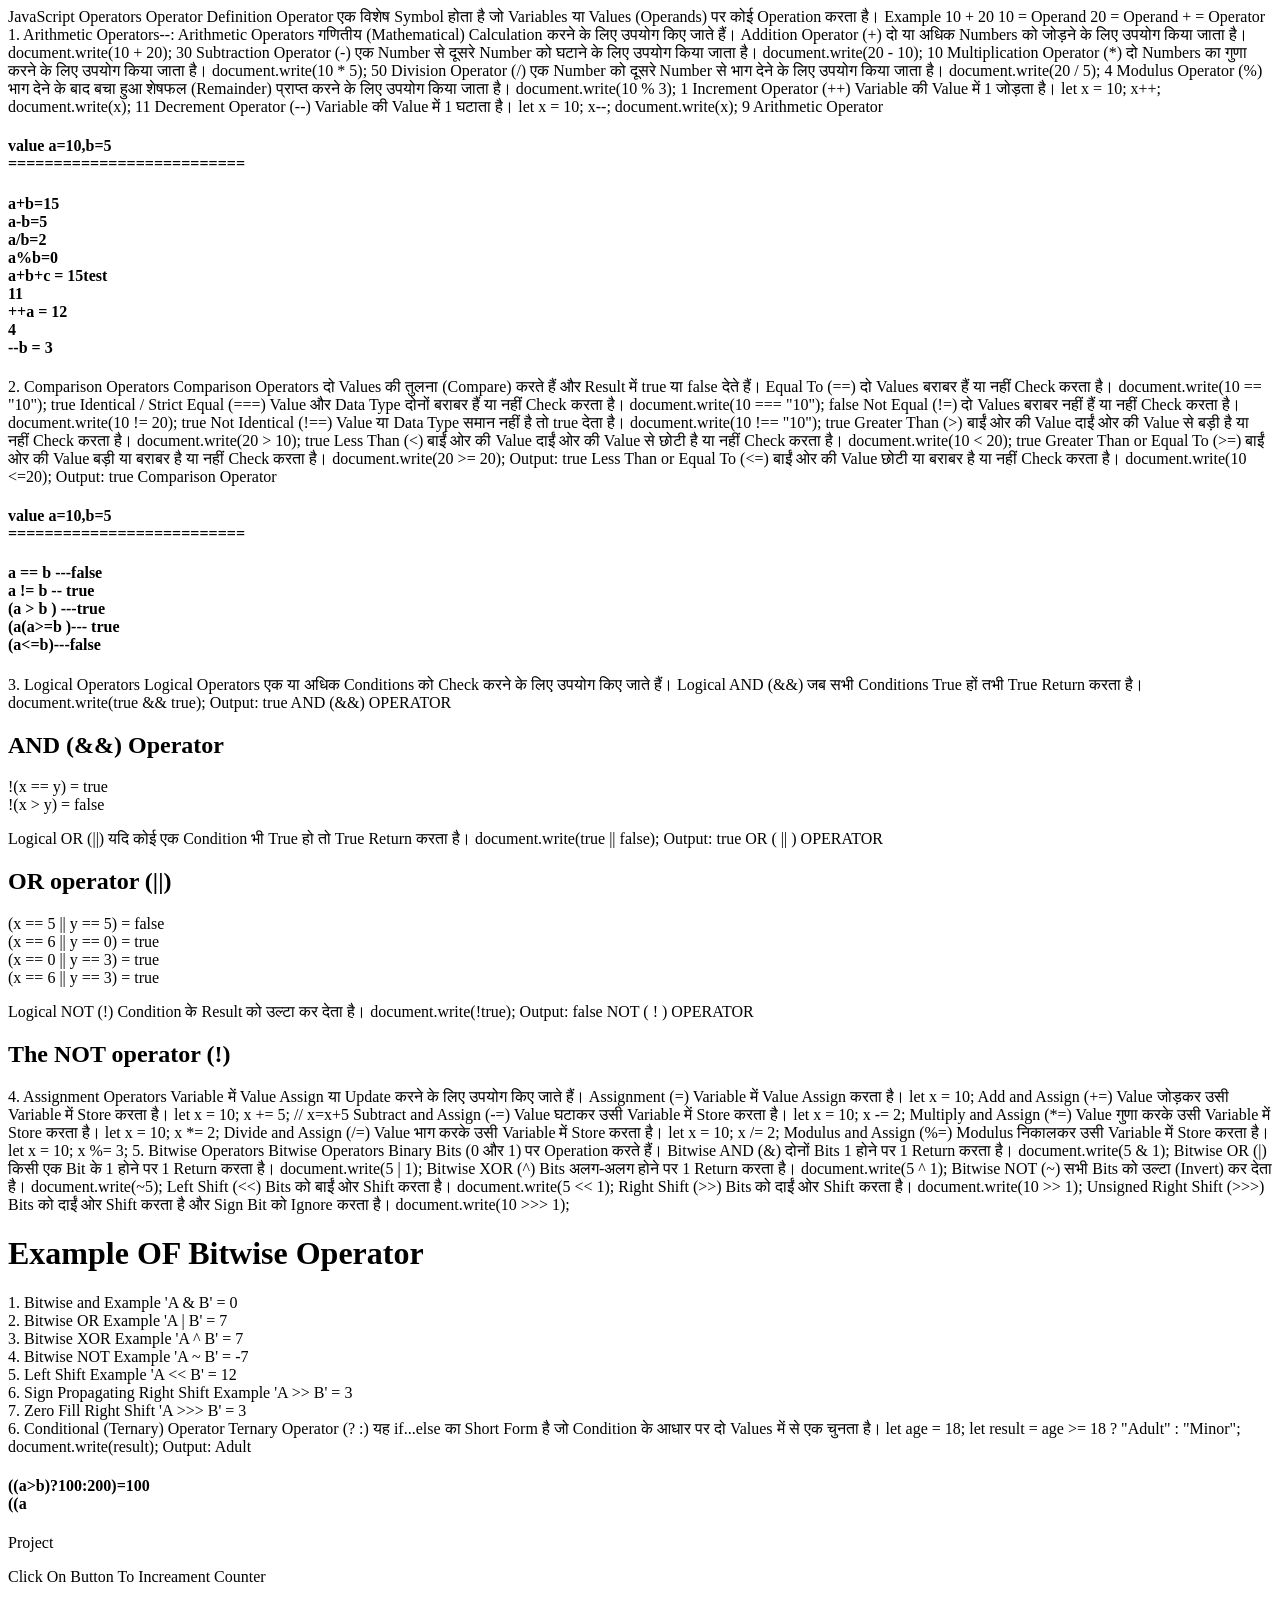
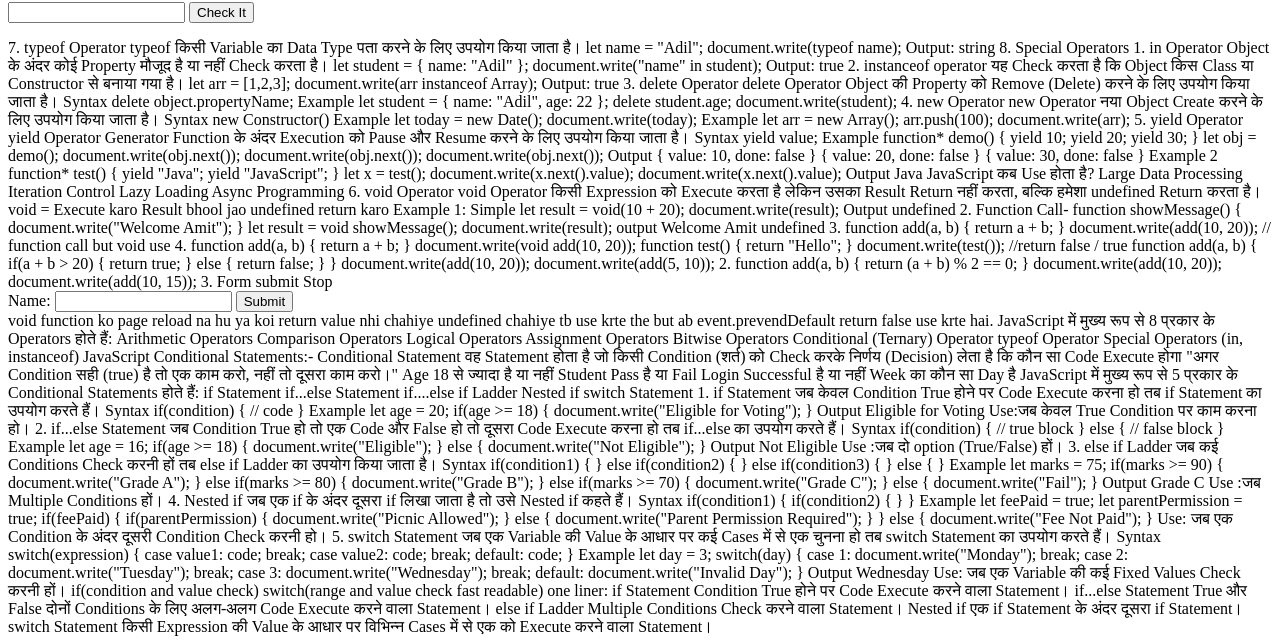
==== index.html @ 19a630c5 "index.html" ====
<!DOCTYPE html>
<html lang="en">

<head>
    <meta charset="UTF-8">
    <meta name="viewport" content="width=device-width, initial-scale=1.0">
    <title>Document</title>
</head>

<body>
    JavaScript Operators
    Operator Definition

    Operator एक विशेष Symbol होता है जो Variables या Values (Operands) पर कोई Operation करता है।

    Example
    10 + 20
    10 = Operand
    20 = Operand
    + = Operator


    
    1. Arithmetic Operators--:
    Arithmetic Operators गणितीय (Mathematical) Calculation करने के लिए उपयोग किए जाते हैं।

    Addition Operator (+)
    दो या अधिक Numbers को जोड़ने के लिए उपयोग किया जाता है।
    document.write(10 + 20);
    30

    Subtraction Operator (-)
    एक Number से दूसरे Number को घटाने के लिए उपयोग किया जाता है।
    document.write(20 - 10);
    10

    Multiplication Operator (*)
    दो Numbers का गुणा करने के लिए उपयोग किया जाता है।
    document.write(10 * 5);
    50

    Division Operator (/)
    एक Number को दूसरे Number से भाग देने के लिए उपयोग किया जाता है।
    document.write(20 / 5);
    4

    Modulus Operator (%)
    भाग देने के बाद बचा हुआ शेषफल (Remainder) प्राप्त करने के लिए उपयोग किया जाता है।
    document.write(10 % 3);
    1

    Increment Operator (++)
    Variable की Value में 1 जोड़ता है।
    let x = 10;
    x++;
    document.write(x);
    11

    Decrement Operator (--)
    Variable की Value में 1 घटाता है।
    let x = 10;
    x--;
    document.write(x);
    9

    Arithmetic Operator
    <!DOCTYPE html>
    <html>

    <head>
        <title>JS</title>
    </head>

    <body>
        <h4>value a=10,b=5 <br>
            ==========================</h4>
        <h4>
            <script>
                var a = 10;
                var b = 5;
                var c = "test";
                var l = "</br>";

                document.write("a+b=");
                result = a + b;
                document.write(result);

                document.write(l);

                document.write("a-b=");
                result = a - b;
                document.write(result);
                document.write(l);

                document.write("a/b=");
                result = a / b;
                document.write(result);
                document.write(l);

                document.write("a%b=");
                result = a % b;
                document.write(result);
                document.write(l);

                document.write("a+b+c = ");
                result = a + b + c;
                document.write(result);

                document.write(l);

                a = ++a;
                document.write(a);
                document.write(l);
                document.write("++a = ");
                result = ++a;
                document.write(result);
                document.write(l);

                b = --b;
                document.write(b);
                document.write(l);
                document.write("--b = ");
                result = --b;
                document.write(result);
                document.write(l)
            </script>
        </h4>
    </body>

    </html>

    2. Comparison Operators
    Comparison Operators दो Values की तुलना (Compare) करते हैं और Result में true या false देते हैं।

    Equal To (==)
    दो Values बराबर हैं या नहीं Check करता है।
    document.write(10 == "10");
    true

    Identical / Strict Equal (===)
    Value और Data Type दोनों बराबर हैं या नहीं Check करता है।
    document.write(10 === "10");
    false

    Not Equal (!=)
    दो Values बराबर नहीं हैं या नहीं Check करता है।
    document.write(10 != 20);
    true

    Not Identical (!==)
    Value या Data Type समान नहीं है तो true देता है।
    document.write(10 !== "10");
    true

    Greater Than (>)
    बाईं ओर की Value दाईं ओर की Value से बड़ी है या नहीं Check करता है।
    document.write(20 > 10);
    true

    Less Than (<) बाईं ओर की Value दाईं ओर की Value से छोटी है या नहीं Check करता है। document.write(10 < 20); true Greater
        Than or Equal To (>=)
        बाईं ओर की Value बड़ी या बराबर है या नहीं Check करता है।
        document.write(20 >= 20);
        Output:
        true

        Less Than or Equal To (<=) बाईं ओर की Value छोटी या बराबर है या नहीं Check करता है। document.write(10 <=20);
            Output: true Comparison Operator <!DOCTYPE html>
            <html>

            <head>
                <title>Hello, World!</title>
                <link rel="stylesheet" href="styles.css" />
            </head>

            <body>
                <h4>value a=10,b=5 <br>
                    ==========================</h4>
                <h4>
                    <script>
                        var a = 10;
                        var b = 5;
                        var c = "test";
                        var l = "</br>";


                        document.write("a == b ---");
                        result = (a == b);
                        document.write(result);
                        document.write(l);

                        document.write("a != b -- ");
                        result = (a != b);
                        document.write(result);
                        document.write(l);

                        document.write("(a > b ) ---");
                        result = (a > b);
                        document.write(result);
                        document.write(l);

                        document.write("(a<b)---");
                        result = (a < b);
                        document.write(result);
                        document.write(l);


                        document.write("(a>=b )--- ");
                        result = (a >= b)
                        document.write(result);
                        document.write(l);
                        document.write("(a<=b)---");
                        result = (a <= b);
                        document.write(result);
                        document.write(l);

                    </script>
                </h4>
            </body>

            </html>

            3. Logical Operators
            Logical Operators एक या अधिक Conditions को Check करने के लिए उपयोग किए जाते हैं।

            Logical AND (&&)
            जब सभी Conditions True हों तभी True Return करता है।
            document.write(true && true);
            Output:
            true
            AND (&&) OPERATOR
            <!DOCTYPE html>
            <html>

            <body>

                <h2>AND (&&) Operator</h2>
                <p id="id1"></p>

                <script>
                    var x = 6;
                    var y = 3;

                    document.getElementById("id1").innerHTML =
                        "x < 10 && y > 1 = " + (x < 10 && y > 1) + "<br>" +
                        "x < 10 && y < 1 = " + (x < 10 && y < 1);
                </script>
            </body>

            </html>

            Logical OR (||)
            यदि कोई एक Condition भी True हो तो True Return करता है।
            document.write(true || false);
            Output:
            true


            OR ( || ) OPERATOR
            <!DOCTYPE html>
            <html>

            <body>
                <h2>OR operator (||)</h2>

                <p id="ID2"></p>

                <script>
                    var x = 6;
                    var y = 3;

                    document.getElementById("ID2").innerHTML =
                        "(x == 5 || y == 5) = " + (x == 5 || y == 5) + "<br>" +
                        "(x == 6 || y == 0) = " + (x == 6 || y == 0) + "<br>" +
                        "(x == 0 || y == 3) = " + (x == 0 || y == 3) + "<br>" +
                        "(x == 6 || y == 3) = " + (x == 6 || y == 3);
                </script>
            </body>

            </html>


            Logical NOT (!)
            Condition के Result को उल्टा कर देता है।
            document.write(!true);
            Output:
            false


            NOT ( ! ) OPERATOR
            <!DOCTYPE html>
            <html>

            <body>

                <h2>The NOT operator (!)</h2>
                <p id="id1"></p>

                <script>
                    var x = 6;
                    var y = 3;

                    document.getElementById("id1").innerHTML =
                        "!(x == y) = " + !(6 == 3) + "<br>" +
                        "!(x > y) = " + !(6 > 3);
                </script>
            </body>

            </html>


            4. Assignment Operators
            Variable में Value Assign या Update करने के लिए उपयोग किए जाते हैं।

            Assignment (=)
            Variable में Value Assign करता है।
            let x = 10;

            Add and Assign (+=)
            Value जोड़कर उसी Variable में Store करता है।
            let x = 10;
            x += 5;     // x=x+5

            Subtract and Assign (-=)
            Value घटाकर उसी Variable में Store करता है।
            let x = 10;
            x -= 2;

            Multiply and Assign (*=)
            Value गुणा करके उसी Variable में Store करता है।
            let x = 10;
            x *= 2;

            Divide and Assign (/=)
            Value भाग करके उसी Variable में Store करता है।
            let x = 10;
            x /= 2;

            Modulus and Assign (%=)
            Modulus निकालकर उसी Variable में Store करता है।
            let x = 10;
            x %= 3;

            5. Bitwise Operators
            Bitwise Operators Binary Bits (0 और 1) पर Operation करते हैं।

            Bitwise AND (&)
            दोनों Bits 1 होने पर 1 Return करता है।
            document.write(5 & 1);

            Bitwise OR (|)
            किसी एक Bit के 1 होने पर 1 Return करता है।
            document.write(5 | 1);

            Bitwise XOR (^)
            Bits अलग-अलग होने पर 1 Return करता है।
            document.write(5 ^ 1);

            Bitwise NOT (~)
            सभी Bits को उल्टा (Invert) कर देता है।
            document.write(~5);

            Left Shift (<<) Bits को बाईं ओर Shift करता है। document.write(5 << 1); Right Shift (>>)
                Bits को दाईं ओर Shift करता है।
                document.write(10 >> 1);

                Unsigned Right Shift (>>>)
                Bits को दाईं ओर Shift करता है और Sign Bit को Ignore करता है।
                document.write(10 >>> 1);

                <!DOCTYPE html>
                <html lang="en">

                <head>
                    <meta charset="UTF-8">
                    <meta name="viewport" content="width=device-width, initial-scale=1.0">
                    <title>Document</title>
                </head>

                <body>
                    <h1>Example OF Bitwise Operator</h1>
                    <script>
                        var a = 6;
                        var b = 1;
                        document.write("1. Bitwise and Example 'A & B' = " + (a & b) + '<br>');
                        document.write("2. Bitwise OR Example 'A | B' = " + (a | b) + '<br>');
                        document.write("3. Bitwise XOR Example 'A ^ B' = " + (a ^ b) + '<br>');
                        document.write("4. Bitwise NOT Example 'A ~ B' = " + (~a) + '<br>');
                        document.write("5. Left Shift Example 'A << B' = " + (a << b) + '<br>');
                        document.write("6. Sign Propagating Right Shift Example 'A >> B' = " + (a >> b) + '<br>');
                        document.write("7.  Zero Fill Right Shift 'A >>> B' = " + (a >>> b) + '<br>');

                    </script>
                </body>

                </html>

                6. Conditional (Ternary) Operator

                Ternary Operator (? :)
                यह if...else का Short Form है जो Condition के आधार पर दो Values में से एक चुनता है।
                let age = 18;
                let result = age >= 18 ? "Adult" : "Minor";
                document.write(result);
                Output:
                Adult


                <!DOCTYPE html>
                <html>

                <head>
                    <title>Hello, World!</title>
                    <link rel="stylesheet" href="styles.css" />
                </head>

                <body>

                    <h4>
                        <script>

                            var a = 10;
                            var b = 5;
                            var l = "<br>";


                            document.write("((a>b)?100:200)=");
                            var result = (a > b) ? 100 : 200;
                            document.write(result);
                            document.write(l);

                            // document.write("((a&lt;b)?100:200)=");
                            document.write("((a<b)?100:200)=");
                            var result1 = (a < b) ? 100 : 200;
                            document.write(result1);
                            document.write(l);
                        </script>

                    </h4>
                </body>

                </html>


                Project

                <!DOCTYPE html>
                <html lang="en">

                <head>
                    <meta charset="UTF-8">
                    <meta name="viewport" content="width=device-width, initial-scale=1.0">
                    <title>Document</title>
                </head>

                <body>
                    <p>
                        Click On Button To Increament Counter
                    </p>
                    <input id="c" value="" />
                    <button onclick="myfun()">Check It</button>
                    <p id="demo"></p>
                    <script>
                        function myfun() {
                            var count = document.getElementById("c").value
                            count = count > 1 ? ++count : 0;
                            document.getElementById("c").value = count
                        }
                    </script>
                </body>

                </html>


                7. typeof Operator
                typeof
                किसी Variable का Data Type पता करने के लिए उपयोग किया जाता है।
                let name = "Adil";
                document.write(typeof name);
                Output:
                string

                8. Special Operators

                1. in Operator
                Object के अंदर कोई Property मौजूद है या नहीं Check करता है।
                let student = {
                name: "Adil"
                };
                document.write("name" in student);
                Output:
                true

                2. instanceof operator
                यह Check करता है कि Object किस Class या Constructor से बनाया गया है।
                let arr = [1,2,3];
                document.write(arr instanceof Array);
                Output:
                true

                3. delete Operator
                delete Operator Object की Property को Remove (Delete) करने के लिए उपयोग किया जाता है।

                Syntax
                delete object.propertyName;

                Example
                let student = {
                name: "Adil",
                age: 22
                };

                delete student.age;

                document.write(student);

                4. new Operator
                new Operator नया Object Create करने के लिए उपयोग किया जाता है।

                Syntax
                new Constructor()

                Example
                let today = new Date();
                document.write(today);

                Example
                let arr = new Array();
                arr.push(100);
                document.write(arr);

                5. yield Operator
                yield Operator Generator Function के अंदर Execution को Pause और Resume करने के लिए उपयोग किया जाता है।

                Syntax
                yield value;

                Example
                function* demo() {
                yield 10;
                yield 20;
                yield 30;
                }

                let obj = demo();

                document.write(obj.next());
                document.write(obj.next());
                document.write(obj.next());
                Output
                { value: 10, done: false }

                { value: 20, done: false }

                { value: 30, done: false }

                Example 2
                function* test() {
                yield "Java";
                yield "JavaScript";
                }

                let x = test();
                document.write(x.next().value);
                document.write(x.next().value);
                Output
                Java
                JavaScript

                कब Use होता है?
                Large Data Processing
                Iteration Control
                Lazy Loading
                Async Programming

                6. void Operator
                void Operator किसी Expression को Execute करता है लेकिन उसका Result Return नहीं करता, बल्कि हमेशा
                undefined Return करता है।
                void = Execute karo
                Result bhool jao
                undefined return karo

                Example 1: Simple
                let result = void(10 + 20);
                document.write(result);

                Output
                undefined

                2. Function Call-

                function showMessage() {
                document.write("Welcome Amit");
                }

                let result = void showMessage();

                document.write(result);

                output
                Welcome Amit
                undefined

                3. function add(a, b) {
                return a + b;
                }

                document.write(add(10, 20));

                // function call but void use

                4. function add(a, b) {
                return a + b;
                }

                document.write(void add(10, 20));

                function test() {
                return "Hello";
                }

                document.write(test());

                //return false / true
                function add(a, b)
                {
                if(a + b > 20)
                {
                return true;
                }
                else
                {
                return false;
                }
                }

                document.write(add(10, 20));
                document.write(add(5, 10));

                2.
                function add(a, b)
                {
                return (a + b) % 2 == 0;
                }

                document.write(add(10, 20));
                document.write(add(10, 15));

                3. Form submit Stop
                <!DOCTYPE html>
                <html>

                <body>
                    <form onsubmit="return validate()">
                        Name:
                        <input type="text" id="name">
                        <input type="submit" value="Submit">
                    </form>
                    <script>
                        function validate() {
                            let name = document.getElementById("name").value;
                            if (name == "") {
                                alert("Name Required");
                                return false;
                            }
                            return true;
                        }
                    </script>
                </body>

                </html>

                void function ko page reload na hu ya koi return value nhi chahiye undefined chahiye tb use krte the but
                ab event.prevendDefault return false use krte hai.

                JavaScript में मुख्य रूप से 8 प्रकार के Operators होते हैं:
                Arithmetic Operators
                Comparison Operators
                Logical Operators
                Assignment Operators
                Bitwise Operators
                Conditional (Ternary) Operator
                typeof Operator
                Special Operators (in, instanceof)

                JavaScript Conditional Statements:-
                Conditional Statement वह Statement होता है जो किसी Condition (शर्त) को Check करके निर्णय (Decision) लेता
                है कि कौन सा Code Execute होगा
                "अगर Condition सही (true) है तो एक काम करो, नहीं तो दूसरा काम करो।"

                Age 18 से ज्यादा है या नहीं
                Student Pass है या Fail
                Login Successful है या नहीं
                Week का कौन सा Day है

                JavaScript में मुख्य रूप से 5 प्रकार के Conditional Statements होते हैं:

                if Statement
                if...else Statement
                if....else if Ladder
                Nested if
                switch Statement

                1. if Statement
                जब केवल Condition True होने पर Code Execute करना हो तब if Statement का उपयोग करते हैं।

                Syntax
                if(condition)
                {
                // code
                }
                Example
                let age = 20;
                if(age >= 18)
                {
                document.write("Eligible for Voting");
                }
                Output
                Eligible for Voting

                Use:जब केवल True Condition पर काम करना हो।

                2. if...else Statement

                जब Condition True हो तो एक Code और False हो तो दूसरा Code Execute करना हो तब if...else का उपयोग करते
                हैं।

                Syntax
                if(condition)
                {
                // true block
                }
                else
                {
                // false block
                }
                Example
                let age = 16;
                if(age >= 18)
                {
                document.write("Eligible");
                }
                else
                {
                document.write("Not Eligible");
                }
                Output
                Not Eligible

                Use :जब दो option (True/False) हों।

                3. else if Ladder
                जब कई Conditions Check करनी हों तब else if Ladder का उपयोग किया जाता है।

                Syntax
                if(condition1)
                {
                }
                else if(condition2)
                {
                }
                else if(condition3)
                {
                }
                else
                {
                }
                Example
                let marks = 75;

                if(marks >= 90)
                {
                document.write("Grade A");
                }
                else if(marks >= 80)
                {
                document.write("Grade B");
                }
                else if(marks >= 70)
                {
                document.write("Grade C");
                }
                else
                {
                document.write("Fail");
                }
                Output
                Grade C

                Use :जब Multiple Conditions हों।

                4. Nested if
                      जब एक if के अंदर दूसरा if लिखा जाता है तो उसे Nested if कहते हैं।

                Syntax
                if(condition1)
                {

                if(condition2)
                {

                }
                }
                Example
                let feePaid = true;
                let parentPermission = true;

                if(feePaid)
                {
                if(parentPermission)
                {
                document.write("Picnic Allowed");
                }
                else
                {
                document.write("Parent Permission Required");
                }
                }
                else
                {
                document.write("Fee Not Paid");
                }

                Use: जब एक Condition के अंदर दूसरी Condition Check करनी हो।

                5. switch Statement
                जब एक Variable की Value के आधार पर कई Cases में से एक चुनना हो तब switch Statement का उपयोग करते हैं।

                Syntax
                switch(expression)
                {
                case value1:
                code;
                break;

                case value2:
                code;
                break;

                default:
                code;
                }
                Example
                let day = 3;

                switch(day)
                {
                case 1:
                document.write("Monday");
                break;

                case 2:
                document.write("Tuesday");
                break;

                case 3:
                document.write("Wednesday");
                break;

                default:
                document.write("Invalid Day");
                }
                Output
                Wednesday

                Use: जब एक Variable की कई Fixed Values Check करनी हों।

                if(condition and value check)
                switch(range and value check fast readable)

                one liner:

                if Statement
                Condition True होने पर Code Execute करने वाला Statement।

                if...else Statement

                True और False दोनों Conditions के लिए अलग-अलग Code Execute करने वाला Statement।

                else if Ladder

                Multiple Conditions Check करने वाला Statement।

                Nested if

                एक if Statement के अंदर दूसरा if Statement।

                switch Statement

                किसी Expression की Value के आधार पर विभिन्न Cases में से एक को Execute करने वाला Statement।
</body>

</html>
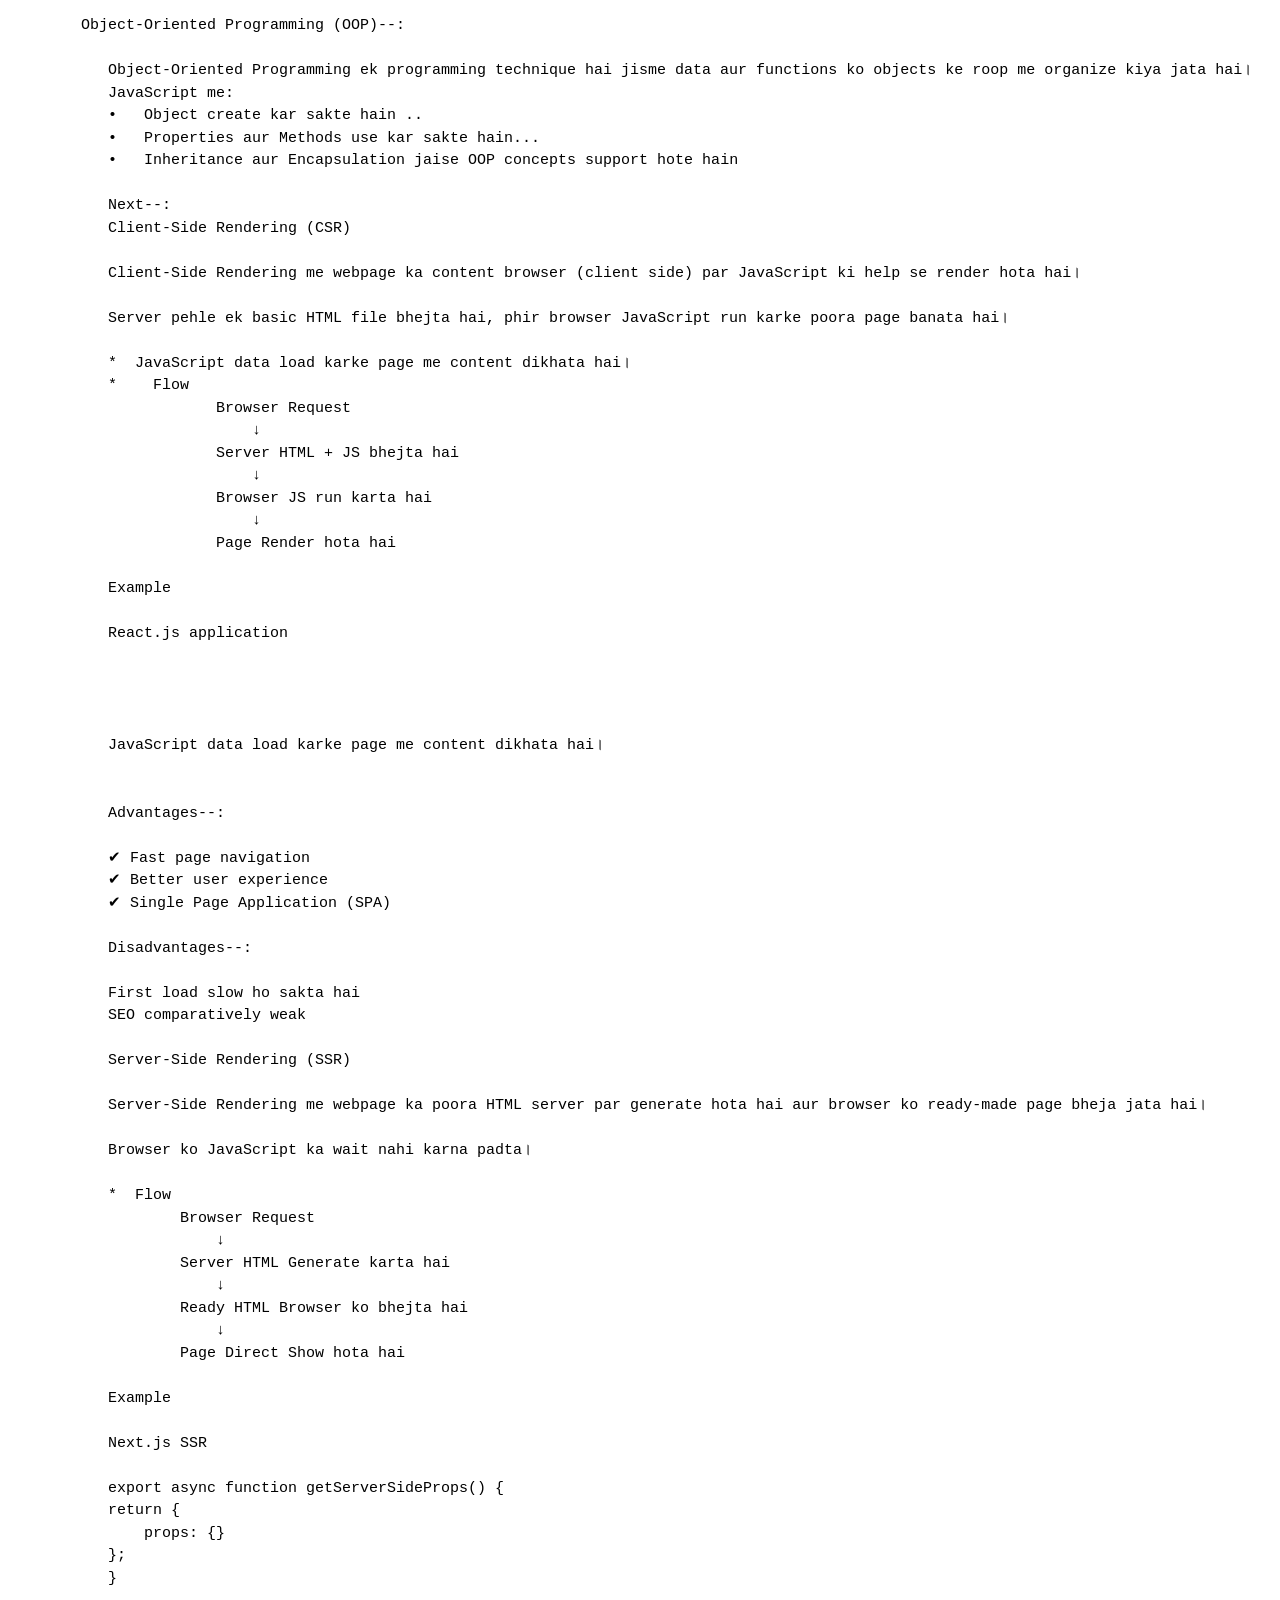
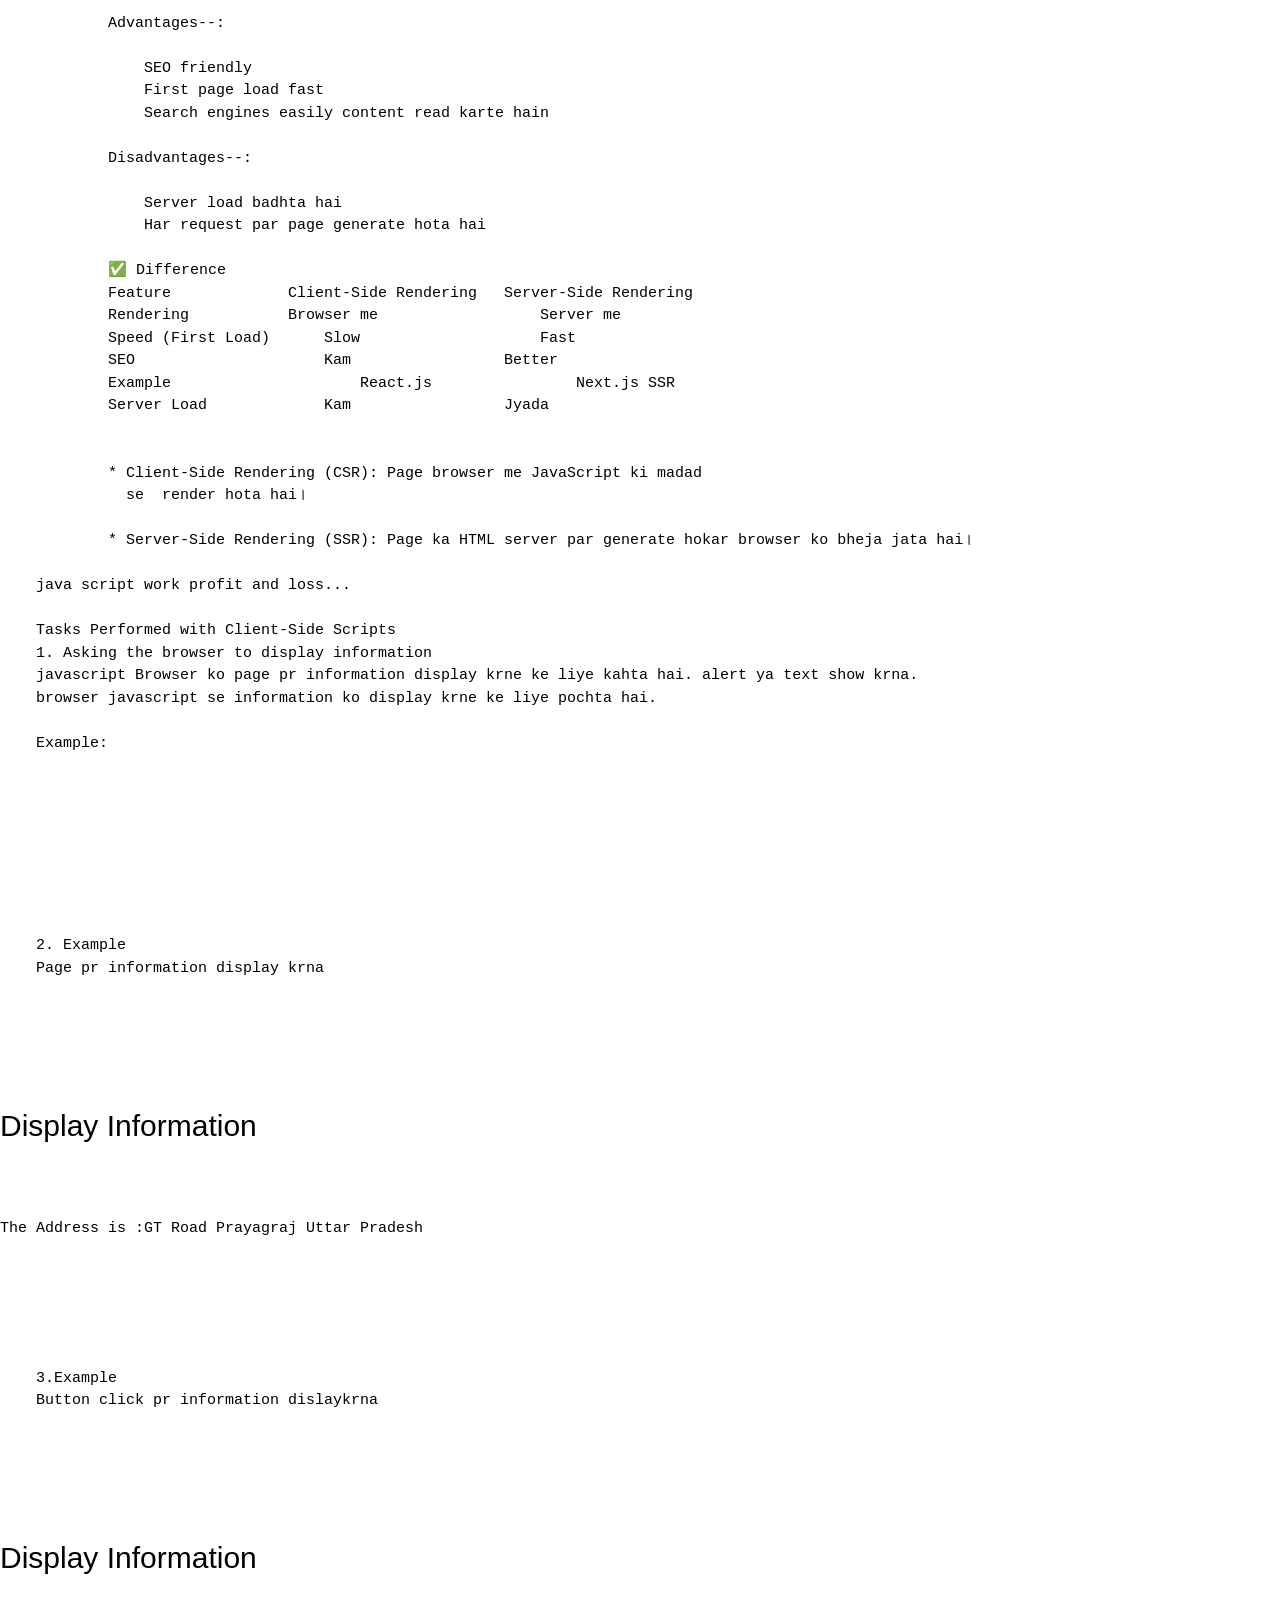
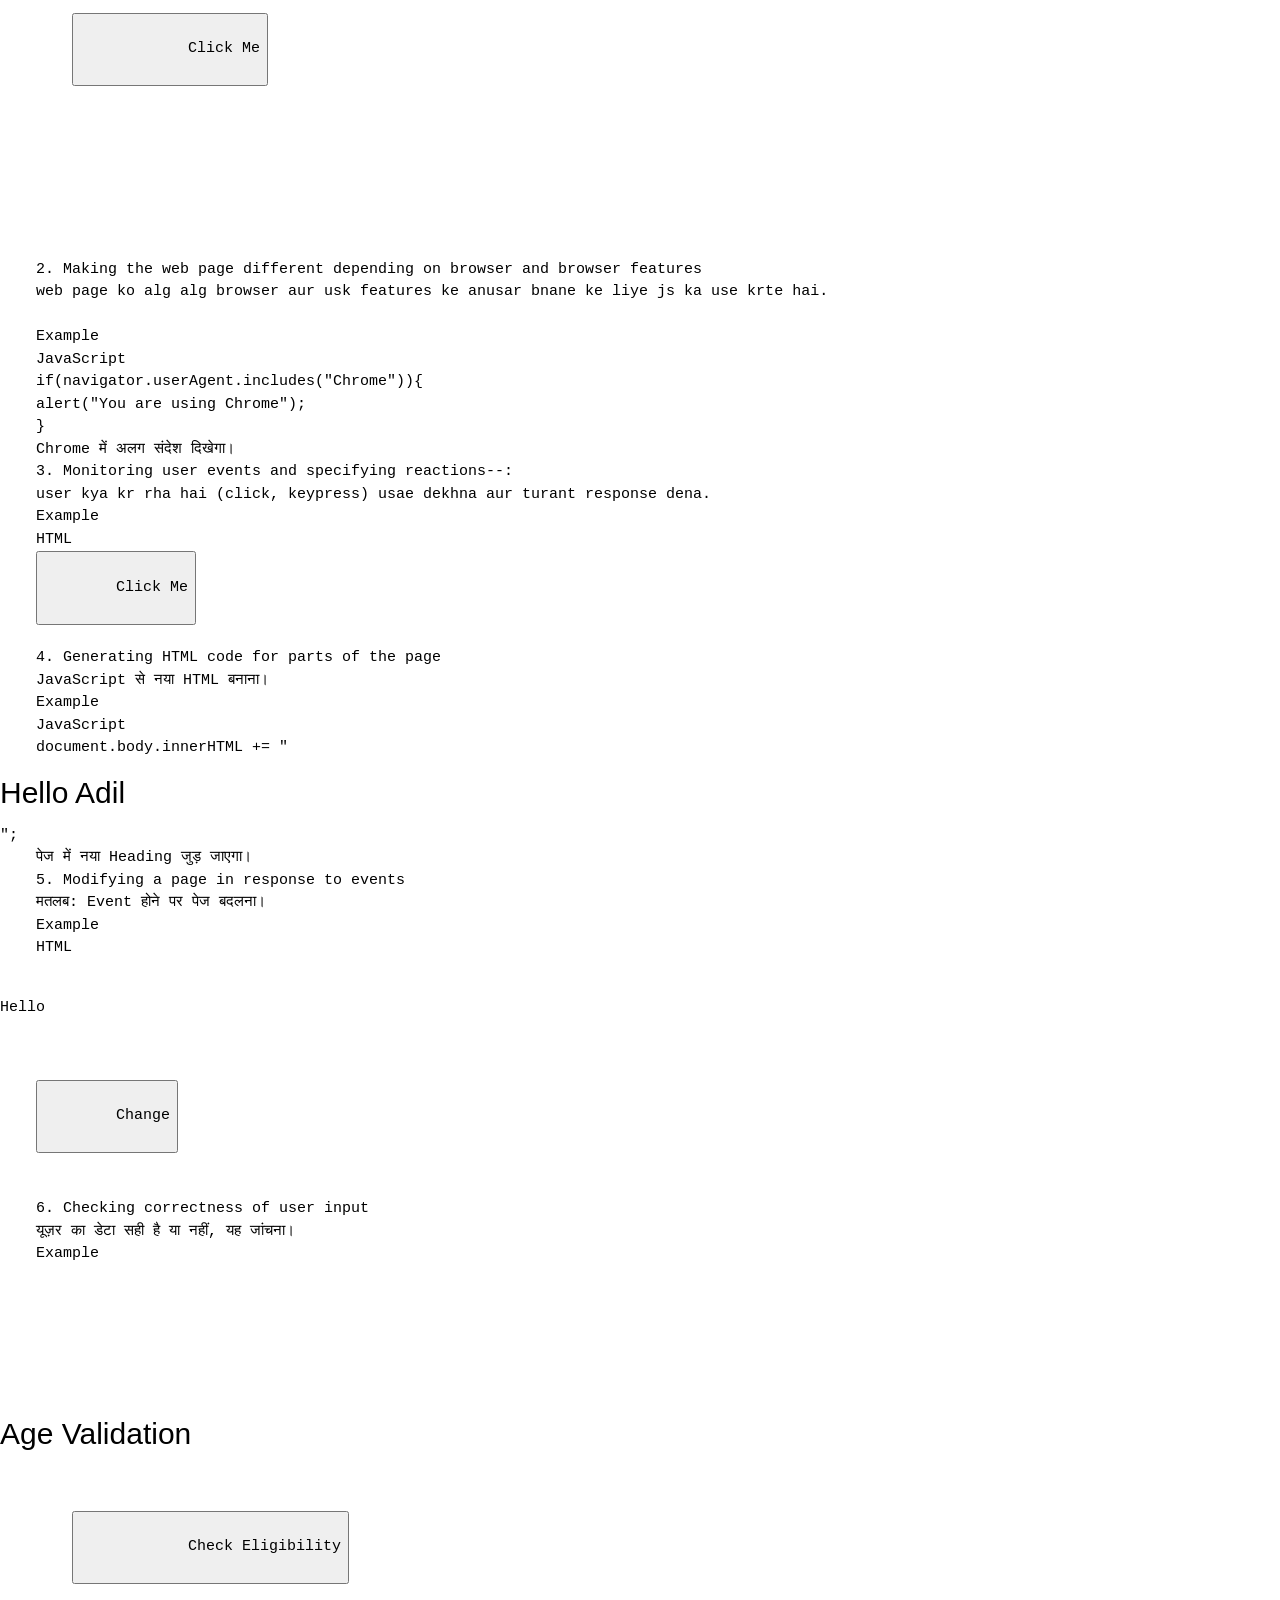
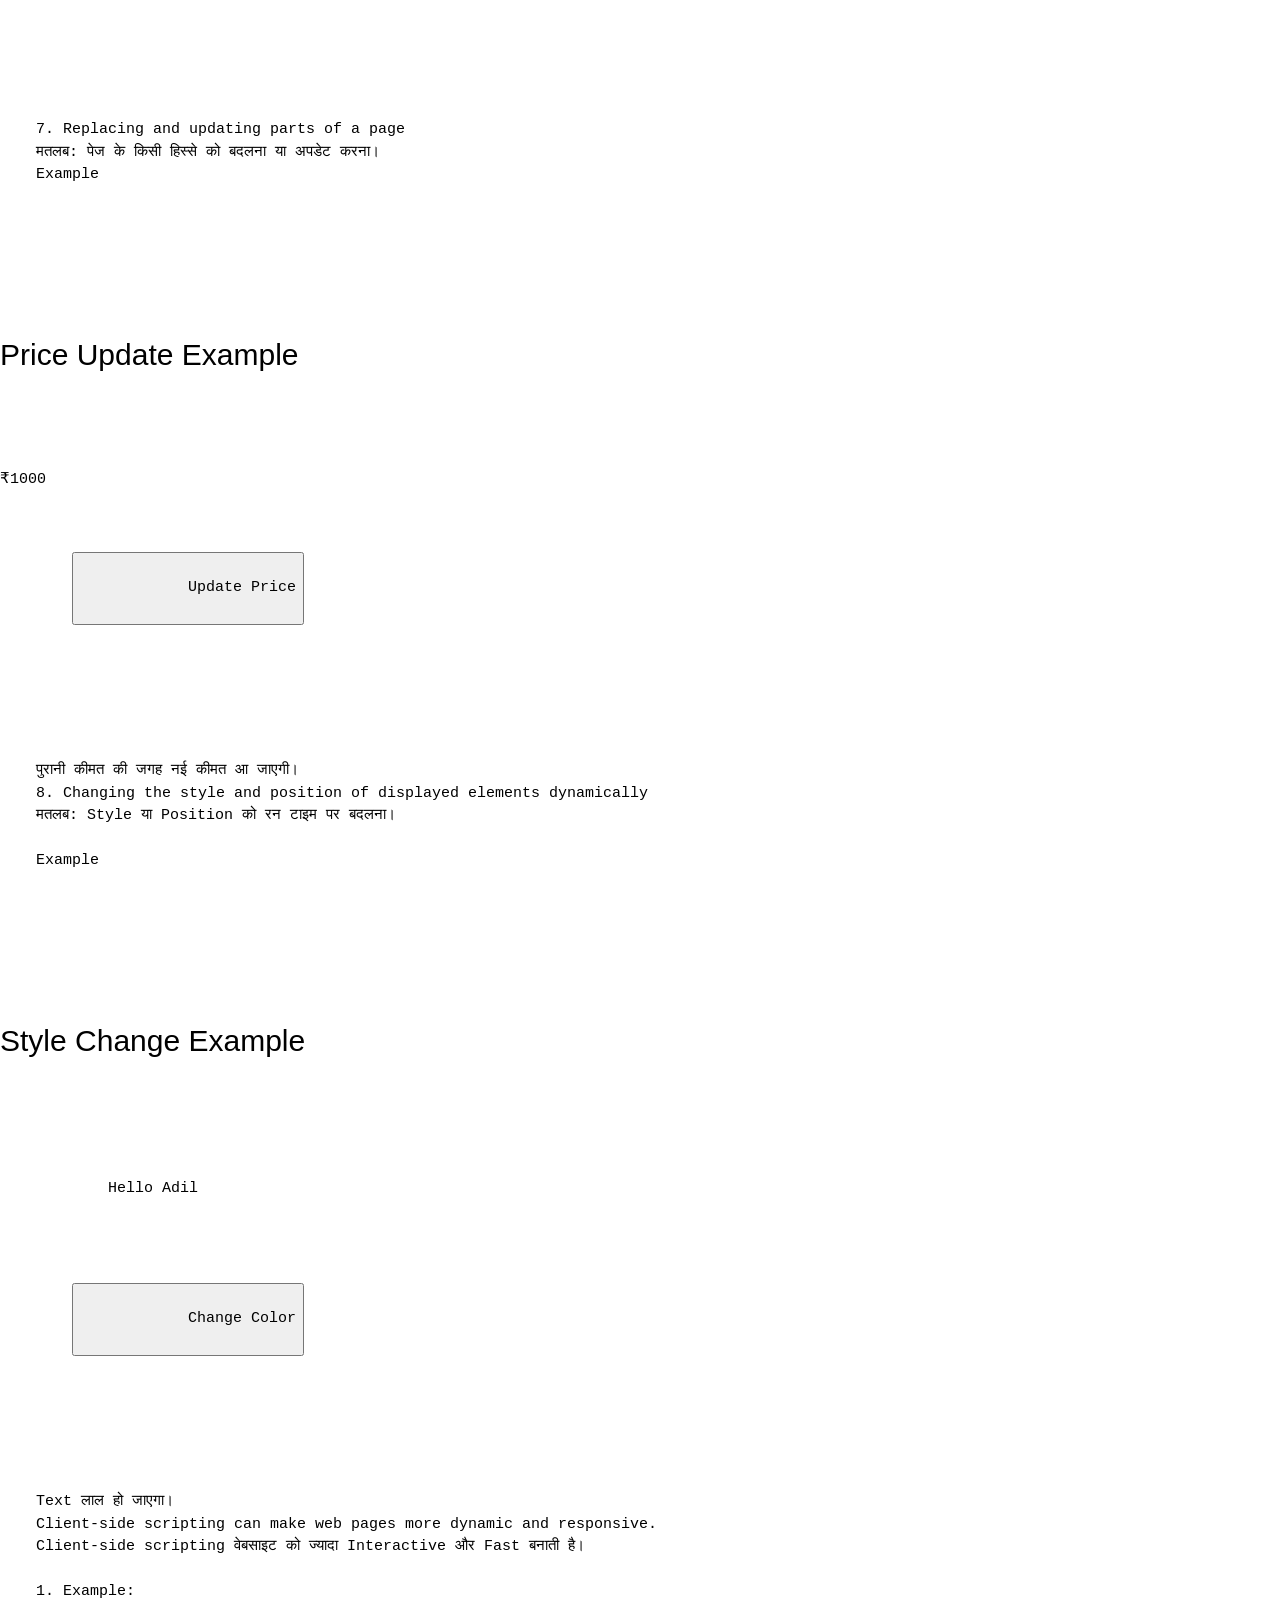
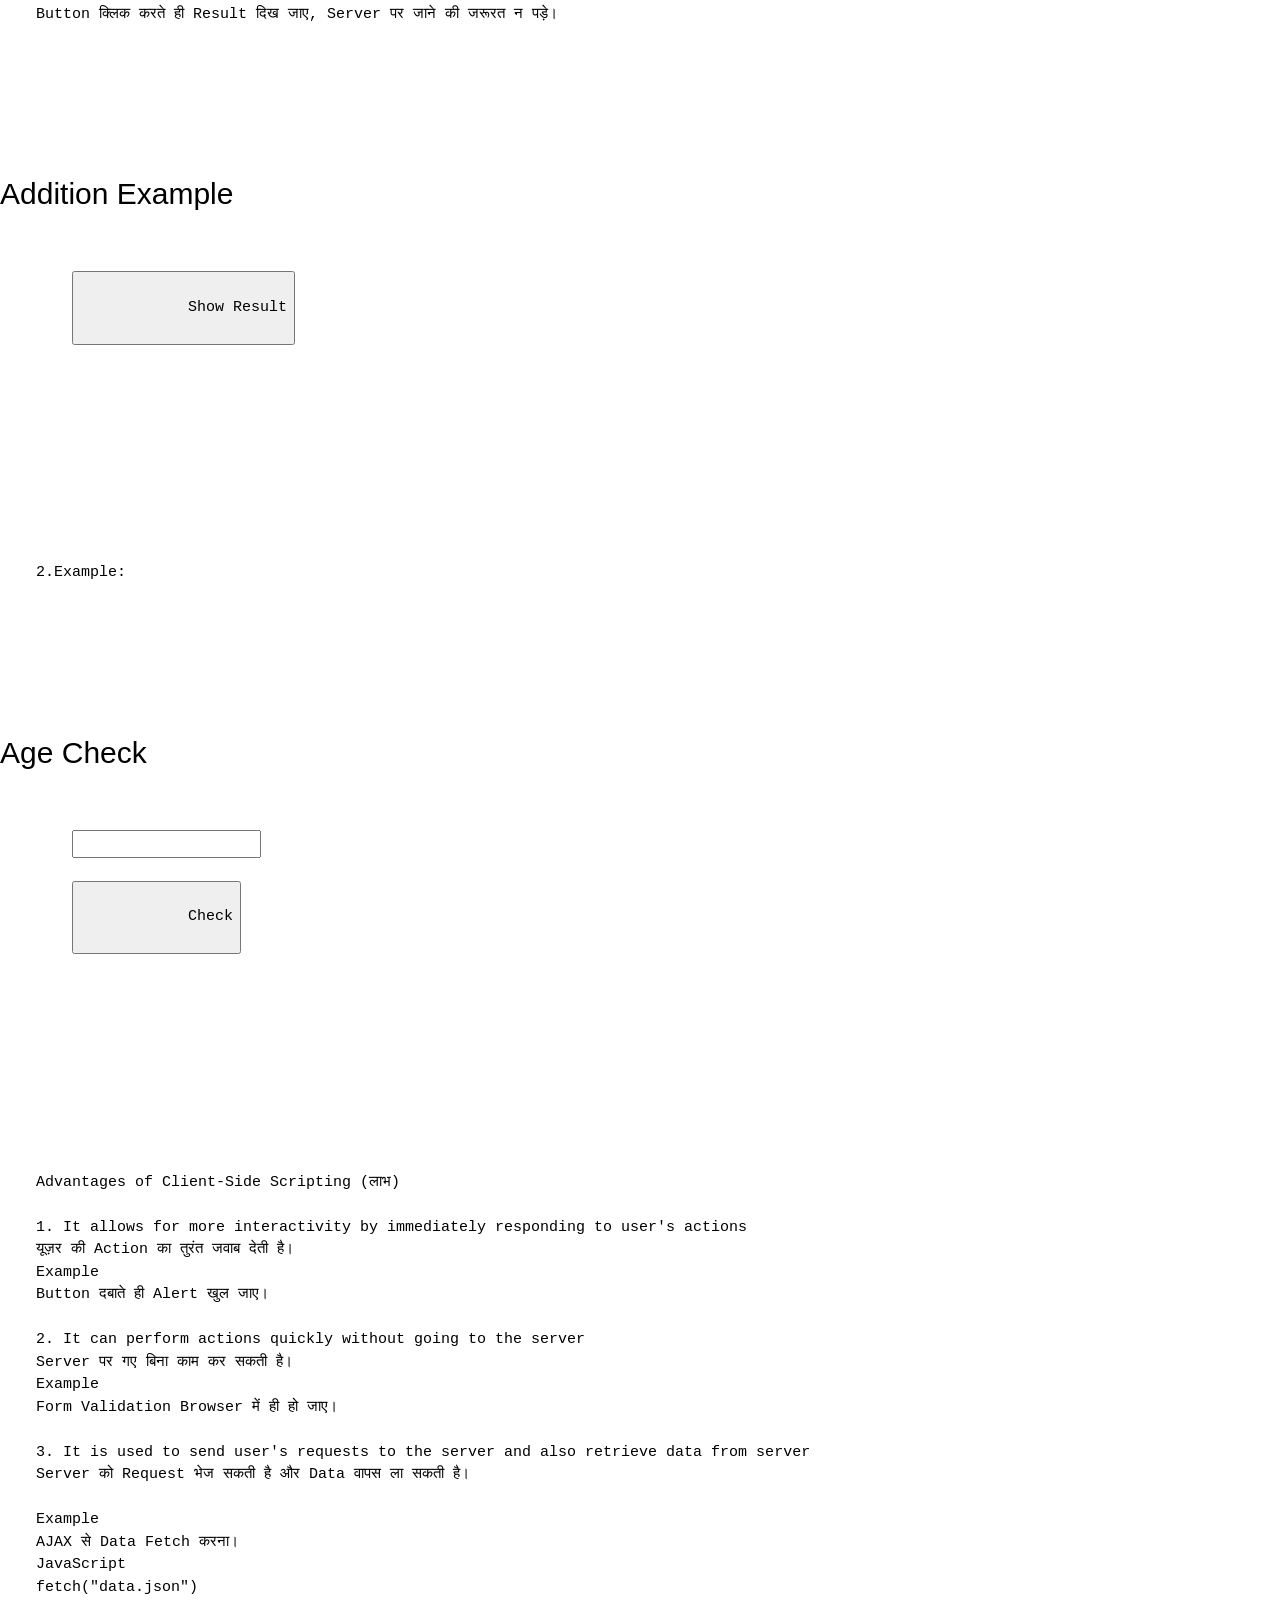
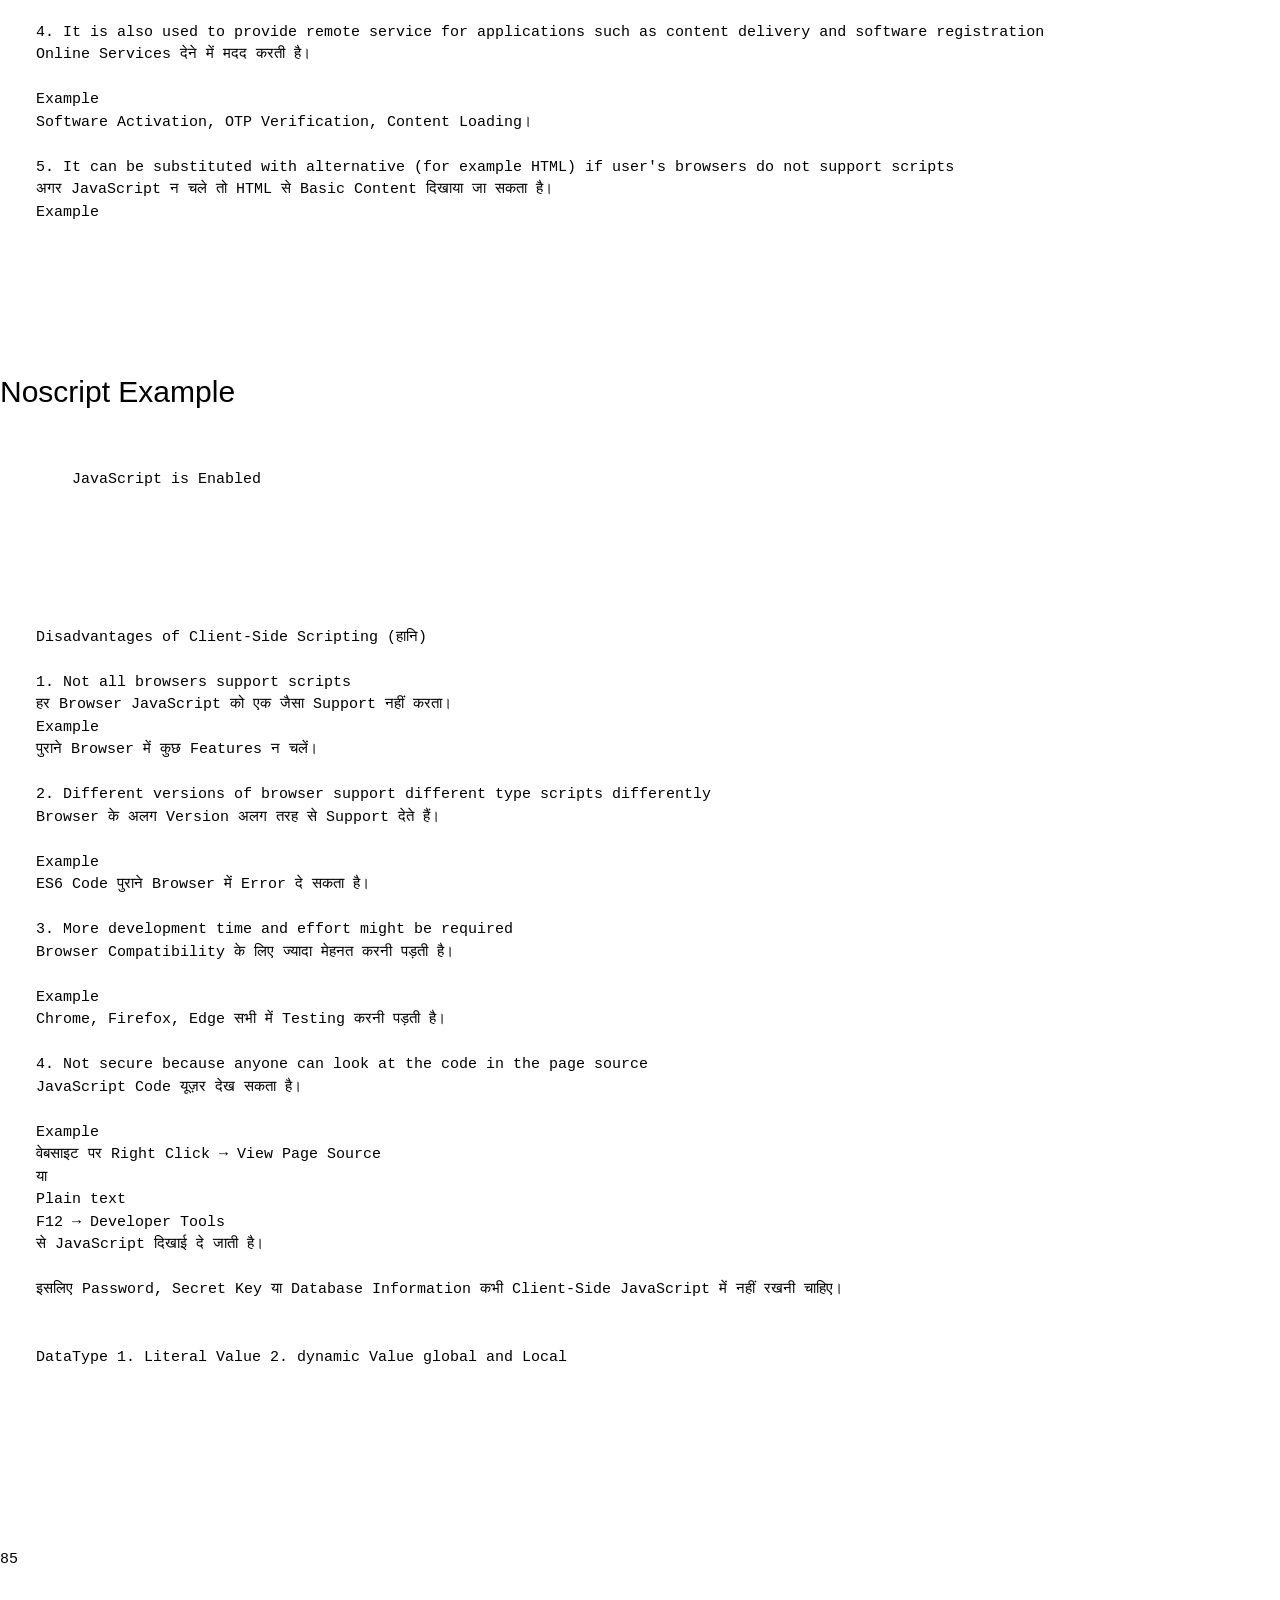
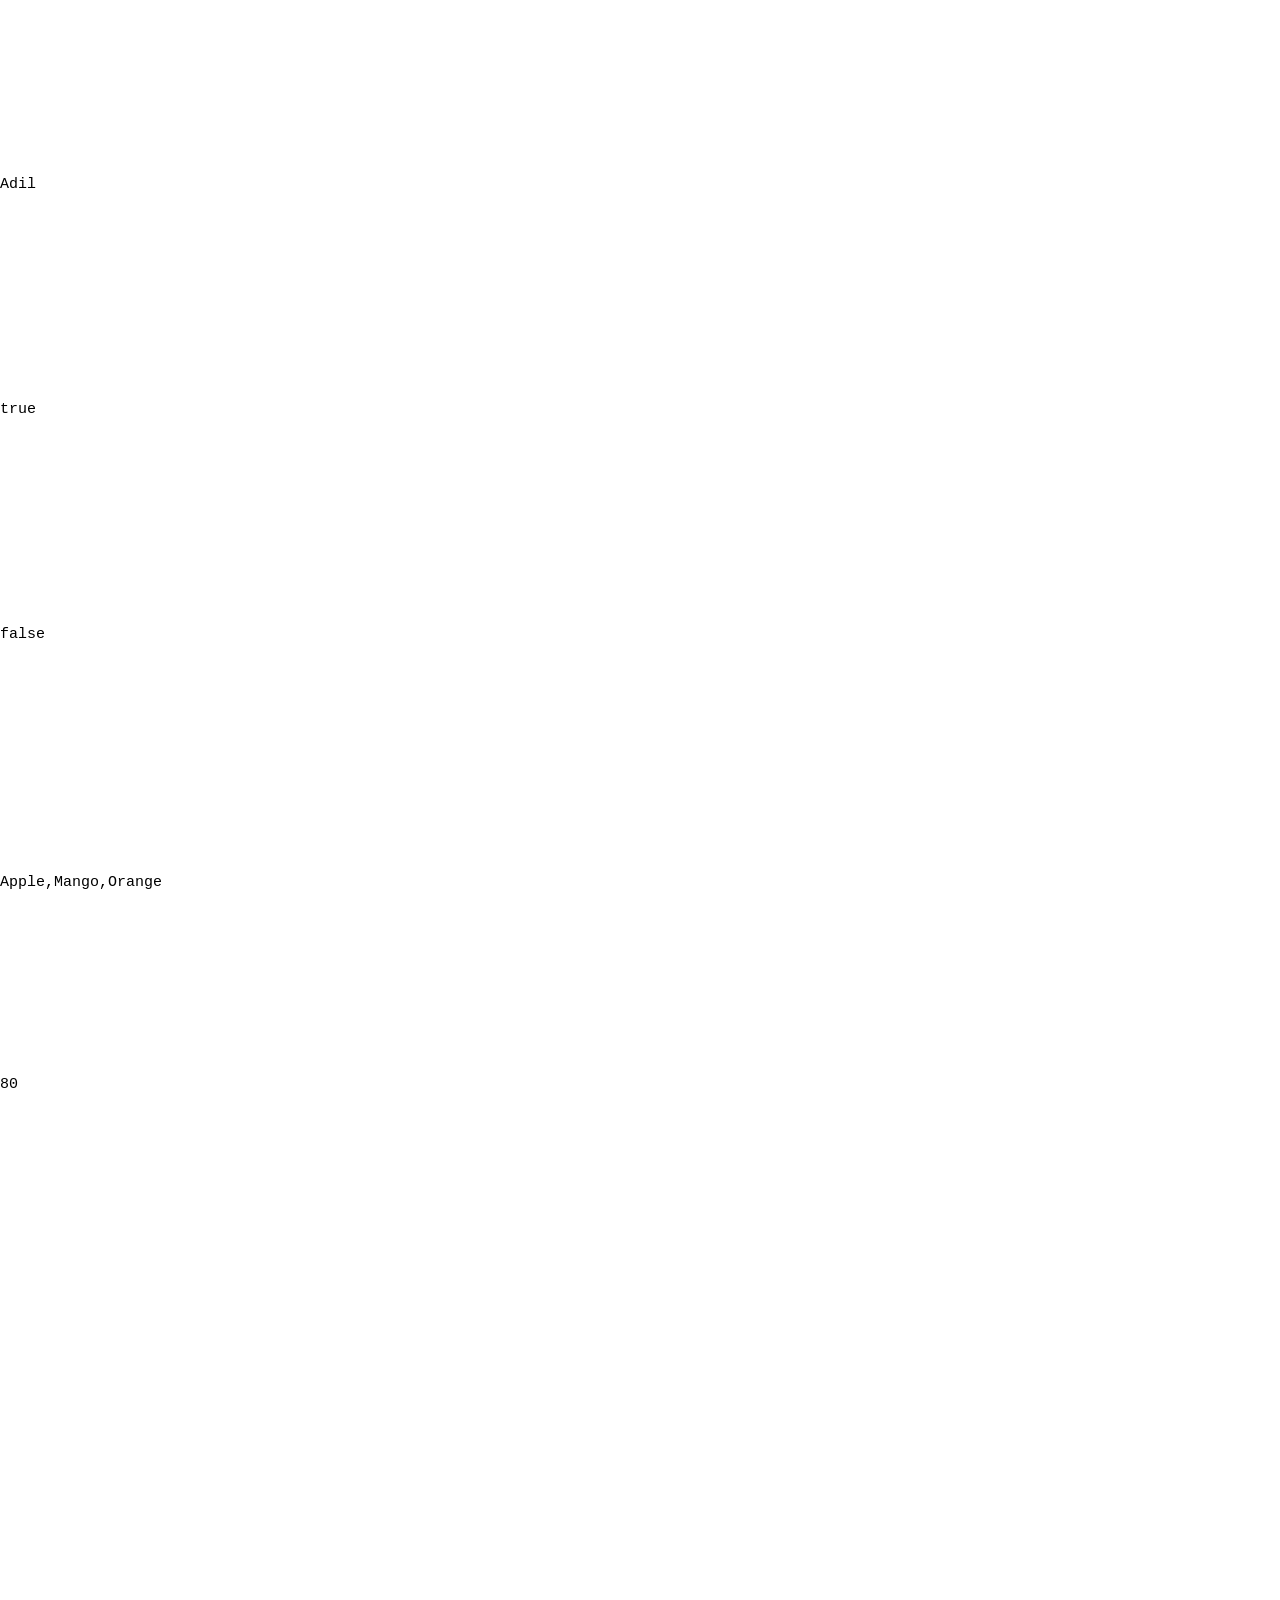
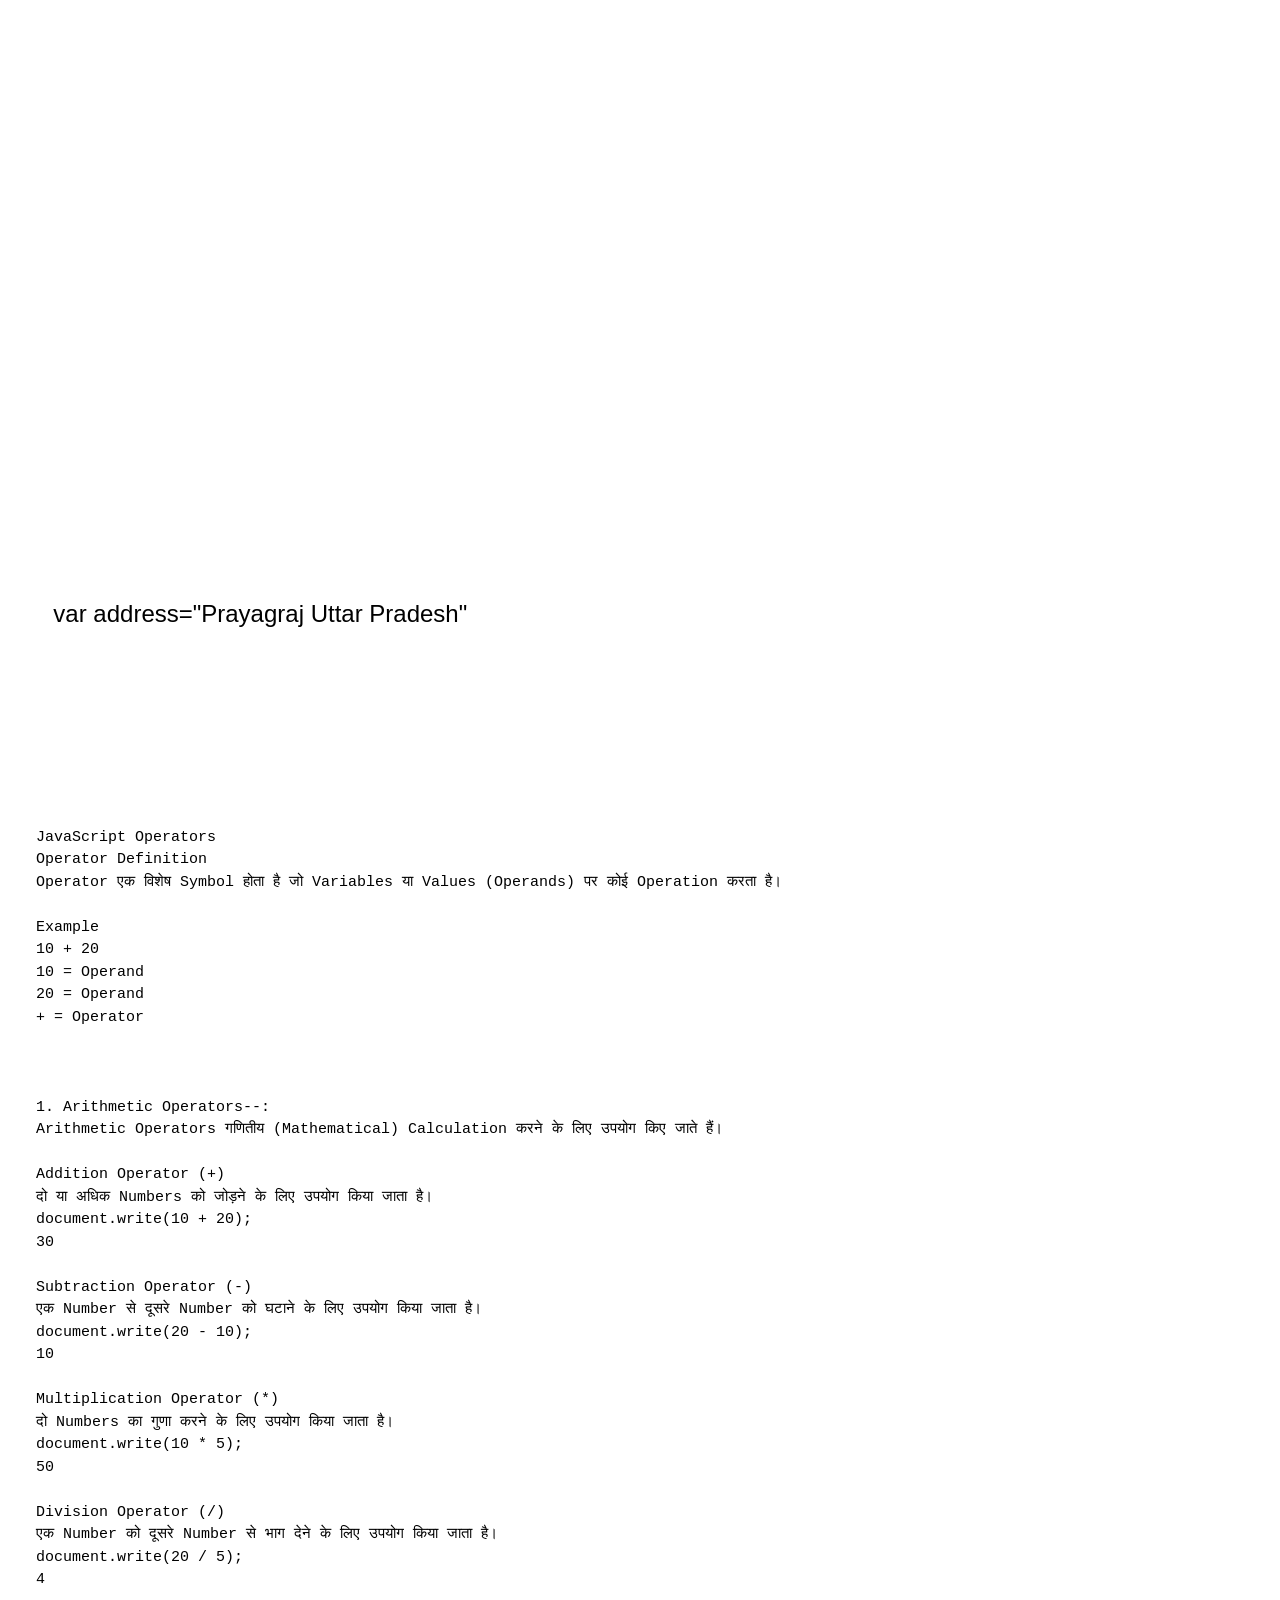
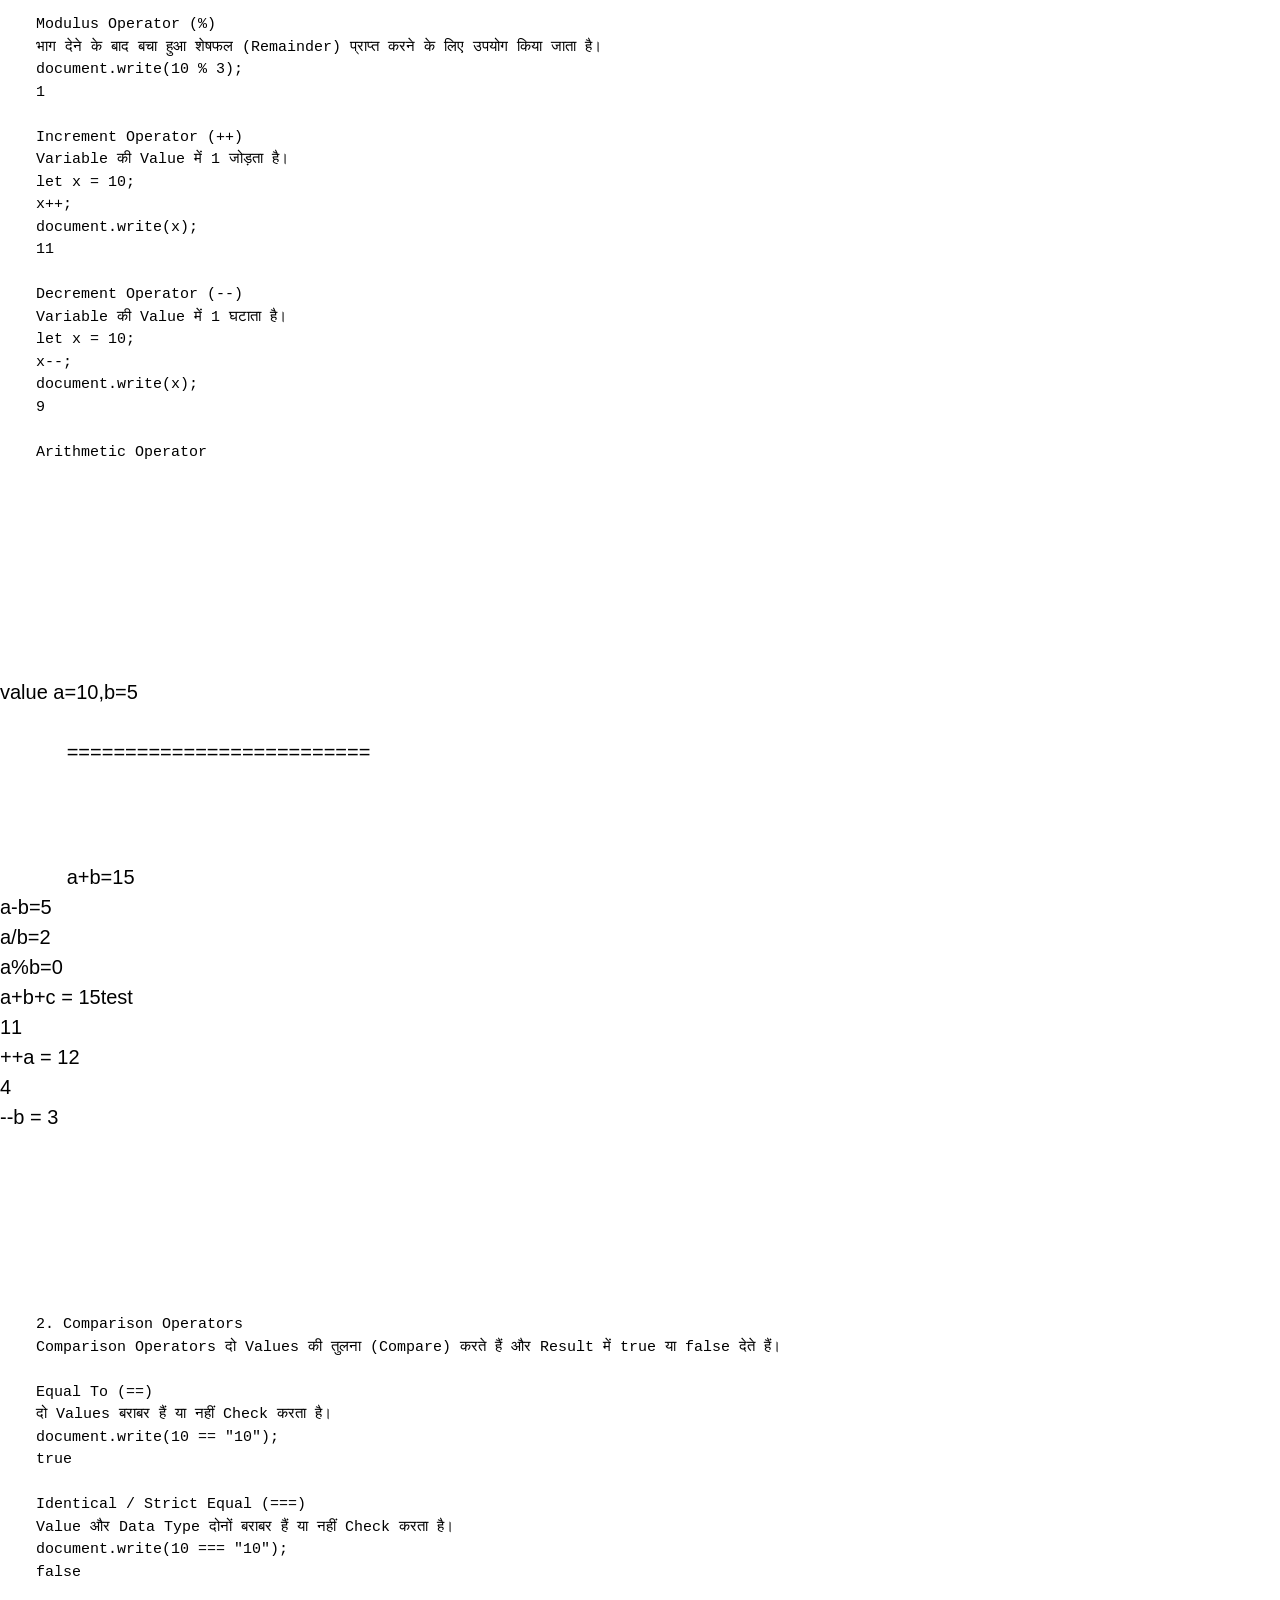
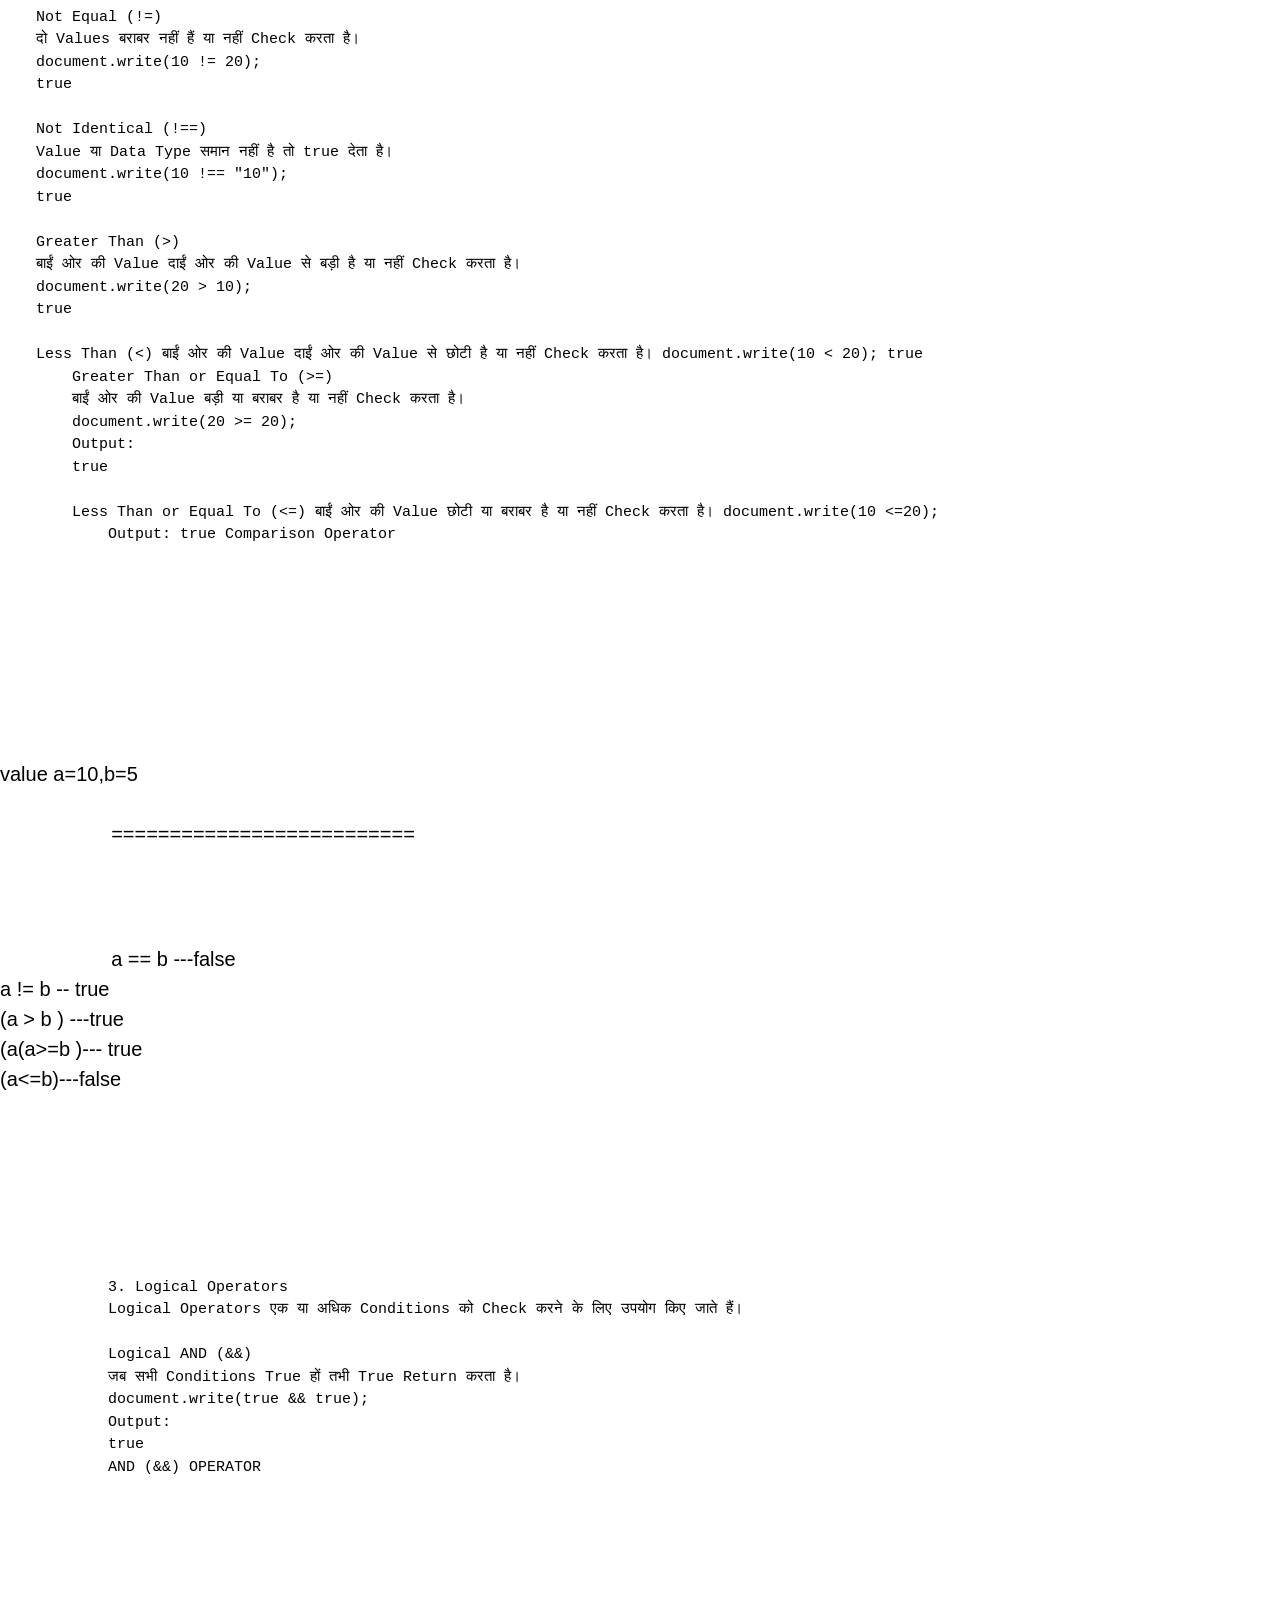
==== commit d14c513b: "third commit" ====
--- a/index.html
+++ b/index.html
@@ -8,9 +8,609 @@
 </head>
 
 <body>
+    <pre>
+         Object-Oriented Programming (OOP)--:
+            
+            Object-Oriented Programming ek programming technique hai jisme data aur functions ko objects ke roop me organize kiya jata hai।
+            JavaScript me:
+            •	Object create kar sakte hain ..
+            •	Properties aur Methods use kar sakte hain...
+            •	Inheritance aur Encapsulation jaise OOP concepts support hote hain 
+            
+            Next--:
+            Client-Side Rendering (CSR)
+
+            Client-Side Rendering me webpage ka content browser (client side) par JavaScript ki help se render hota hai।
+
+            Server pehle ek basic HTML file bhejta hai, phir browser JavaScript run karke poora page banata hai।
+
+            *  JavaScript data load karke page me content dikhata hai।
+            *    Flow
+                        Browser Request
+                            ↓
+                        Server HTML + JS bhejta hai
+                            ↓
+                        Browser JS run karta hai
+                            ↓
+                        Page Render hota hai
+
+            Example
+
+            React.js application
+
+            <div id="root"></div>
+
+            JavaScript data load karke page me content dikhata hai।
+
+          
+            Advantages--:
+
+            ✔ Fast page navigation
+            ✔ Better user experience
+            ✔ Single Page Application (SPA)
+
+            Disadvantages--:
+
+            First load slow ho sakta hai
+            SEO comparatively weak
+
+            Server-Side Rendering (SSR)
+
+            Server-Side Rendering me webpage ka poora HTML server par generate hota hai aur browser ko ready-made page bheja jata hai।
+
+            Browser ko JavaScript ka wait nahi karna padta।
+
+            *  Flow
+                    Browser Request
+                        ↓
+                    Server HTML Generate karta hai
+                        ↓
+                    Ready HTML Browser ko bhejta hai
+                        ↓
+                    Page Direct Show hota hai
+
+            Example
+
+            Next.js SSR
+
+            export async function getServerSideProps() {
+            return {
+                props: {}
+            };
+            }
+           
+            Advantages--:
+
+                SEO friendly
+                First page load fast
+                Search engines easily content read karte hain
+
+            Disadvantages--:
+
+                Server load badhta hai
+                Har request par page generate hota hai
+
+            ✅ Difference
+            Feature	        Client-Side Rendering	Server-Side Rendering
+            Rendering	        Browser me	            Server me
+            Speed (First Load)	    Slow	            Fast
+            SEO	                    Kam	                Better
+            Example	                React.js	        Next.js SSR
+            Server Load	            Kam	                Jyada
+            
+
+            * Client-Side Rendering (CSR): Page browser me JavaScript ki madad
+              se  render hota hai।
+
+            * Server-Side Rendering (SSR): Page ka HTML server par generate hokar browser ko bheja jata hai।
+
+    java script work profit and loss...
+
+    Tasks Performed with Client-Side Scripts
+    1. Asking the browser to display information
+    javascript Browser ko page pr information display krne ke liye kahta hai. alert ya text show krna.
+    browser javascript se information ko display krne ke liye pochta hai.
+
+    Example:
+    <!DOCTYPE html>
+    <html>
+
+    <body>
+        <script>
+            alert("Welcome Adil");
+        </script>
+    </body>
+
+    </html>
+    2. Example
+    Page pr information display krna
+    <!DOCTYPE html>
+    <html>
+
+    <body>
+        <h2>Display Information</h2>
+        <p id="demo"></p>
+        <script>
+            document.getElementById("demo").innerHTML =
+                "Hello Adil, Welcome to JavaScript";
+        </script>
+    </body>
+
+    </html>
+    3.Example
+    Button click pr information dislaykrna
+    <!DOCTYPE html>
+    <html>
+
+    <body>
+        <h2>Display Information</h2>
+        <button onclick="showInfo()">
+            Click Me
+        </button>
+        <p id="demo"></p>
+        <script>
+            function showInfo() {
+                document.getElementById("demo").innerHTML =
+                    "You clicked the button";
+            }
+        </script>
+    </body>
+
+    </html>
+
+    2. Making the web page different depending on browser and browser features
+    web page ko alg alg browser aur usk features ke anusar bnane ke liye js ka use krte hai.
+
+    Example
+    JavaScript
+    if(navigator.userAgent.includes("Chrome")){
+    alert("You are using Chrome");
+    }
+    Chrome में अलग संदेश दिखेगा।
+    3. Monitoring user events and specifying reactions--:
+    user kya kr rha hai (click, keypress) usae dekhna aur turant response dena.
+    Example
+    HTML
+    <button onclick="hello()">
+        Click Me
+    </button>
+    <script>
+        function hello() {
+            alert("Button Clicked");
+        }
+    </script>
+    4. Generating HTML code for parts of the page
+    JavaScript से नया HTML बनाना।
+    Example
+    JavaScript
+    document.body.innerHTML += "<h2>Hello Adil</h2>";
+    पेज में नया Heading जुड़ जाएगा।
+    5. Modifying a page in response to events
+    मतलब: Event होने पर पेज बदलना।
+    Example
+    HTML
+    <p id="demo">Hello</p>
+
+    <button onclick="changeText()">
+        Change
+    </button>
+
+    <script>
+        function changeText() {
+            document.getElementById("demo").innerHTML = "Welcome";
+        }
+    </script>
+    6. Checking correctness of user input
+    यूज़र का डेटा सही है या नहीं, यह जांचना।
+    Example
+    <!DOCTYPE html>
+    <html>
+
+    <body>
+
+        <h2>Age Validation</h2>
+
+        <button onclick="checkAge()">
+            Check Eligibility
+        </button>
+
+        <script>
+
+            function checkAge() {
+
+                let age = 15;
+
+                if (age < 18) {
+                    alert("Not Eligible");
+                }
+                else {
+                    alert("Eligible");
+                }
+
+            }
+
+        </script>
+
+    </body>
+
+    </html>
+    7. Replacing and updating parts of a page
+    मतलब: पेज के किसी हिस्से को बदलना या अपडेट करना।
+    Example
+    <!DOCTYPE html>
+    <html>
+
+    <body>
+
+        <h2>Price Update Example</h2>
+
+        <p id="price">₹1000</p>
+
+        <button onclick="updatePrice()">
+            Update Price
+        </button>
+
+        <script>
+
+            function updatePrice() {
+                document.getElementById("price").innerHTML = "₹500";
+            }
+
+        </script>
+
+    </body>
+
+    </html>
+    पुरानी कीमत की जगह नई कीमत आ जाएगी।
+    8. Changing the style and position of displayed elements dynamically
+    मतलब: Style या Position को रन टाइम पर बदलना।
+
+    Example
+    <!DOCTYPE html>
+    <html>
+
+    <body>
+
+        <h2>Style Change Example</h2>
+
+        <p id="demo">
+            Hello Adil
+        </p>
+
+        <button onclick="changeColor()">
+            Change Color
+        </button>
+
+        <script>
+
+            function changeColor() {
+                document.getElementById("demo").style.color = "red";
+            }
+
+        </script>
+
+    </body>
+
+    </html>
+    Text लाल हो जाएगा।
+    Client-side scripting can make web pages more dynamic and responsive.
+    Client-side scripting वेबसाइट को ज्यादा Interactive और Fast बनाती है।
+
+    1. Example:
+    Button क्लिक करते ही Result दिख जाए, Server पर जाने की जरूरत न पड़े।
+    <!DOCTYPE html>
+    <html>
+
+    <body>
+
+        <h2>Addition Example</h2>
+
+        <button onclick="showResult()">
+            Show Result
+        </button>
+
+        <p id="demo"></p>
+
+        <script>
+
+            function showResult() {
+
+                let a = 10;
+                let b = 20;
+                let sum = a + b;
+
+                document.getElementById("demo").innerHTML =
+                    "Sum = " + sum;
+
+            }
+
+        </script>
+
+    </body>
+
+    </html>
+    2.Example:
+    <!DOCTYPE html>
+    <html>
+
+    <body>
+
+        <h2>Age Check</h2>
+
+        <input type="number" id="age">
+
+        <button onclick="checkAge()">
+            Check
+        </button>
+
+        <p id="result"></p>
+
+        <script>
+
+            function checkAge() {
+
+                let age =
+                    document.getElementById("age").value;
+
+                if (age >= 18) {
+                    document.getElementById("result").innerHTML =
+                        "Eligible";
+                }
+                else {
+                    document.getElementById("result").innerHTML =
+                        "Not Eligible";
+                }
+
+            }
+
+        </script>
+
+    </body>
+
+    </html>
+    Advantages of Client-Side Scripting (लाभ)
+
+    1. It allows for more interactivity by immediately responding to user's actions
+    यूज़र की Action का तुरंत जवाब देती है।
+    Example
+    Button दबाते ही Alert खुल जाए।
+
+    2. It can perform actions quickly without going to the server
+    Server पर गए बिना काम कर सकती है।
+    Example
+    Form Validation Browser में ही हो जाए।
+
+    3. It is used to send user's requests to the server and also retrieve data from server
+    Server को Request भेज सकती है और Data वापस ला सकती है।
+
+    Example
+    AJAX से Data Fetch करना।
+    JavaScript
+    fetch("data.json")
+
+    4. It is also used to provide remote service for applications such as content delivery and software registration
+    Online Services देने में मदद करती है।
+
+    Example
+    Software Activation, OTP Verification, Content Loading।
+
+    5. It can be substituted with alternative (for example HTML) if user's browsers do not support scripts
+    अगर JavaScript न चले तो HTML से Basic Content दिखाया जा सकता है।
+    Example
+    <!DOCTYPE html>
+    <html>
+
+    <body>
+
+        <h2>Noscript Example</h2>
+
+        <script>
+            document.write("JavaScript is Enabled");
+        </script>
+
+        <noscript>
+            <h3>JavaScript is Disabled</h3>
+        </noscript>
+
+    </body>
+
+    </html>
+    Disadvantages of Client-Side Scripting (हानि)
+
+    1. Not all browsers support scripts
+    हर Browser JavaScript को एक जैसा Support नहीं करता।
+    Example
+    पुराने Browser में कुछ Features न चलें।
+
+    2. Different versions of browser support different type scripts differently
+    Browser के अलग Version अलग तरह से Support देते हैं।
+
+    Example
+    ES6 Code पुराने Browser में Error दे सकता है।
+
+    3. More development time and effort might be required
+    Browser Compatibility के लिए ज्यादा मेहनत करनी पड़ती है।
+
+    Example
+    Chrome, Firefox, Edge सभी में Testing करनी पड़ती है।
+
+    4. Not secure because anyone can look at the code in the page source
+    JavaScript Code यूज़र देख सकता है।
+
+    Example
+    वेबसाइट पर Right Click → View Page Source
+    या
+    Plain text
+    F12 → Developer Tools
+    से JavaScript दिखाई दे जाती है।
+
+    इसलिए Password, Secret Key या Database Information कभी Client-Side JavaScript में नहीं रखनी चाहिए।
+
+
+    DataType 1. Literal Value 2. dynamic Value global and Local 
+    <!-- string literal -->
+<!-- <!DOCTYPE html>
+<html>
+<body>
+
+<script>
+let name = "Adil Khan";
+document.write(name);
+</script>
+
+</body>
+</html> -->
+
+<!-- number literal -->
+<!DOCTYPE html>
+<html>
+<body>
+
+<script>
+    let marks = 85;
+    document.write(marks);
+</script>
+
+</body>
+</html>
+
+<!-- object literal -->
+<!DOCTYPE html>
+<html>
+<body>
+
+<script>
+    let student = {
+        name: "Adil",
+        course: "BCA",
+        marks: 450
+    };
+
+    document.write(student.name);
+</script>
+
+</body>
+</html> 
+
+<!-- Boolean literal -->
+ <!DOCTYPE html>
+<html>
+<body>
+
+<script>
+
+    let result = true;
+
+    document.write(result);
+
+</script>
+
+</body>
+</html> 
+
+<!-- Boolean False -->
+<!DOCTYPE html>
+<html>
+<body>
+
+<script>
+
+    let isPassed = false;
+
+    document.write(isPassed);
+
+</script>
+
+</body>
+</html> 
+
+<!-- Array literal Example 1 -->
+<!-- Array Literal → Square brackets [] me multiple values store ki jati hain. -->
+ <!DOCTYPE html>
+<html>
+<body>
+
+<script>
+
+    let fruits = ["Apple", "Mango", "Orange"];
+
+    document.write(fruits);
+
+</script>
+
+</body>
+</html> 
+<!-- Array Literal Example 2 -->
+ <!DOCTYPE html>
+<html>
+<body>
+
+<script>
+
+    let mark = [80, 75, 90];
+
+    document.write(mark[0]);
+
+</script>
+
+</body>
+</html> 
+
+<!-- local variable -->
+<!DOCTYPE html>
+<html lang="en">
+<head>
+    <meta charset="UTF-8">
+    <meta name="viewport" content="width=device-width, initial-scale=1.0">
+    <title>Document</title>
+</head>
+<body>
+    <h3>
+        <p id="demo"></p>
+        <script>
+            myFun();
+            document.getElementById("demo").innerHTML = "The Address is :" + address;
+            function myFun() {
+                address = "GT Road Prayagraj Uttar Pradesh"
+                document.getElementById("demo").innerHTML = "The Address is :" + address;
+            }
+
+        </script>
+    </h3>
+</body>
+
+</html> 
+
+<!-- global variable -->
+<!DOCTYPE html>
+<html lang="en">
+
+<head>
+    <meta charset="UTF-8">
+    <meta name="viewport" content="width=device-width, initial-scale=1.0">
+    <title>Document</title>
+</head>
+
+<body>
+    <h3>
+        <p id="demo"></p>
+
+        var address="Prayagraj Uttar Pradesh"
+        <script>
+            myFun();
+            document.getElementById("demo").innerHTML = "The Address is :" + address;
+            function myFun() {
+                document.getElementById("demo").innerHTML = "The Address is :" + address;
+
+            }
+        </script>
+    </h3>
+</body>
+
+</html>  
+
     JavaScript Operators
     Operator Definition
-
     Operator एक विशेष Symbol होता है जो Variables या Values (Operands) पर कोई Operation करता है।
 
     Example
@@ -20,7 +620,7 @@
     + = Operator
 
 
-    
+
     1. Arithmetic Operators--:
     Arithmetic Operators गणितीय (Mathematical) Calculation करने के लिए उपयोग किए जाते हैं।
 
@@ -157,8 +757,8 @@
     document.write(20 > 10);
     true
 
-    Less Than (<) बाईं ओर की Value दाईं ओर की Value से छोटी है या नहीं Check करता है। document.write(10 < 20); true Greater
-        Than or Equal To (>=)
+    Less Than (<) बाईं ओर की Value दाईं ओर की Value से छोटी है या नहीं Check करता है। document.write(10 < 20); true
+        Greater Than or Equal To (>=)
         बाईं ओर की Value बड़ी या बराबर है या नहीं Check करता है।
         document.write(20 >= 20);
         Output:
@@ -319,7 +919,7 @@
             Add and Assign (+=)
             Value जोड़कर उसी Variable में Store करता है।
             let x = 10;
-            x += 5;     // x=x+5
+            x += 5; // x=x+5
 
             Subtract and Assign (-=)
             Value घटाकर उसी Variable में Store करता है।
@@ -790,7 +1390,7 @@
                 Use :जब Multiple Conditions हों।
 
                 4. Nested if
-                      जब एक if के अंदर दूसरा if लिखा जाता है तो उसे Nested if कहते हैं।
+                जब एक if के अंदर दूसरा if लिखा जाता है तो उसे Nested if कहते हैं।
 
                 Syntax
                 if(condition1)
@@ -884,10 +1484,94 @@
                 Nested if
 
                 एक if Statement के अंदर दूसरा if Statement।
-
                 switch Statement
-
                 किसी Expression की Value के आधार पर विभिन्न Cases में से एक को Execute करने वाला Statement।
+
+<!DOCTYPE html>
+<html lang="en">
+<head>
+    <meta charset="UTF-8">
+    <meta name="viewport" content="width=device-width, initial-scale=1.0">
+    <title>Document</title>
+    <link rel="stylesheet"href="https://www.w3schools.com/w3css/4/w3.css">
+</head>
+<body>
+    <div Class="w3-center w3-panel w3-purple w3-text-white">
+    <p class="w3-sand w3-padding-large w3-xlarge" id="text"></p>
+    </div>
+
+    <script>
+        document.getElementById('text').innerHTML = '<br>' + getfruitcolor('ENGLISH');
+        function getfruitcolor(Books) {
+            var msg;
+            switch (Books) {
+                case 'CCC':
+                    msg = "CCC is the best book of our publication";
+                    break;
+                case 'HINDI':
+                    msg = "HINDI is the our new Book";
+                    break;
+                case 'ENGLISH':
+                    msg = "ENglish is the Our New Book";
+                    break;
+                default:
+                    msg = "Books is Not Available";
+            }
+            return msg;
+        }
+    </script>
 </body>
+</html> 
+
+<!-- Alert Box -->
+ <!DOCTYPE html>
+<html lang="en">
+<head>
+    <meta charset="UTF-8">
+    <meta name="viewport" content="width=device-width, initial-scale=1.0">
+    <title>Document</title>
+</head>
+<body>
+    <h1>Example Of Alert Box</h1>
+    <button onclick="myfun()">Click IT</button>
+    <script>
+        function myfun() {
+            alert("Hello i am an alert box");
+        }
+    </script>
+</body>
+</html> 
+
+<!-- Confirmation box -->
+ <!DOCTYPE html>
+<html lang="en">
+
+<head>
+    <meta charset="UTF-8">
+    <meta name="viewport" content="width=device-width, initial-scale=1.0">
+    <title>Document</title>
+</head>
+
+<body>
+    <h1>Confirmation Alert Box</h1>
+    <button onclick="myconfirmation()">Confirm It</button>
+    <p id="try"></p>
+    <script>
+        function myconfirmation() {
+            var txt;
+            if (confirm("do you want to continue")) {
+                txt = "User want to continue work in this website";
+            }
+            else
+                txt = "User do not want to continue work in this website";
+            document.getElementById("try").innerHTML = txt;
+
+        }
+    </script>
+</body>
+
+</html> 
+            </pre>
+</body>
 
 </html>
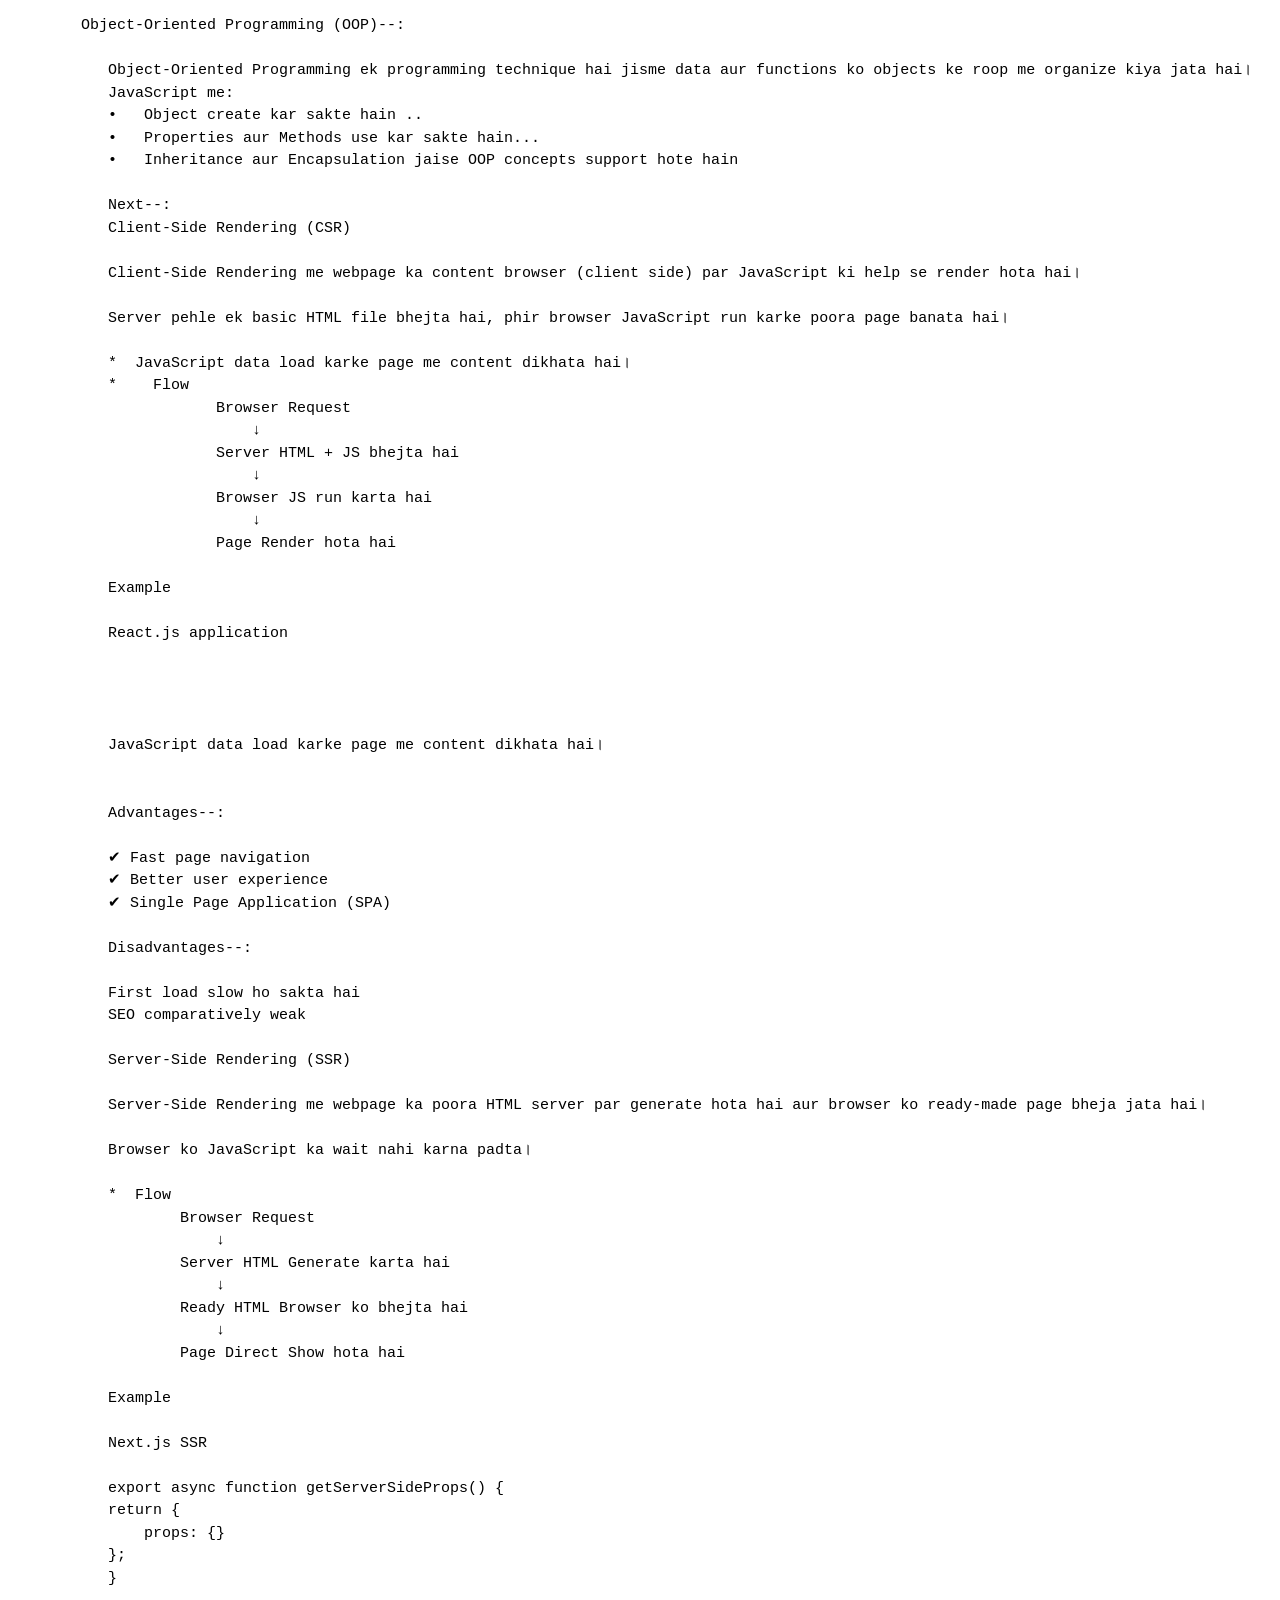
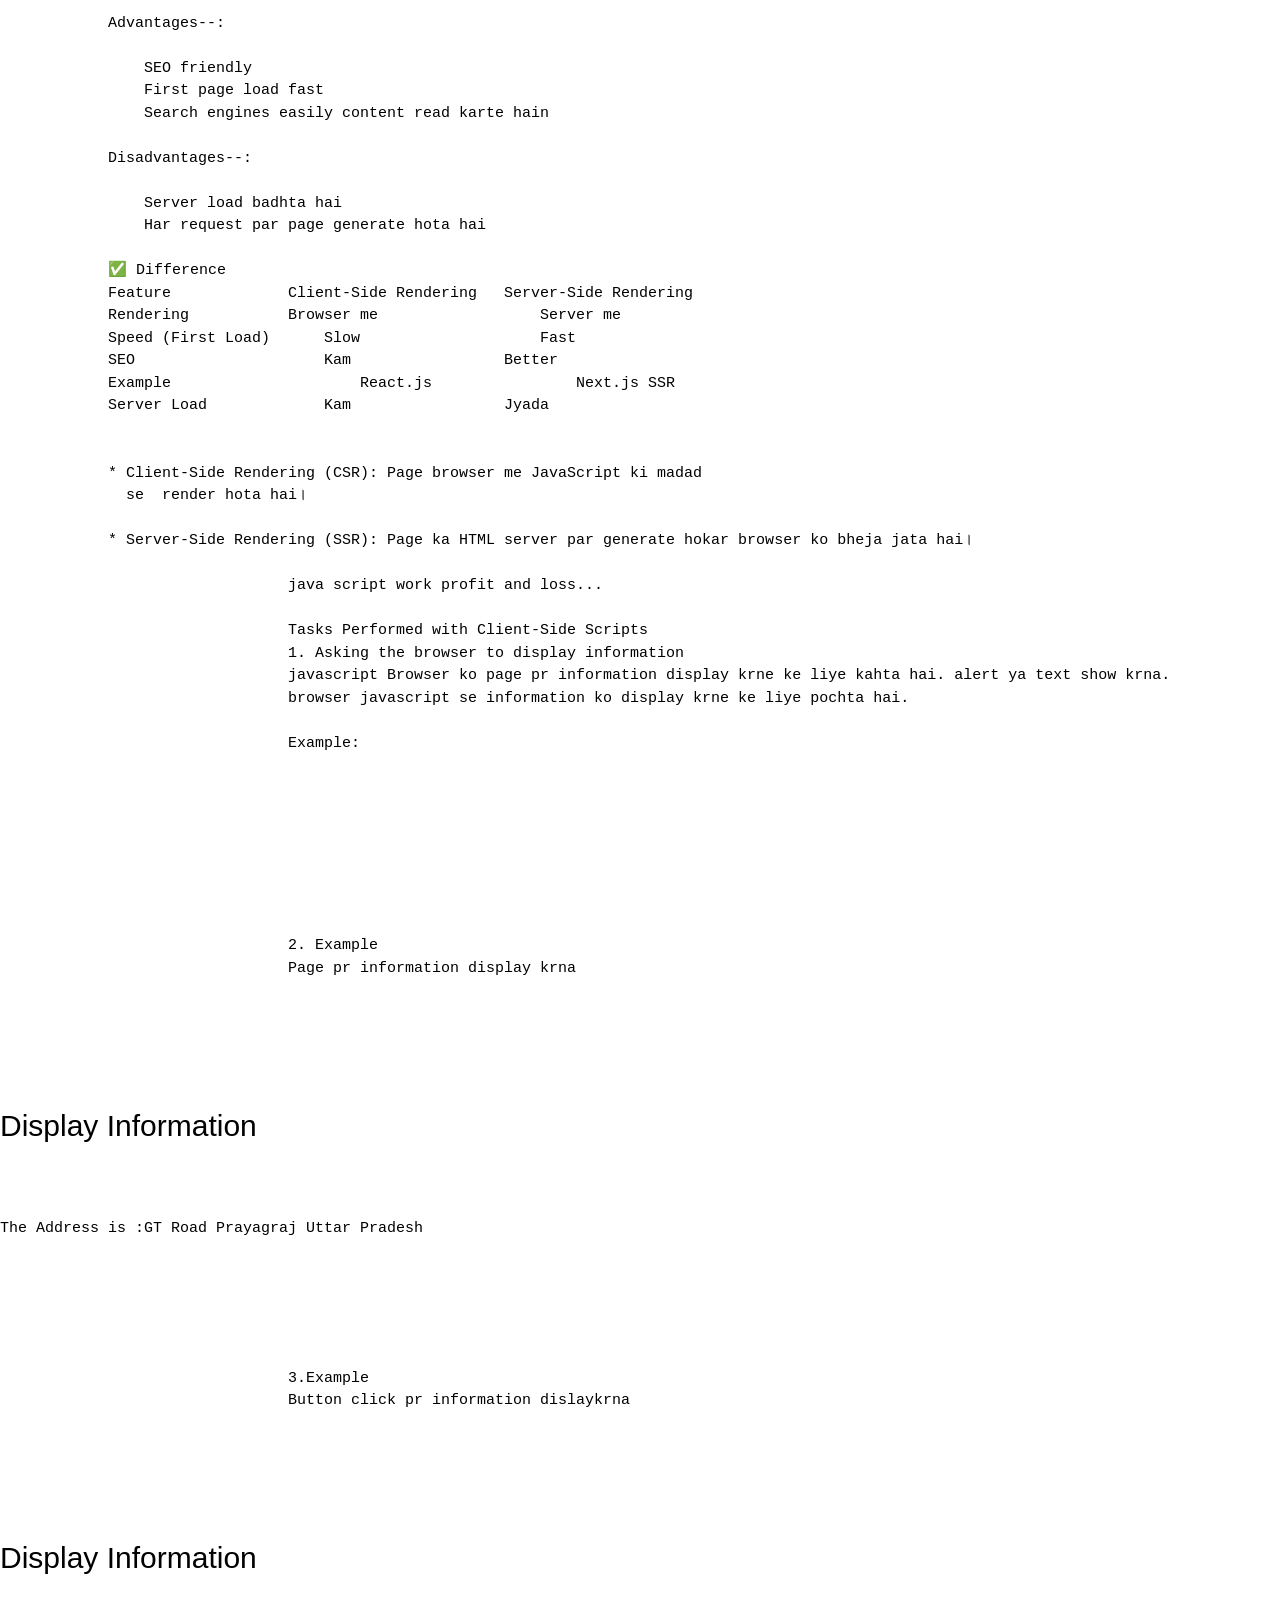
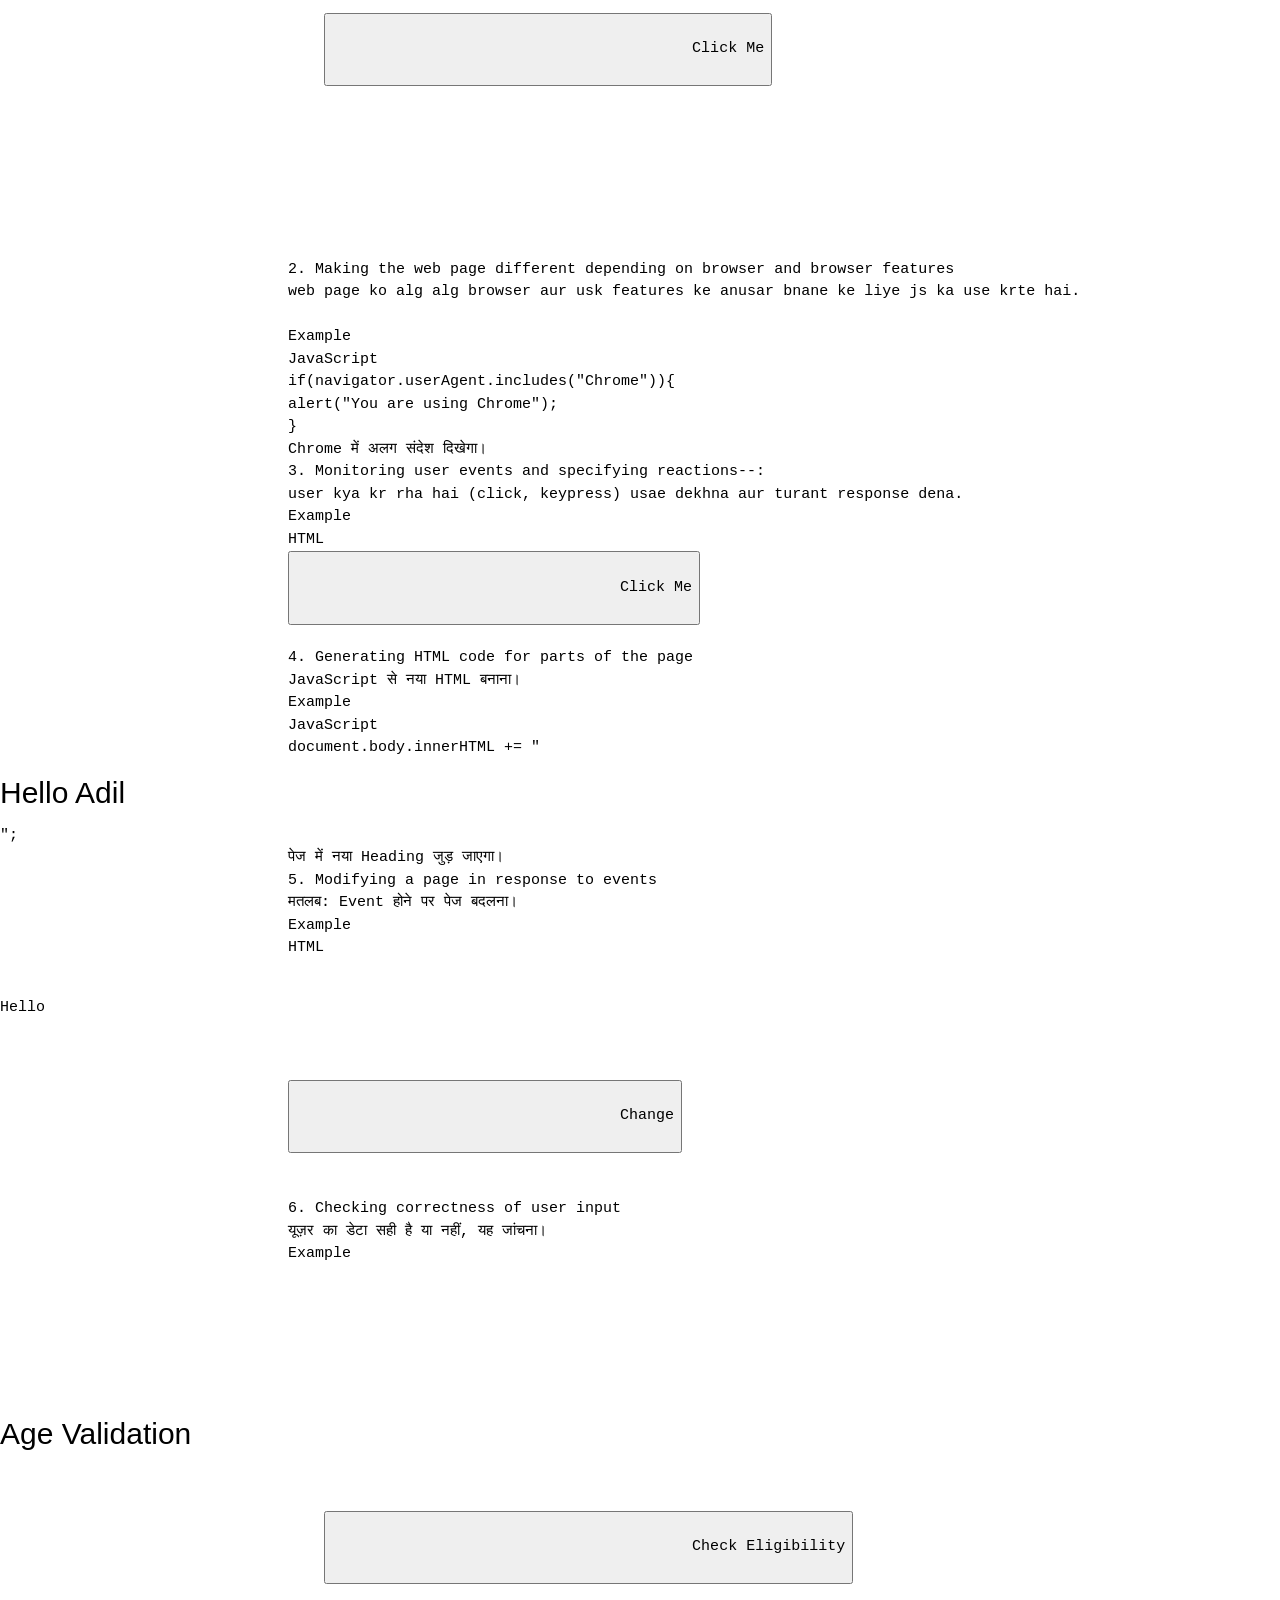
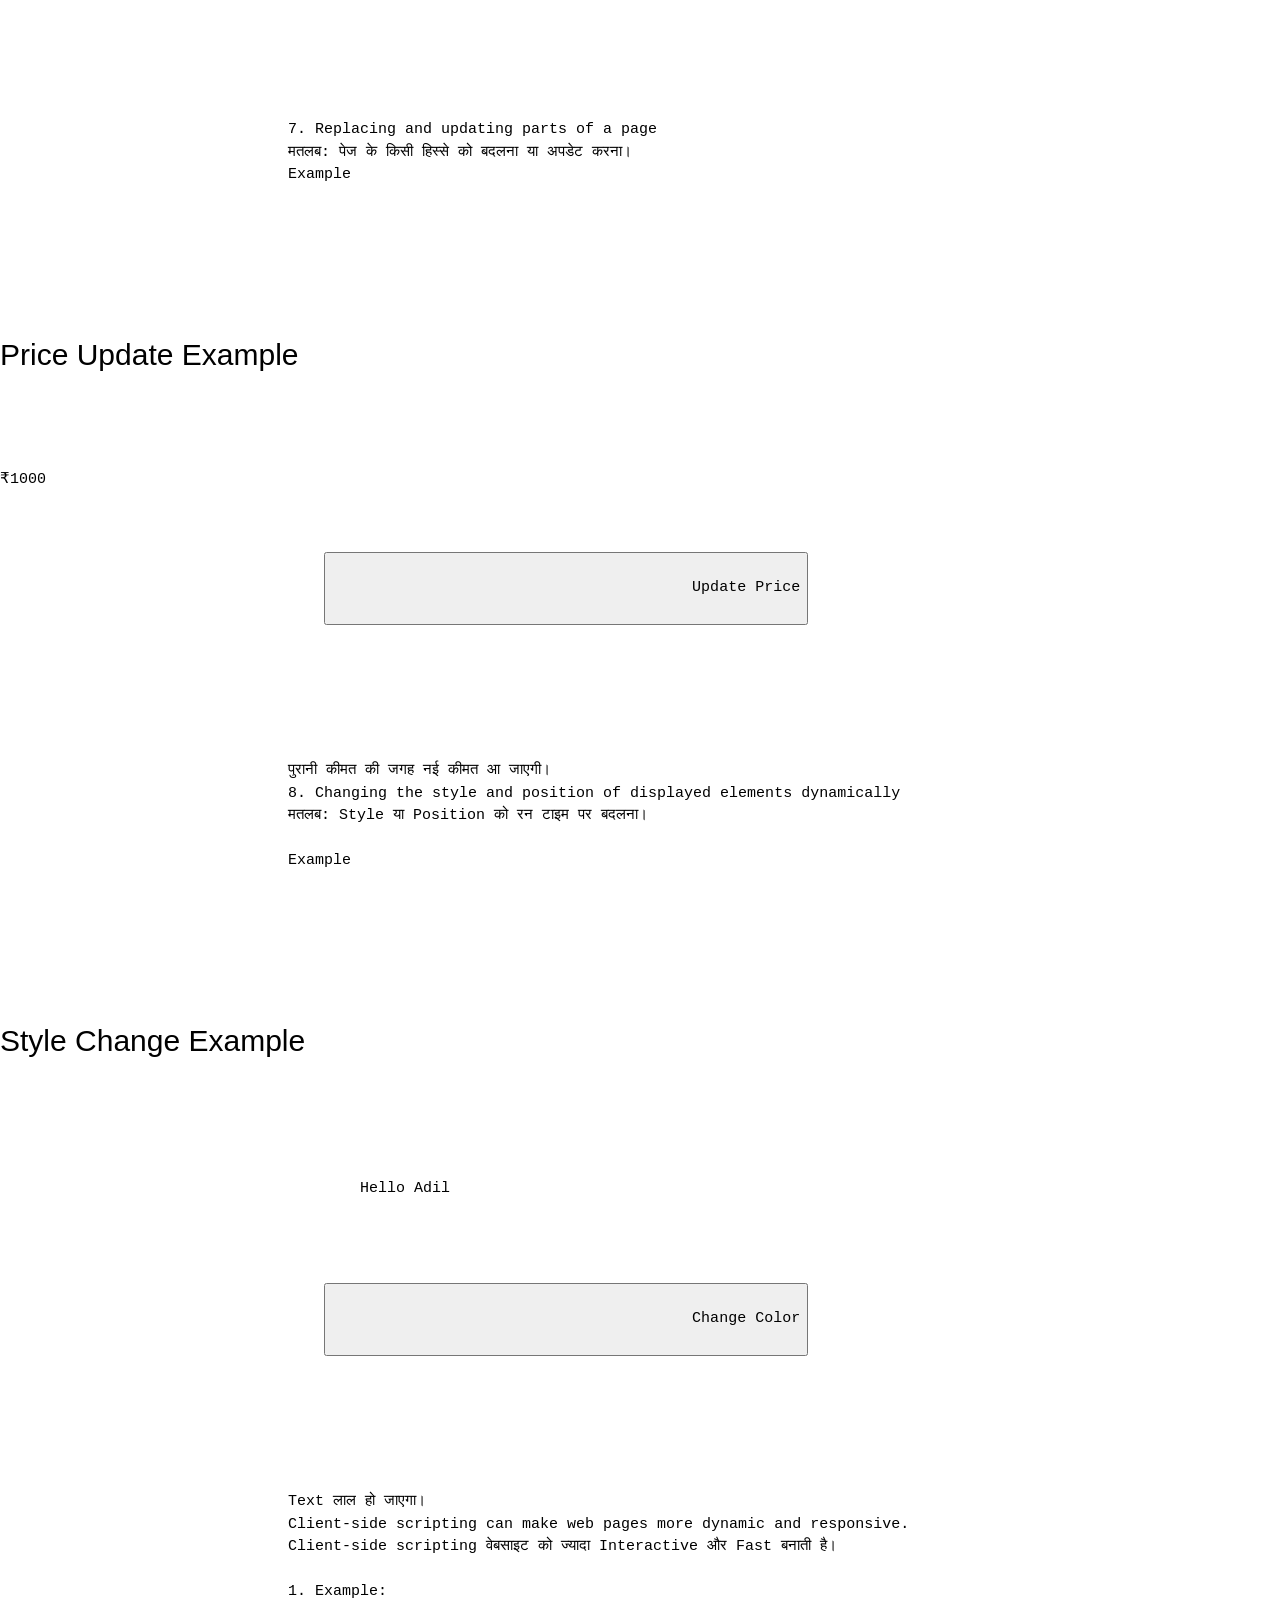
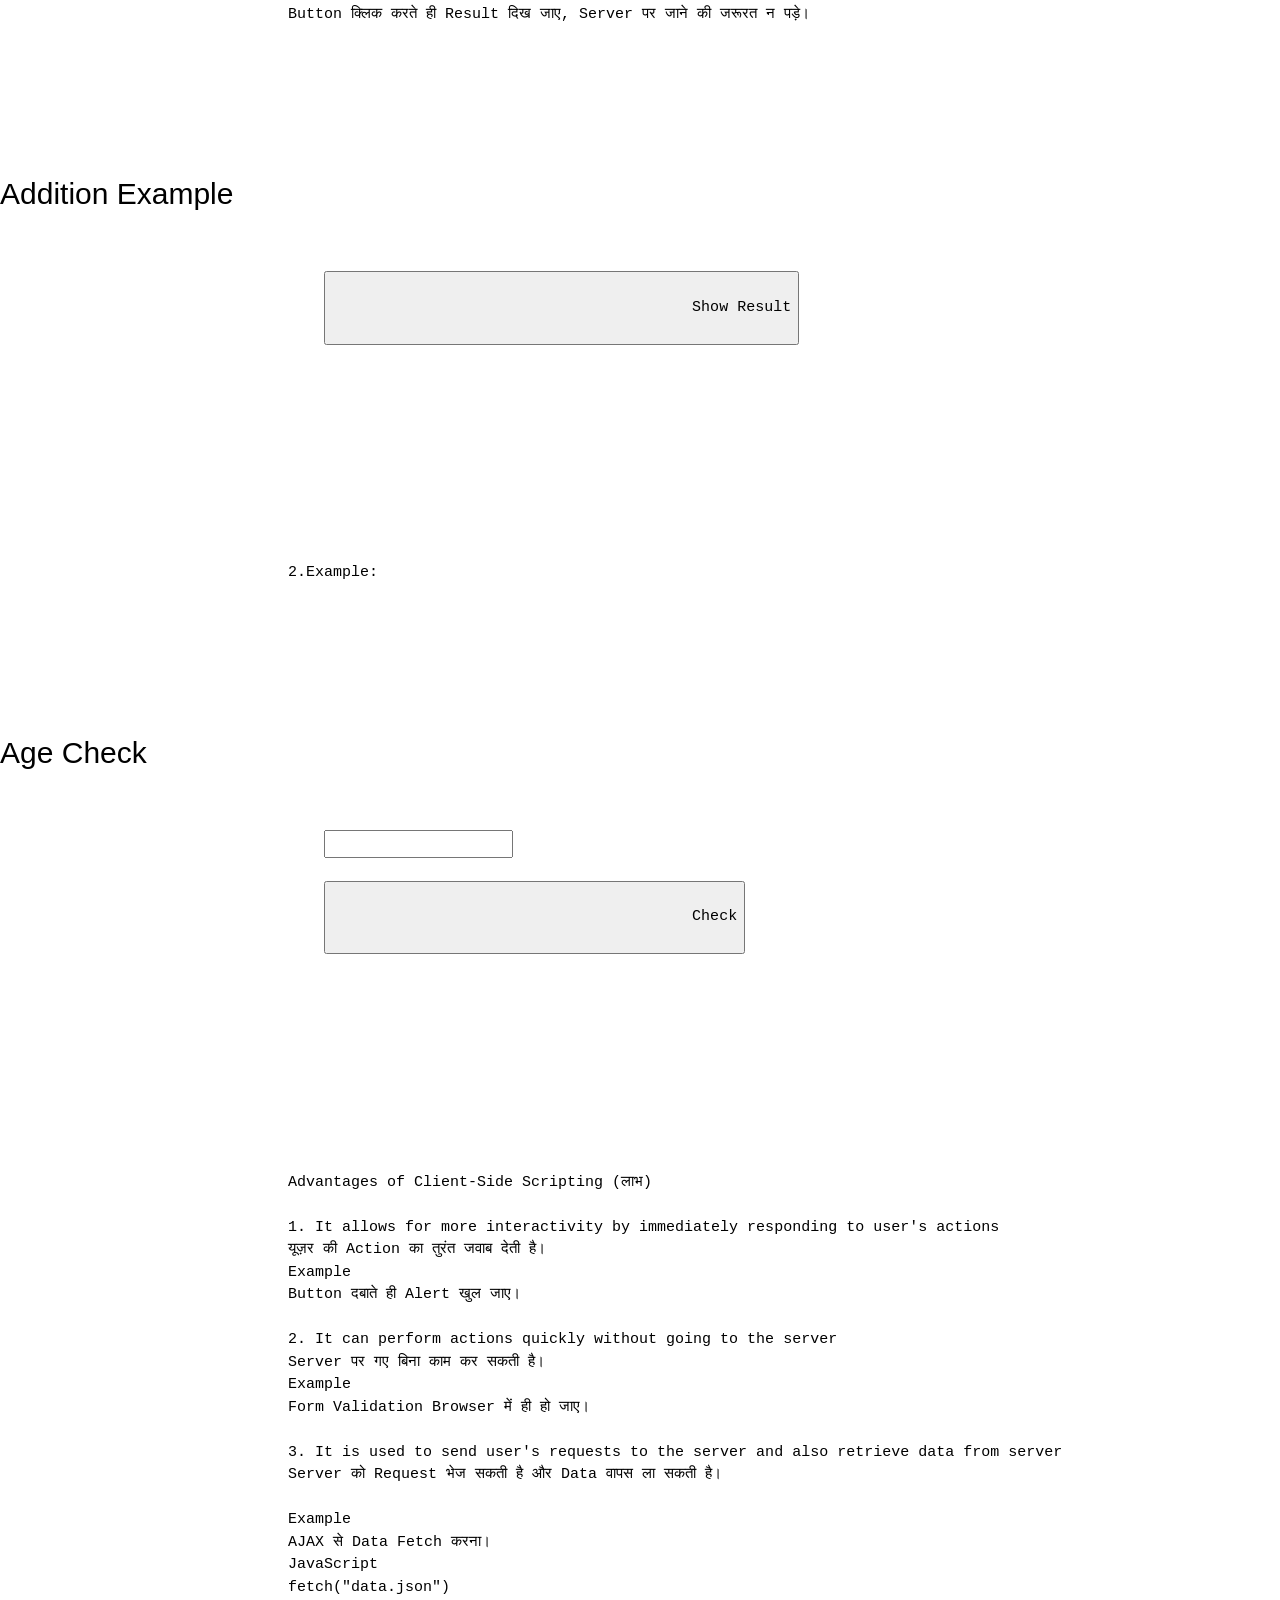
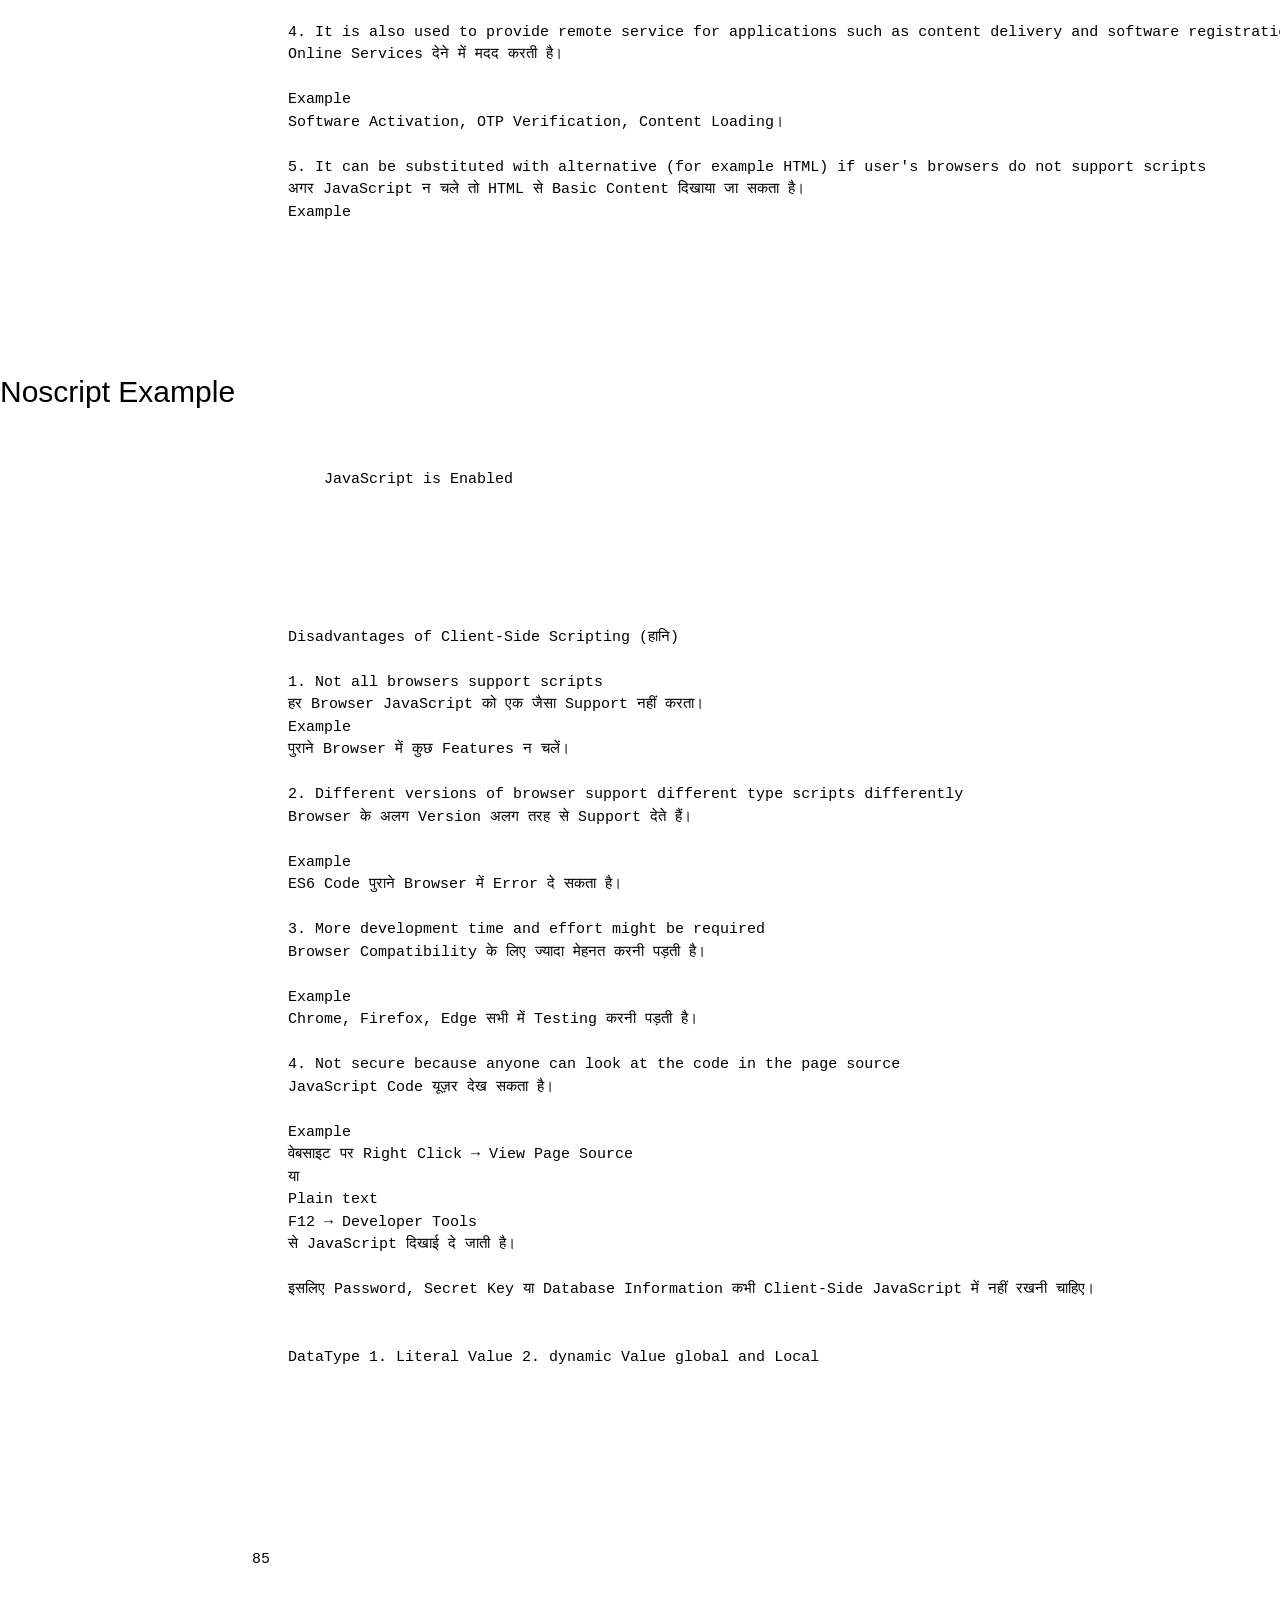
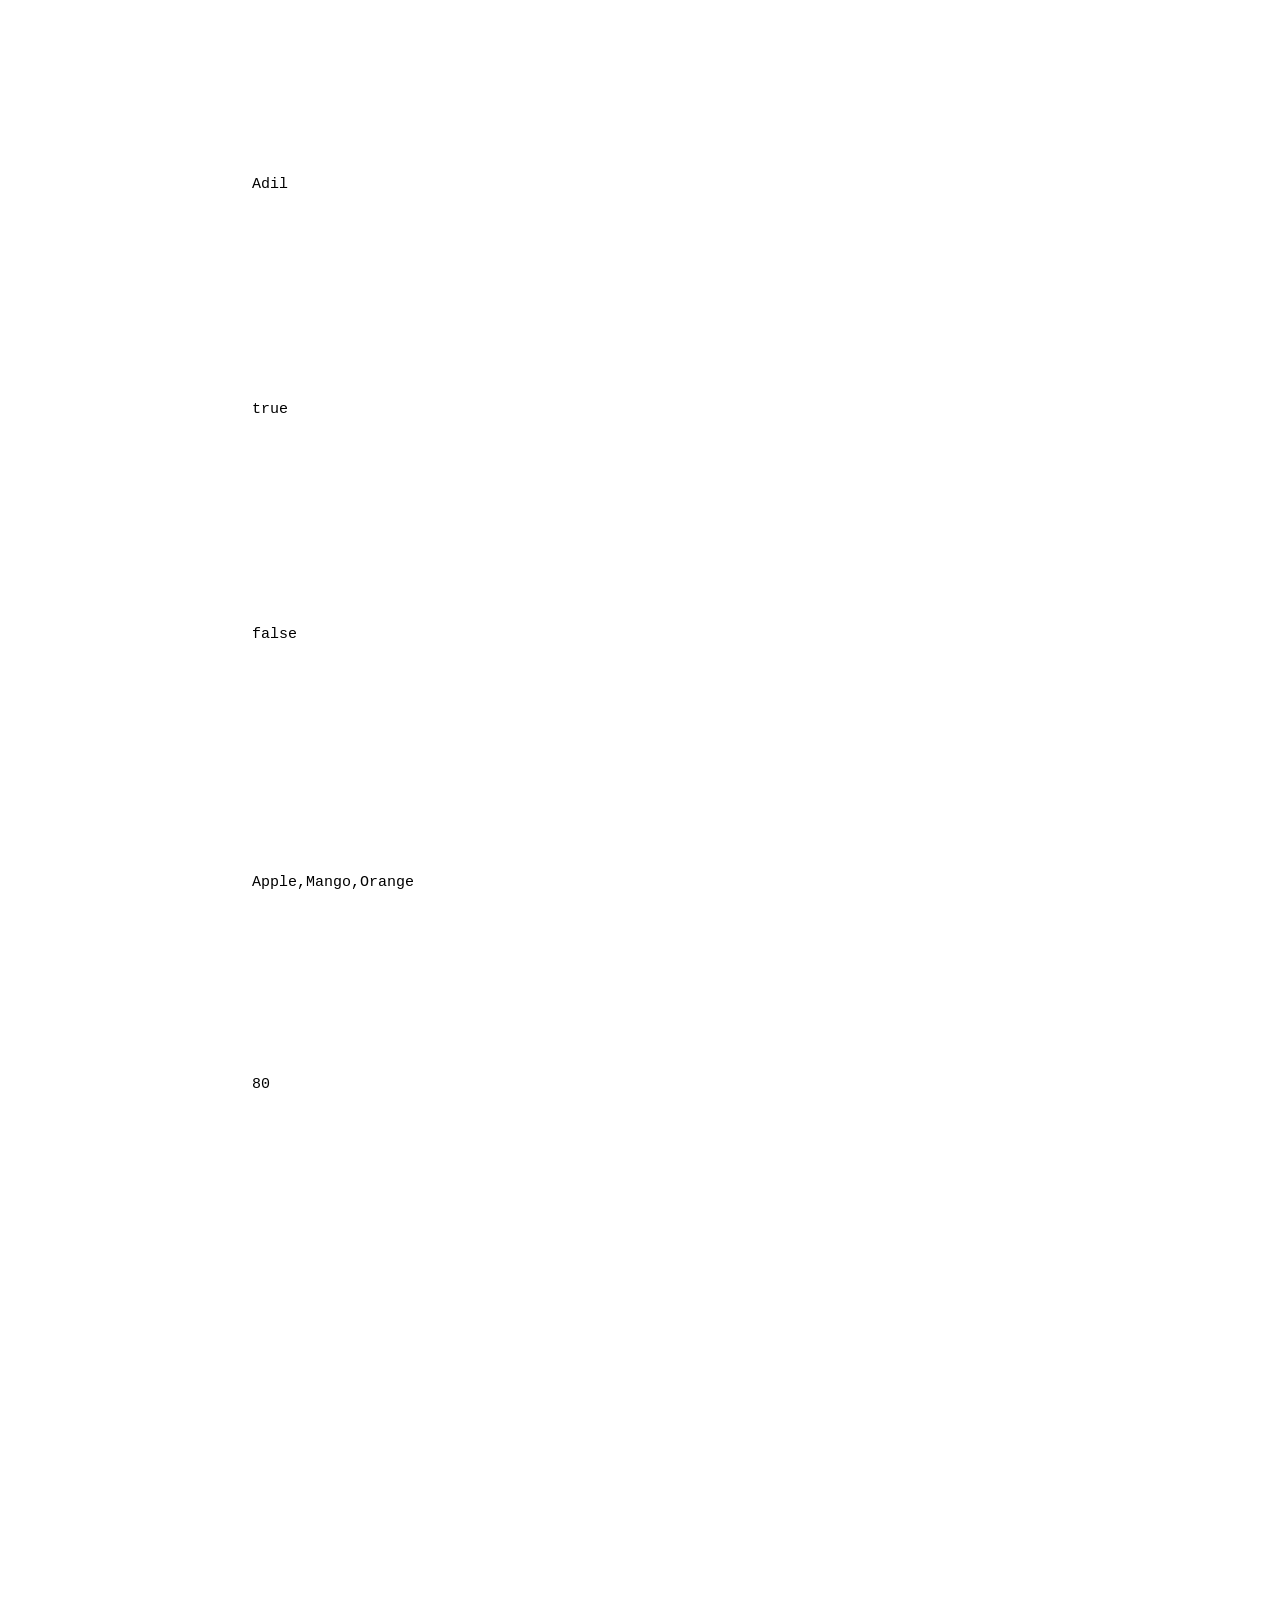
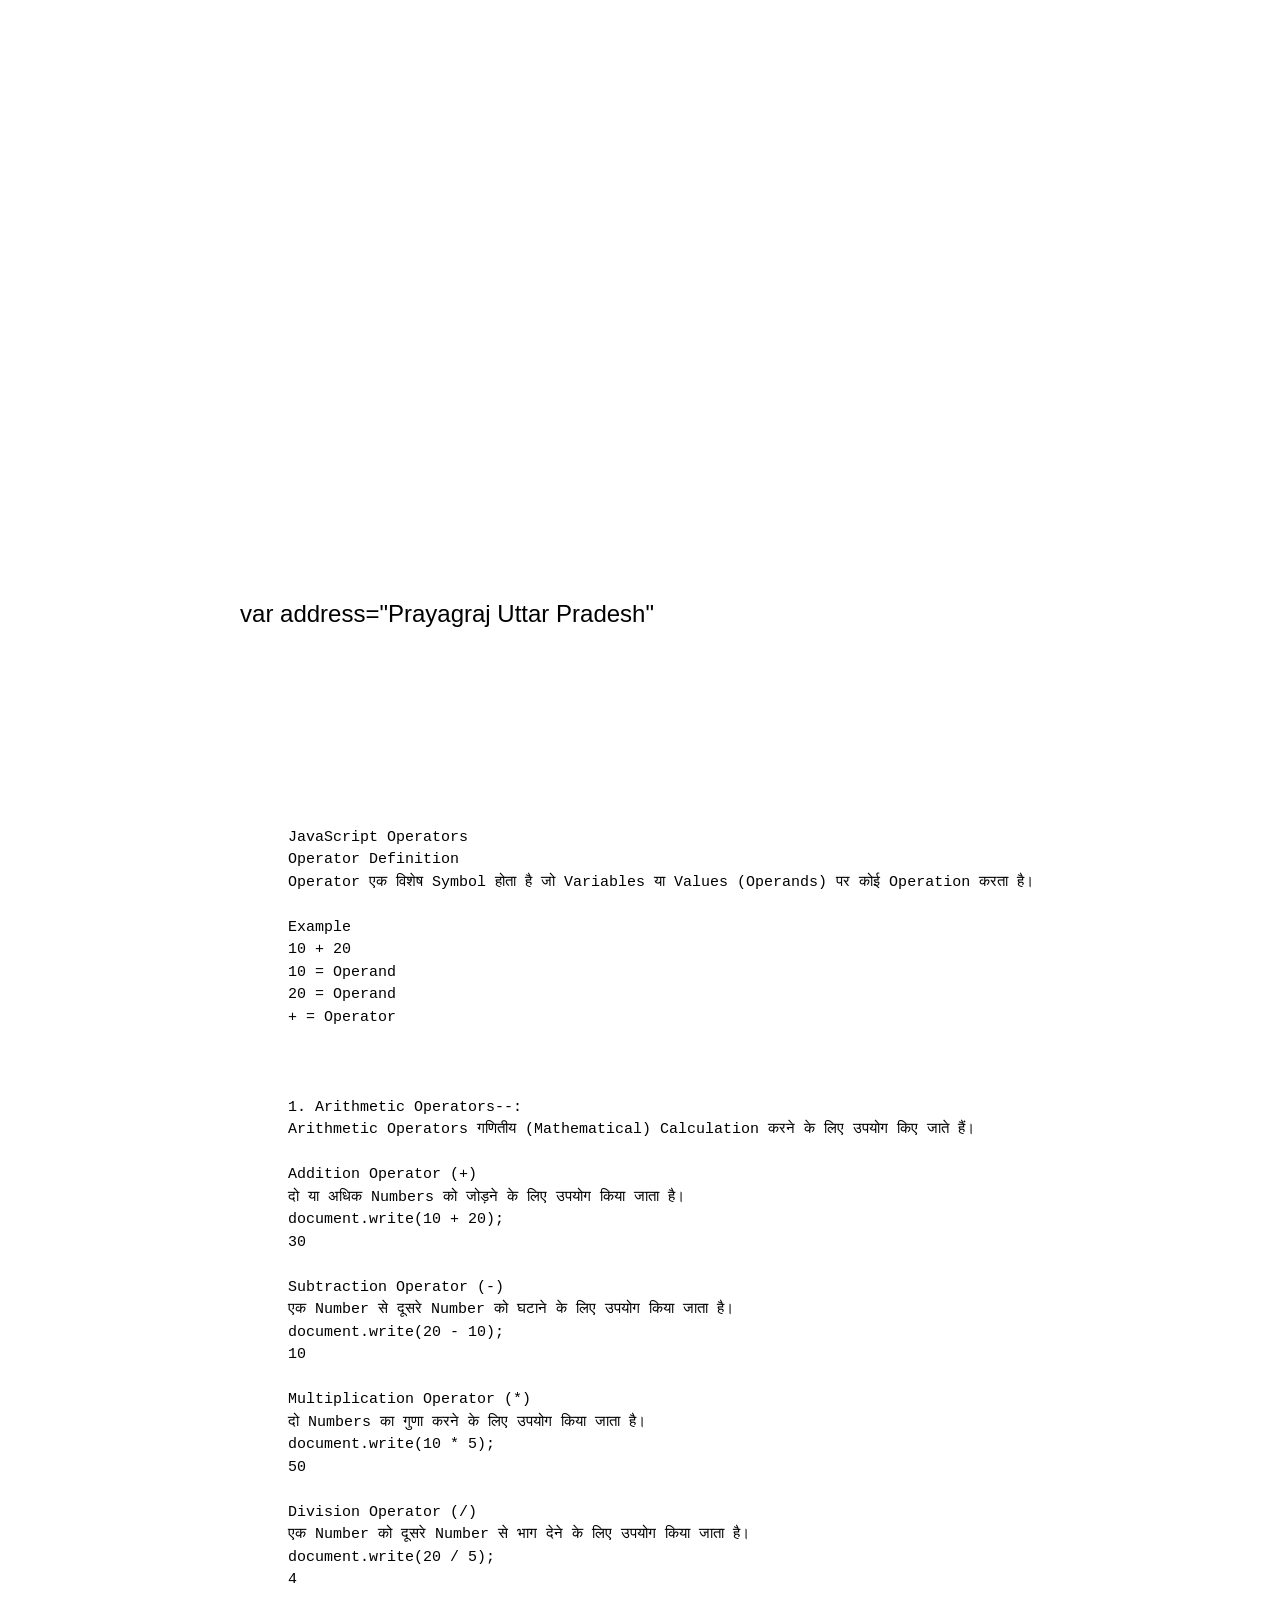
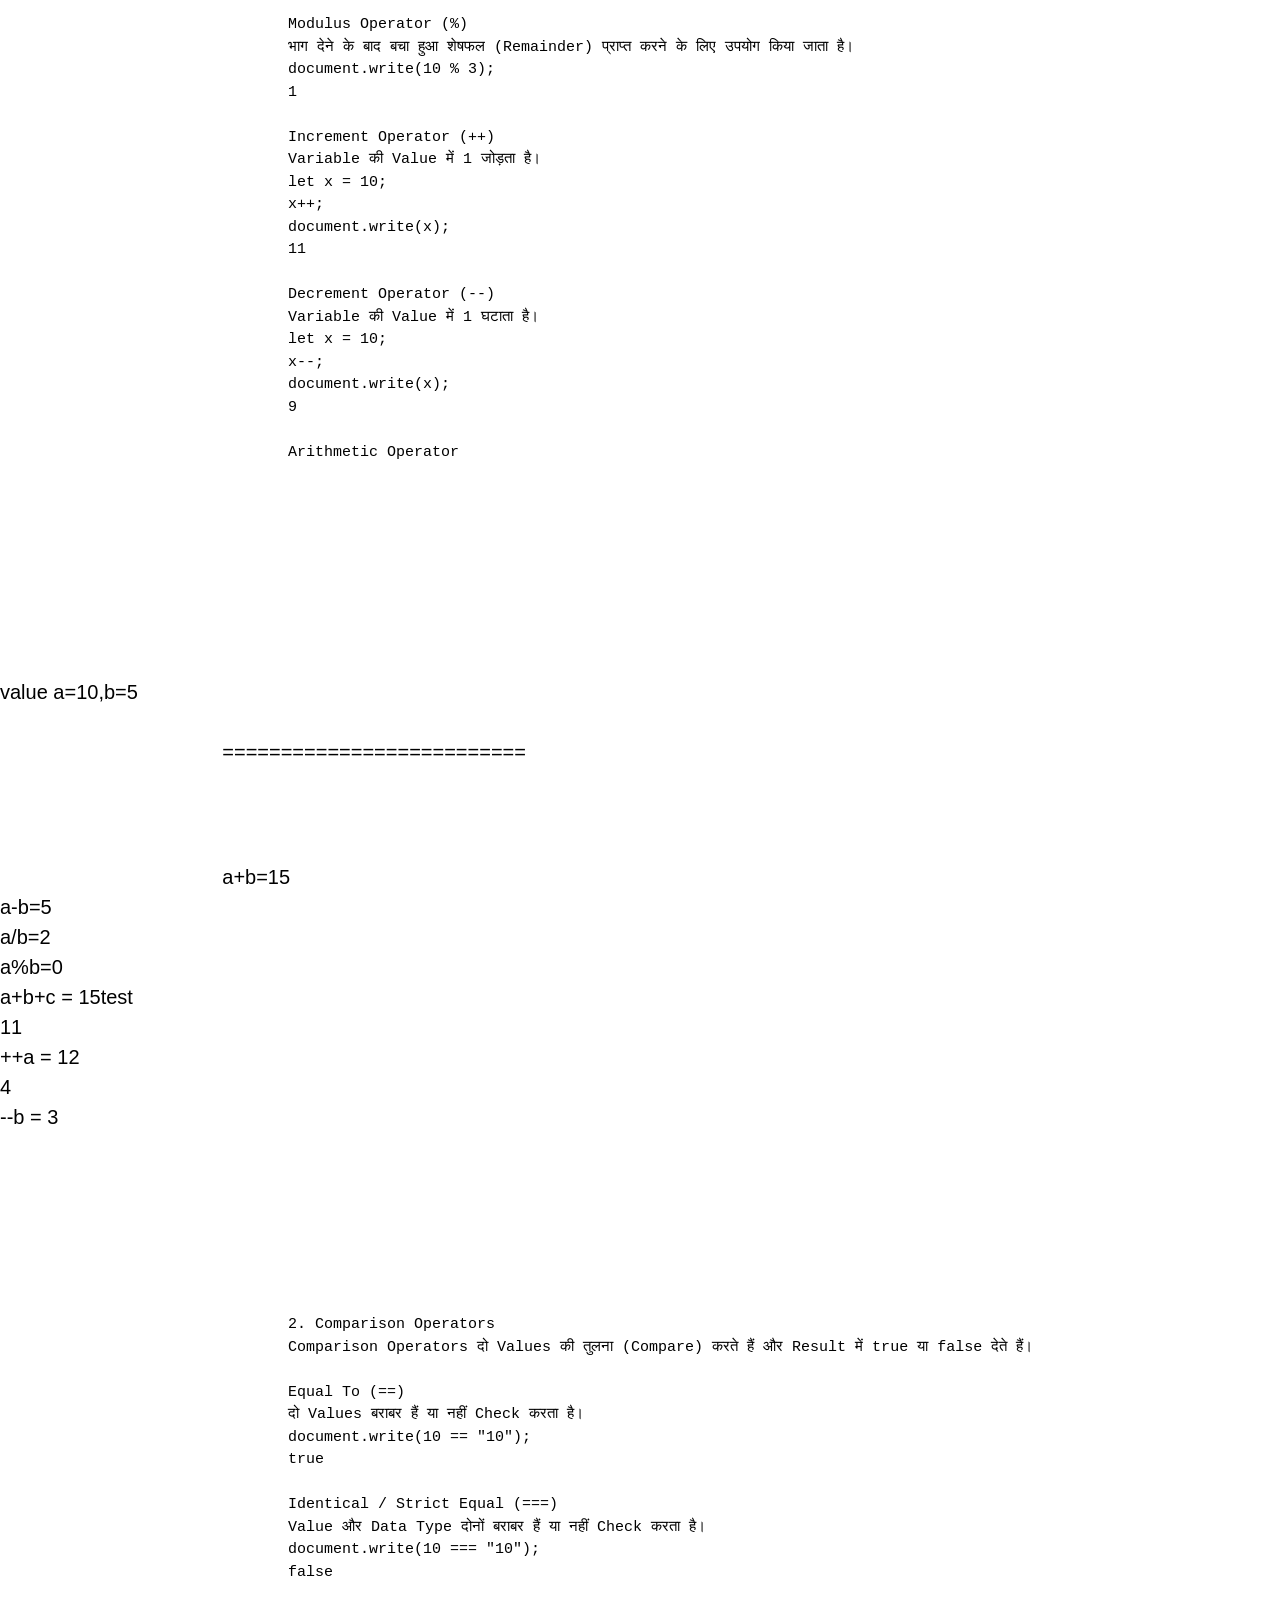
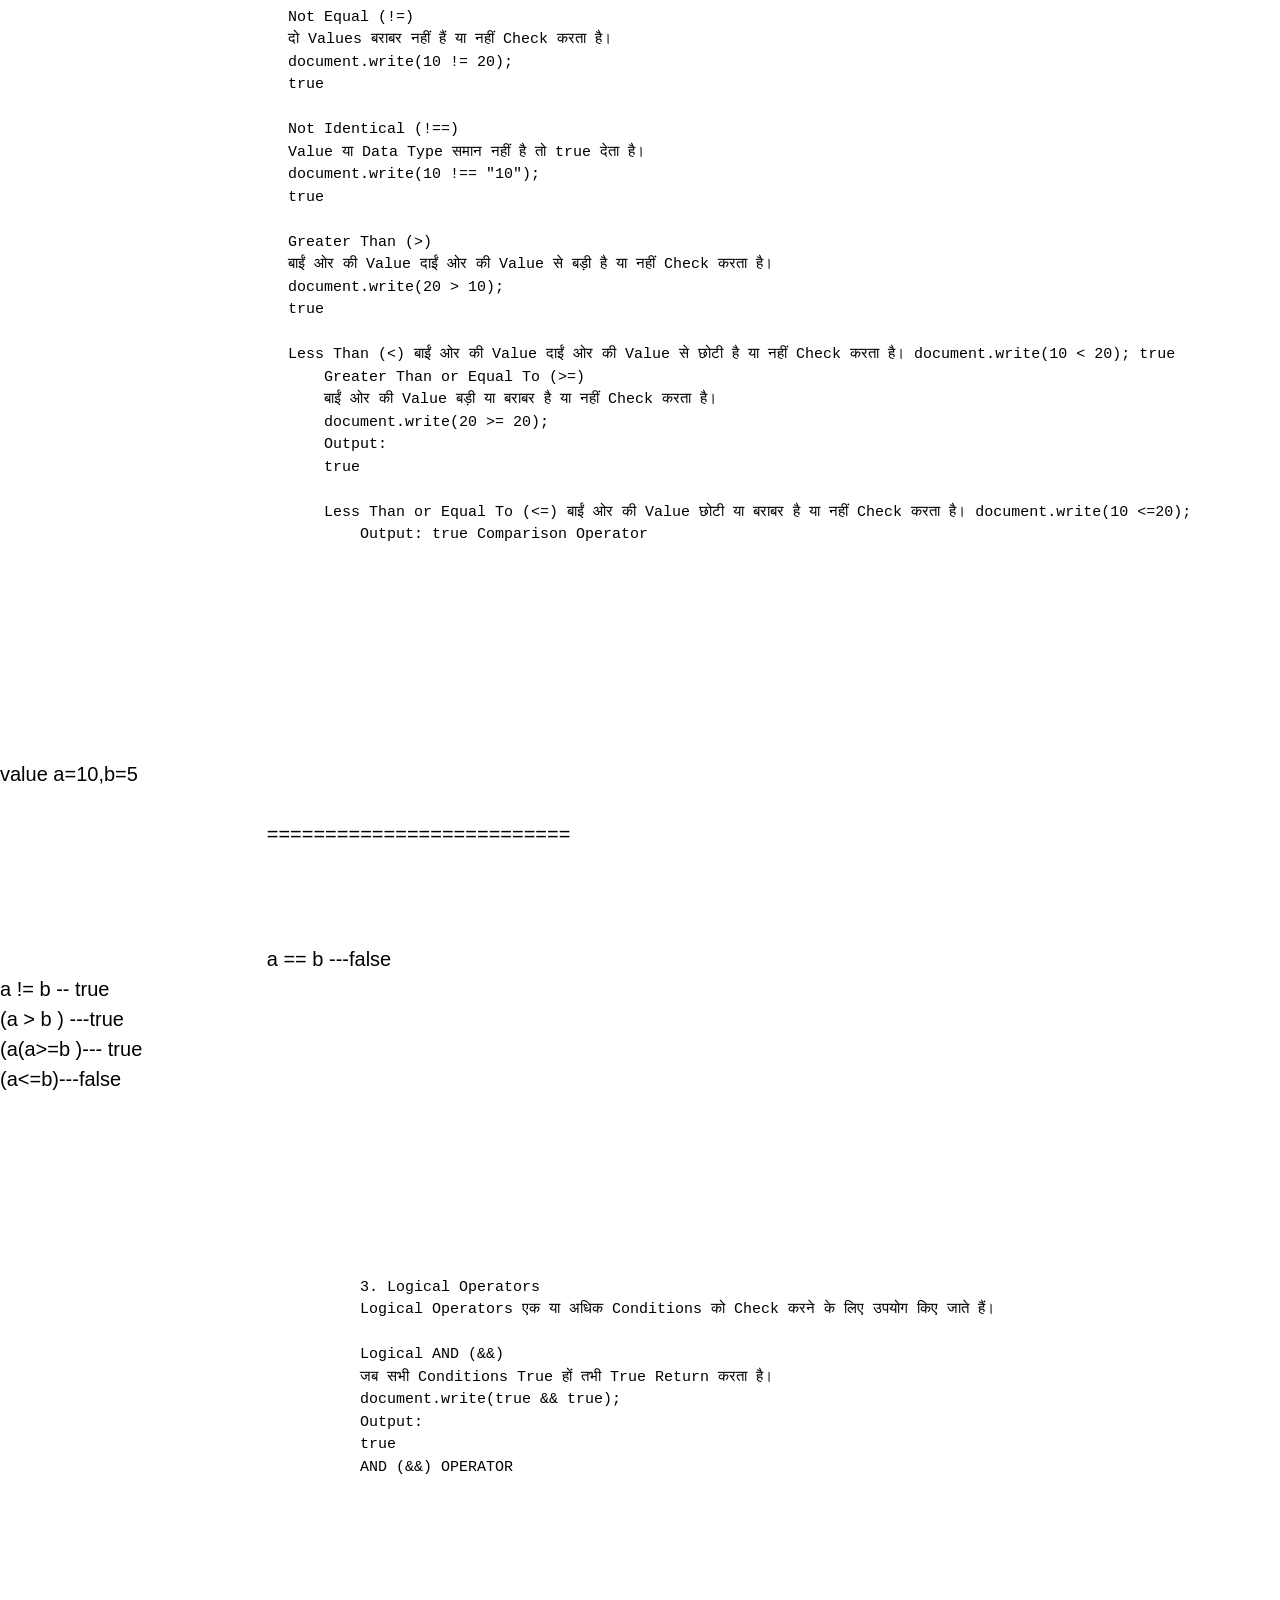
==== commit fc97f01b: "index.html" ====
--- a/index.html
+++ b/index.html
@@ -104,1474 +104,1474 @@
 
             * Server-Side Rendering (SSR): Page ka HTML server par generate hokar browser ko bheja jata hai।
 
-    java script work profit and loss...
-
-    Tasks Performed with Client-Side Scripts
-    1. Asking the browser to display information
-    javascript Browser ko page pr information display krne ke liye kahta hai. alert ya text show krna.
-    browser javascript se information ko display krne ke liye pochta hai.
-
-    Example:
-    <!DOCTYPE html>
-    <html>
-
-    <body>
-        <script>
-            alert("Welcome Adil");
-        </script>
-    </body>
-
-    </html>
-    2. Example
-    Page pr information display krna
-    <!DOCTYPE html>
-    <html>
-
-    <body>
-        <h2>Display Information</h2>
-        <p id="demo"></p>
-        <script>
-            document.getElementById("demo").innerHTML =
-                "Hello Adil, Welcome to JavaScript";
-        </script>
-    </body>
-
-    </html>
-    3.Example
-    Button click pr information dislaykrna
-    <!DOCTYPE html>
-    <html>
-
-    <body>
-        <h2>Display Information</h2>
-        <button onclick="showInfo()">
-            Click Me
-        </button>
-        <p id="demo"></p>
-        <script>
-            function showInfo() {
-                document.getElementById("demo").innerHTML =
-                    "You clicked the button";
-            }
-        </script>
-    </body>
-
-    </html>
-
-    2. Making the web page different depending on browser and browser features
-    web page ko alg alg browser aur usk features ke anusar bnane ke liye js ka use krte hai.
-
-    Example
-    JavaScript
-    if(navigator.userAgent.includes("Chrome")){
-    alert("You are using Chrome");
-    }
-    Chrome में अलग संदेश दिखेगा।
-    3. Monitoring user events and specifying reactions--:
-    user kya kr rha hai (click, keypress) usae dekhna aur turant response dena.
-    Example
-    HTML
-    <button onclick="hello()">
-        Click Me
-    </button>
-    <script>
-        function hello() {
-            alert("Button Clicked");
-        }
-    </script>
-    4. Generating HTML code for parts of the page
-    JavaScript से नया HTML बनाना।
-    Example
-    JavaScript
-    document.body.innerHTML += "<h2>Hello Adil</h2>";
-    पेज में नया Heading जुड़ जाएगा।
-    5. Modifying a page in response to events
-    मतलब: Event होने पर पेज बदलना।
-    Example
-    HTML
-    <p id="demo">Hello</p>
-
-    <button onclick="changeText()">
-        Change
-    </button>
-
-    <script>
-        function changeText() {
-            document.getElementById("demo").innerHTML = "Welcome";
-        }
-    </script>
-    6. Checking correctness of user input
-    यूज़र का डेटा सही है या नहीं, यह जांचना।
-    Example
-    <!DOCTYPE html>
-    <html>
-
-    <body>
-
-        <h2>Age Validation</h2>
-
-        <button onclick="checkAge()">
-            Check Eligibility
-        </button>
-
-        <script>
-
-            function checkAge() {
-
-                let age = 15;
-
-                if (age < 18) {
-                    alert("Not Eligible");
-                }
-                else {
-                    alert("Eligible");
-                }
-
-            }
-
-        </script>
-
-    </body>
-
-    </html>
-    7. Replacing and updating parts of a page
-    मतलब: पेज के किसी हिस्से को बदलना या अपडेट करना।
-    Example
-    <!DOCTYPE html>
-    <html>
-
-    <body>
-
-        <h2>Price Update Example</h2>
-
-        <p id="price">₹1000</p>
-
-        <button onclick="updatePrice()">
-            Update Price
-        </button>
-
-        <script>
-
-            function updatePrice() {
-                document.getElementById("price").innerHTML = "₹500";
-            }
-
-        </script>
-
-    </body>
-
-    </html>
-    पुरानी कीमत की जगह नई कीमत आ जाएगी।
-    8. Changing the style and position of displayed elements dynamically
-    मतलब: Style या Position को रन टाइम पर बदलना।
-
-    Example
-    <!DOCTYPE html>
-    <html>
-
-    <body>
-
-        <h2>Style Change Example</h2>
-
-        <p id="demo">
-            Hello Adil
-        </p>
-
-        <button onclick="changeColor()">
-            Change Color
-        </button>
-
-        <script>
-
-            function changeColor() {
-                document.getElementById("demo").style.color = "red";
-            }
-
-        </script>
-
-    </body>
-
-    </html>
-    Text लाल हो जाएगा।
-    Client-side scripting can make web pages more dynamic and responsive.
-    Client-side scripting वेबसाइट को ज्यादा Interactive और Fast बनाती है।
-
-    1. Example:
-    Button क्लिक करते ही Result दिख जाए, Server पर जाने की जरूरत न पड़े।
-    <!DOCTYPE html>
-    <html>
-
-    <body>
-
-        <h2>Addition Example</h2>
-
-        <button onclick="showResult()">
-            Show Result
-        </button>
-
-        <p id="demo"></p>
-
-        <script>
-
-            function showResult() {
-
-                let a = 10;
-                let b = 20;
-                let sum = a + b;
-
-                document.getElementById("demo").innerHTML =
-                    "Sum = " + sum;
-
-            }
-
-        </script>
-
-    </body>
-
-    </html>
-    2.Example:
-    <!DOCTYPE html>
-    <html>
-
-    <body>
-
-        <h2>Age Check</h2>
-
-        <input type="number" id="age">
-
-        <button onclick="checkAge()">
-            Check
-        </button>
-
-        <p id="result"></p>
-
-        <script>
-
-            function checkAge() {
-
-                let age =
-                    document.getElementById("age").value;
-
-                if (age >= 18) {
-                    document.getElementById("result").innerHTML =
-                        "Eligible";
-                }
-                else {
-                    document.getElementById("result").innerHTML =
-                        "Not Eligible";
-                }
-
-            }
-
-        </script>
-
-    </body>
-
-    </html>
-    Advantages of Client-Side Scripting (लाभ)
-
-    1. It allows for more interactivity by immediately responding to user's actions
-    यूज़र की Action का तुरंत जवाब देती है।
-    Example
-    Button दबाते ही Alert खुल जाए।
-
-    2. It can perform actions quickly without going to the server
-    Server पर गए बिना काम कर सकती है।
-    Example
-    Form Validation Browser में ही हो जाए।
-
-    3. It is used to send user's requests to the server and also retrieve data from server
-    Server को Request भेज सकती है और Data वापस ला सकती है।
-
-    Example
-    AJAX से Data Fetch करना।
-    JavaScript
-    fetch("data.json")
-
-    4. It is also used to provide remote service for applications such as content delivery and software registration
-    Online Services देने में मदद करती है।
-
-    Example
-    Software Activation, OTP Verification, Content Loading।
-
-    5. It can be substituted with alternative (for example HTML) if user's browsers do not support scripts
-    अगर JavaScript न चले तो HTML से Basic Content दिखाया जा सकता है।
-    Example
-    <!DOCTYPE html>
-    <html>
-
-    <body>
-
-        <h2>Noscript Example</h2>
-
-        <script>
-            document.write("JavaScript is Enabled");
-        </script>
-
-        <noscript>
-            <h3>JavaScript is Disabled</h3>
-        </noscript>
-
-    </body>
-
-    </html>
-    Disadvantages of Client-Side Scripting (हानि)
-
-    1. Not all browsers support scripts
-    हर Browser JavaScript को एक जैसा Support नहीं करता।
-    Example
-    पुराने Browser में कुछ Features न चलें।
-
-    2. Different versions of browser support different type scripts differently
-    Browser के अलग Version अलग तरह से Support देते हैं।
-
-    Example
-    ES6 Code पुराने Browser में Error दे सकता है।
-
-    3. More development time and effort might be required
-    Browser Compatibility के लिए ज्यादा मेहनत करनी पड़ती है।
-
-    Example
-    Chrome, Firefox, Edge सभी में Testing करनी पड़ती है।
-
-    4. Not secure because anyone can look at the code in the page source
-    JavaScript Code यूज़र देख सकता है।
-
-    Example
-    वेबसाइट पर Right Click → View Page Source
-    या
-    Plain text
-    F12 → Developer Tools
-    से JavaScript दिखाई दे जाती है।
-
-    इसलिए Password, Secret Key या Database Information कभी Client-Side JavaScript में नहीं रखनी चाहिए।
-
-
-    DataType 1. Literal Value 2. dynamic Value global and Local 
-    <!-- string literal -->
-<!-- <!DOCTYPE html>
-<html>
-<body>
-
-<script>
-let name = "Adil Khan";
-document.write(name);
-</script>
-
-</body>
-</html> -->
-
-<!-- number literal -->
-<!DOCTYPE html>
-<html>
-<body>
-
-<script>
-    let marks = 85;
-    document.write(marks);
-</script>
-
-</body>
-</html>
-
-<!-- object literal -->
-<!DOCTYPE html>
-<html>
-<body>
-
-<script>
-    let student = {
-        name: "Adil",
-        course: "BCA",
-        marks: 450
-    };
-
-    document.write(student.name);
-</script>
-
-</body>
-</html> 
-
-<!-- Boolean literal -->
- <!DOCTYPE html>
-<html>
-<body>
-
-<script>
-
-    let result = true;
-
-    document.write(result);
-
-</script>
-
-</body>
-</html> 
-
-<!-- Boolean False -->
-<!DOCTYPE html>
-<html>
-<body>
-
-<script>
-
-    let isPassed = false;
-
-    document.write(isPassed);
-
-</script>
-
-</body>
-</html> 
-
-<!-- Array literal Example 1 -->
-<!-- Array Literal → Square brackets [] me multiple values store ki jati hain. -->
- <!DOCTYPE html>
-<html>
-<body>
-
-<script>
-
-    let fruits = ["Apple", "Mango", "Orange"];
-
-    document.write(fruits);
-
-</script>
-
-</body>
-</html> 
-<!-- Array Literal Example 2 -->
- <!DOCTYPE html>
-<html>
-<body>
-
-<script>
-
-    let mark = [80, 75, 90];
-
-    document.write(mark[0]);
-
-</script>
-
-</body>
-</html> 
-
-<!-- local variable -->
-<!DOCTYPE html>
-<html lang="en">
-<head>
-    <meta charset="UTF-8">
-    <meta name="viewport" content="width=device-width, initial-scale=1.0">
-    <title>Document</title>
-</head>
-<body>
-    <h3>
-        <p id="demo"></p>
-        <script>
-            myFun();
-            document.getElementById("demo").innerHTML = "The Address is :" + address;
-            function myFun() {
-                address = "GT Road Prayagraj Uttar Pradesh"
-                document.getElementById("demo").innerHTML = "The Address is :" + address;
-            }
-
-        </script>
-    </h3>
-</body>
-
-</html> 
-
-<!-- global variable -->
-<!DOCTYPE html>
-<html lang="en">
-
-<head>
-    <meta charset="UTF-8">
-    <meta name="viewport" content="width=device-width, initial-scale=1.0">
-    <title>Document</title>
-</head>
-
-<body>
-    <h3>
-        <p id="demo"></p>
-
-        var address="Prayagraj Uttar Pradesh"
-        <script>
-            myFun();
-            document.getElementById("demo").innerHTML = "The Address is :" + address;
-            function myFun() {
-                document.getElementById("demo").innerHTML = "The Address is :" + address;
-
-            }
-        </script>
-    </h3>
-</body>
-
-</html>  
-
-    JavaScript Operators
-    Operator Definition
-    Operator एक विशेष Symbol होता है जो Variables या Values (Operands) पर कोई Operation करता है।
-
-    Example
-    10 + 20
-    10 = Operand
-    20 = Operand
-    + = Operator
-
-
-
-    1. Arithmetic Operators--:
-    Arithmetic Operators गणितीय (Mathematical) Calculation करने के लिए उपयोग किए जाते हैं।
-
-    Addition Operator (+)
-    दो या अधिक Numbers को जोड़ने के लिए उपयोग किया जाता है।
-    document.write(10 + 20);
-    30
-
-    Subtraction Operator (-)
-    एक Number से दूसरे Number को घटाने के लिए उपयोग किया जाता है।
-    document.write(20 - 10);
-    10
-
-    Multiplication Operator (*)
-    दो Numbers का गुणा करने के लिए उपयोग किया जाता है।
-    document.write(10 * 5);
-    50
-
-    Division Operator (/)
-    एक Number को दूसरे Number से भाग देने के लिए उपयोग किया जाता है।
-    document.write(20 / 5);
-    4
-
-    Modulus Operator (%)
-    भाग देने के बाद बचा हुआ शेषफल (Remainder) प्राप्त करने के लिए उपयोग किया जाता है।
-    document.write(10 % 3);
-    1
-
-    Increment Operator (++)
-    Variable की Value में 1 जोड़ता है।
-    let x = 10;
-    x++;
-    document.write(x);
-    11
-
-    Decrement Operator (--)
-    Variable की Value में 1 घटाता है।
-    let x = 10;
-    x--;
-    document.write(x);
-    9
-
-    Arithmetic Operator
-    <!DOCTYPE html>
-    <html>
-
-    <head>
-        <title>JS</title>
-    </head>
-
-    <body>
-        <h4>value a=10,b=5 <br>
-            ==========================</h4>
-        <h4>
-            <script>
-                var a = 10;
-                var b = 5;
-                var c = "test";
-                var l = "</br>";
-
-                document.write("a+b=");
-                result = a + b;
-                document.write(result);
-
-                document.write(l);
-
-                document.write("a-b=");
-                result = a - b;
-                document.write(result);
-                document.write(l);
-
-                document.write("a/b=");
-                result = a / b;
-                document.write(result);
-                document.write(l);
-
-                document.write("a%b=");
-                result = a % b;
-                document.write(result);
-                document.write(l);
-
-                document.write("a+b+c = ");
-                result = a + b + c;
-                document.write(result);
-
-                document.write(l);
-
-                a = ++a;
-                document.write(a);
-                document.write(l);
-                document.write("++a = ");
-                result = ++a;
-                document.write(result);
-                document.write(l);
-
-                b = --b;
-                document.write(b);
-                document.write(l);
-                document.write("--b = ");
-                result = --b;
-                document.write(result);
-                document.write(l)
-            </script>
-        </h4>
-    </body>
-
-    </html>
-
-    2. Comparison Operators
-    Comparison Operators दो Values की तुलना (Compare) करते हैं और Result में true या false देते हैं।
-
-    Equal To (==)
-    दो Values बराबर हैं या नहीं Check करता है।
-    document.write(10 == "10");
-    true
-
-    Identical / Strict Equal (===)
-    Value और Data Type दोनों बराबर हैं या नहीं Check करता है।
-    document.write(10 === "10");
-    false
-
-    Not Equal (!=)
-    दो Values बराबर नहीं हैं या नहीं Check करता है।
-    document.write(10 != 20);
-    true
-
-    Not Identical (!==)
-    Value या Data Type समान नहीं है तो true देता है।
-    document.write(10 !== "10");
-    true
-
-    Greater Than (>)
-    बाईं ओर की Value दाईं ओर की Value से बड़ी है या नहीं Check करता है।
-    document.write(20 > 10);
-    true
-
-    Less Than (<) बाईं ओर की Value दाईं ओर की Value से छोटी है या नहीं Check करता है। document.write(10 < 20); true
-        Greater Than or Equal To (>=)
-        बाईं ओर की Value बड़ी या बराबर है या नहीं Check करता है।
-        document.write(20 >= 20);
-        Output:
-        true
-
-        Less Than or Equal To (<=) बाईं ओर की Value छोटी या बराबर है या नहीं Check करता है। document.write(10 <=20);
-            Output: true Comparison Operator <!DOCTYPE html>
-            <html>
-
-            <head>
-                <title>Hello, World!</title>
-                <link rel="stylesheet" href="styles.css" />
-            </head>
-
-            <body>
-                <h4>value a=10,b=5 <br>
-                    ==========================</h4>
-                <h4>
-                    <script>
-                        var a = 10;
-                        var b = 5;
-                        var c = "test";
-                        var l = "</br>";
-
-
-                        document.write("a == b ---");
-                        result = (a == b);
-                        document.write(result);
-                        document.write(l);
-
-                        document.write("a != b -- ");
-                        result = (a != b);
-                        document.write(result);
-                        document.write(l);
-
-                        document.write("(a > b ) ---");
-                        result = (a > b);
-                        document.write(result);
-                        document.write(l);
-
-                        document.write("(a<b)---");
-                        result = (a < b);
-                        document.write(result);
-                        document.write(l);
-
-
-                        document.write("(a>=b )--- ");
-                        result = (a >= b)
-                        document.write(result);
-                        document.write(l);
-                        document.write("(a<=b)---");
-                        result = (a <= b);
-                        document.write(result);
-                        document.write(l);
-
-                    </script>
-                </h4>
-            </body>
-
-            </html>
-
-            3. Logical Operators
-            Logical Operators एक या अधिक Conditions को Check करने के लिए उपयोग किए जाते हैं।
-
-            Logical AND (&&)
-            जब सभी Conditions True हों तभी True Return करता है।
-            document.write(true && true);
-            Output:
-            true
-            AND (&&) OPERATOR
-            <!DOCTYPE html>
-            <html>
-
-            <body>
-
-                <h2>AND (&&) Operator</h2>
-                <p id="id1"></p>
-
-                <script>
-                    var x = 6;
-                    var y = 3;
-
-                    document.getElementById("id1").innerHTML =
-                        "x < 10 && y > 1 = " + (x < 10 && y > 1) + "<br>" +
-                        "x < 10 && y < 1 = " + (x < 10 && y < 1);
-                </script>
-            </body>
-
-            </html>
-
-            Logical OR (||)
-            यदि कोई एक Condition भी True हो तो True Return करता है।
-            document.write(true || false);
-            Output:
-            true
-
-
-            OR ( || ) OPERATOR
-            <!DOCTYPE html>
-            <html>
-
-            <body>
-                <h2>OR operator (||)</h2>
-
-                <p id="ID2"></p>
-
-                <script>
-                    var x = 6;
-                    var y = 3;
-
-                    document.getElementById("ID2").innerHTML =
-                        "(x == 5 || y == 5) = " + (x == 5 || y == 5) + "<br>" +
-                        "(x == 6 || y == 0) = " + (x == 6 || y == 0) + "<br>" +
-                        "(x == 0 || y == 3) = " + (x == 0 || y == 3) + "<br>" +
-                        "(x == 6 || y == 3) = " + (x == 6 || y == 3);
-                </script>
-            </body>
-
-            </html>
-
-
-            Logical NOT (!)
-            Condition के Result को उल्टा कर देता है।
-            document.write(!true);
-            Output:
-            false
-
-
-            NOT ( ! ) OPERATOR
-            <!DOCTYPE html>
-            <html>
-
-            <body>
-
-                <h2>The NOT operator (!)</h2>
-                <p id="id1"></p>
-
-                <script>
-                    var x = 6;
-                    var y = 3;
-
-                    document.getElementById("id1").innerHTML =
-                        "!(x == y) = " + !(6 == 3) + "<br>" +
-                        "!(x > y) = " + !(6 > 3);
-                </script>
-            </body>
-
-            </html>
-
-
-            4. Assignment Operators
-            Variable में Value Assign या Update करने के लिए उपयोग किए जाते हैं।
-
-            Assignment (=)
-            Variable में Value Assign करता है।
-            let x = 10;
-
-            Add and Assign (+=)
-            Value जोड़कर उसी Variable में Store करता है।
-            let x = 10;
-            x += 5; // x=x+5
-
-            Subtract and Assign (-=)
-            Value घटाकर उसी Variable में Store करता है।
-            let x = 10;
-            x -= 2;
-
-            Multiply and Assign (*=)
-            Value गुणा करके उसी Variable में Store करता है।
-            let x = 10;
-            x *= 2;
-
-            Divide and Assign (/=)
-            Value भाग करके उसी Variable में Store करता है।
-            let x = 10;
-            x /= 2;
-
-            Modulus and Assign (%=)
-            Modulus निकालकर उसी Variable में Store करता है।
-            let x = 10;
-            x %= 3;
-
-            5. Bitwise Operators
-            Bitwise Operators Binary Bits (0 और 1) पर Operation करते हैं।
-
-            Bitwise AND (&)
-            दोनों Bits 1 होने पर 1 Return करता है।
-            document.write(5 & 1);
-
-            Bitwise OR (|)
-            किसी एक Bit के 1 होने पर 1 Return करता है।
-            document.write(5 | 1);
-
-            Bitwise XOR (^)
-            Bits अलग-अलग होने पर 1 Return करता है।
-            document.write(5 ^ 1);
-
-            Bitwise NOT (~)
-            सभी Bits को उल्टा (Invert) कर देता है।
-            document.write(~5);
-
-            Left Shift (<<) Bits को बाईं ओर Shift करता है। document.write(5 << 1); Right Shift (>>)
-                Bits को दाईं ओर Shift करता है।
-                document.write(10 >> 1);
-
-                Unsigned Right Shift (>>>)
-                Bits को दाईं ओर Shift करता है और Sign Bit को Ignore करता है।
-                document.write(10 >>> 1);
-
-                <!DOCTYPE html>
-                <html lang="en">
-
-                <head>
-                    <meta charset="UTF-8">
-                    <meta name="viewport" content="width=device-width, initial-scale=1.0">
-                    <title>Document</title>
-                </head>
-
-                <body>
-                    <h1>Example OF Bitwise Operator</h1>
-                    <script>
-                        var a = 6;
-                        var b = 1;
-                        document.write("1. Bitwise and Example 'A & B' = " + (a & b) + '<br>');
-                        document.write("2. Bitwise OR Example 'A | B' = " + (a | b) + '<br>');
-                        document.write("3. Bitwise XOR Example 'A ^ B' = " + (a ^ b) + '<br>');
-                        document.write("4. Bitwise NOT Example 'A ~ B' = " + (~a) + '<br>');
-                        document.write("5. Left Shift Example 'A << B' = " + (a << b) + '<br>');
-                        document.write("6. Sign Propagating Right Shift Example 'A >> B' = " + (a >> b) + '<br>');
-                        document.write("7.  Zero Fill Right Shift 'A >>> B' = " + (a >>> b) + '<br>');
-
-                    </script>
-                </body>
-
-                </html>
-
-                6. Conditional (Ternary) Operator
-
-                Ternary Operator (? :)
-                यह if...else का Short Form है जो Condition के आधार पर दो Values में से एक चुनता है।
-                let age = 18;
-                let result = age >= 18 ? "Adult" : "Minor";
-                document.write(result);
-                Output:
-                Adult
-
-
-                <!DOCTYPE html>
-                <html>
-
-                <head>
-                    <title>Hello, World!</title>
-                    <link rel="stylesheet" href="styles.css" />
-                </head>
-
-                <body>
-
-                    <h4>
-                        <script>
-
-                            var a = 10;
-                            var b = 5;
-                            var l = "<br>";
-
-
-                            document.write("((a>b)?100:200)=");
-                            var result = (a > b) ? 100 : 200;
-                            document.write(result);
-                            document.write(l);
-
-                            // document.write("((a&lt;b)?100:200)=");
-                            document.write("((a<b)?100:200)=");
-                            var result1 = (a < b) ? 100 : 200;
-                            document.write(result1);
-                            document.write(l);
-                        </script>
-
-                    </h4>
-                </body>
-
-                </html>
-
-
-                Project
-
-                <!DOCTYPE html>
-                <html lang="en">
-
-                <head>
-                    <meta charset="UTF-8">
-                    <meta name="viewport" content="width=device-width, initial-scale=1.0">
-                    <title>Document</title>
-                </head>
-
-                <body>
-                    <p>
-                        Click On Button To Increament Counter
-                    </p>
-                    <input id="c" value="" />
-                    <button onclick="myfun()">Check It</button>
-                    <p id="demo"></p>
-                    <script>
-                        function myfun() {
-                            var count = document.getElementById("c").value
-                            count = count > 1 ? ++count : 0;
-                            document.getElementById("c").value = count
-                        }
-                    </script>
-                </body>
-
-                </html>
-
-
-                7. typeof Operator
-                typeof
-                किसी Variable का Data Type पता करने के लिए उपयोग किया जाता है।
-                let name = "Adil";
-                document.write(typeof name);
-                Output:
-                string
-
-                8. Special Operators
-
-                1. in Operator
-                Object के अंदर कोई Property मौजूद है या नहीं Check करता है।
-                let student = {
-                name: "Adil"
-                };
-                document.write("name" in student);
-                Output:
-                true
-
-                2. instanceof operator
-                यह Check करता है कि Object किस Class या Constructor से बनाया गया है।
-                let arr = [1,2,3];
-                document.write(arr instanceof Array);
-                Output:
-                true
-
-                3. delete Operator
-                delete Operator Object की Property को Remove (Delete) करने के लिए उपयोग किया जाता है।
-
-                Syntax
-                delete object.propertyName;
-
-                Example
-                let student = {
-                name: "Adil",
-                age: 22
-                };
-
-                delete student.age;
-
-                document.write(student);
-
-                4. new Operator
-                new Operator नया Object Create करने के लिए उपयोग किया जाता है।
-
-                Syntax
-                new Constructor()
-
-                Example
-                let today = new Date();
-                document.write(today);
-
-                Example
-                let arr = new Array();
-                arr.push(100);
-                document.write(arr);
-
-                5. yield Operator
-                yield Operator Generator Function के अंदर Execution को Pause और Resume करने के लिए उपयोग किया जाता है।
-
-                Syntax
-                yield value;
-
-                Example
-                function* demo() {
-                yield 10;
-                yield 20;
-                yield 30;
-                }
-
-                let obj = demo();
-
-                document.write(obj.next());
-                document.write(obj.next());
-                document.write(obj.next());
-                Output
-                { value: 10, done: false }
-
-                { value: 20, done: false }
-
-                { value: 30, done: false }
-
-                Example 2
-                function* test() {
-                yield "Java";
-                yield "JavaScript";
-                }
-
-                let x = test();
-                document.write(x.next().value);
-                document.write(x.next().value);
-                Output
-                Java
-                JavaScript
-
-                कब Use होता है?
-                Large Data Processing
-                Iteration Control
-                Lazy Loading
-                Async Programming
-
-                6. void Operator
-                void Operator किसी Expression को Execute करता है लेकिन उसका Result Return नहीं करता, बल्कि हमेशा
-                undefined Return करता है।
-                void = Execute karo
-                Result bhool jao
-                undefined return karo
-
-                Example 1: Simple
-                let result = void(10 + 20);
-                document.write(result);
-
-                Output
-                undefined
-
-                2. Function Call-
-
-                function showMessage() {
-                document.write("Welcome Amit");
-                }
-
-                let result = void showMessage();
-
-                document.write(result);
-
-                output
-                Welcome Amit
-                undefined
-
-                3. function add(a, b) {
-                return a + b;
-                }
-
-                document.write(add(10, 20));
-
-                // function call but void use
-
-                4. function add(a, b) {
-                return a + b;
-                }
-
-                document.write(void add(10, 20));
-
-                function test() {
-                return "Hello";
-                }
-
-                document.write(test());
-
-                //return false / true
-                function add(a, b)
-                {
-                if(a + b > 20)
-                {
-                return true;
-                }
-                else
-                {
-                return false;
-                }
-                }
-
-                document.write(add(10, 20));
-                document.write(add(5, 10));
-
-                2.
-                function add(a, b)
-                {
-                return (a + b) % 2 == 0;
-                }
-
-                document.write(add(10, 20));
-                document.write(add(10, 15));
-
-                3. Form submit Stop
-                <!DOCTYPE html>
-                <html>
-
-                <body>
-                    <form onsubmit="return validate()">
-                        Name:
-                        <input type="text" id="name">
-                        <input type="submit" value="Submit">
-                    </form>
-                    <script>
-                        function validate() {
-                            let name = document.getElementById("name").value;
-                            if (name == "") {
-                                alert("Name Required");
-                                return false;
-                            }
-                            return true;
-                        }
-                    </script>
-                </body>
-
-                </html>
-
-                void function ko page reload na hu ya koi return value nhi chahiye undefined chahiye tb use krte the but
-                ab event.prevendDefault return false use krte hai.
-
-                JavaScript में मुख्य रूप से 8 प्रकार के Operators होते हैं:
-                Arithmetic Operators
-                Comparison Operators
-                Logical Operators
-                Assignment Operators
-                Bitwise Operators
-                Conditional (Ternary) Operator
-                typeof Operator
-                Special Operators (in, instanceof)
-
-                JavaScript Conditional Statements:-
-                Conditional Statement वह Statement होता है जो किसी Condition (शर्त) को Check करके निर्णय (Decision) लेता
-                है कि कौन सा Code Execute होगा
-                "अगर Condition सही (true) है तो एक काम करो, नहीं तो दूसरा काम करो।"
-
-                Age 18 से ज्यादा है या नहीं
-                Student Pass है या Fail
-                Login Successful है या नहीं
-                Week का कौन सा Day है
-
-                JavaScript में मुख्य रूप से 5 प्रकार के Conditional Statements होते हैं:
-
-                if Statement
-                if...else Statement
-                if....else if Ladder
-                Nested if
-                switch Statement
-
-                1. if Statement
-                जब केवल Condition True होने पर Code Execute करना हो तब if Statement का उपयोग करते हैं।
-
-                Syntax
-                if(condition)
-                {
-                // code
-                }
-                Example
-                let age = 20;
-                if(age >= 18)
-                {
-                document.write("Eligible for Voting");
-                }
-                Output
-                Eligible for Voting
-
-                Use:जब केवल True Condition पर काम करना हो।
-
-                2. if...else Statement
-
-                जब Condition True हो तो एक Code और False हो तो दूसरा Code Execute करना हो तब if...else का उपयोग करते
-                हैं।
-
-                Syntax
-                if(condition)
-                {
-                // true block
-                }
-                else
-                {
-                // false block
-                }
-                Example
-                let age = 16;
-                if(age >= 18)
-                {
-                document.write("Eligible");
-                }
-                else
-                {
-                document.write("Not Eligible");
-                }
-                Output
-                Not Eligible
-
-                Use :जब दो option (True/False) हों।
-
-                3. else if Ladder
-                जब कई Conditions Check करनी हों तब else if Ladder का उपयोग किया जाता है।
-
-                Syntax
-                if(condition1)
-                {
-                }
-                else if(condition2)
-                {
-                }
-                else if(condition3)
-                {
-                }
-                else
-                {
-                }
-                Example
-                let marks = 75;
-
-                if(marks >= 90)
-                {
-                document.write("Grade A");
-                }
-                else if(marks >= 80)
-                {
-                document.write("Grade B");
-                }
-                else if(marks >= 70)
-                {
-                document.write("Grade C");
-                }
-                else
-                {
-                document.write("Fail");
-                }
-                Output
-                Grade C
-
-                Use :जब Multiple Conditions हों।
-
-                4. Nested if
-                जब एक if के अंदर दूसरा if लिखा जाता है तो उसे Nested if कहते हैं।
-
-                Syntax
-                if(condition1)
-                {
-
-                if(condition2)
-                {
-
-                }
-                }
-                Example
-                let feePaid = true;
-                let parentPermission = true;
-
-                if(feePaid)
-                {
-                if(parentPermission)
-                {
-                document.write("Picnic Allowed");
-                }
-                else
-                {
-                document.write("Parent Permission Required");
-                }
-                }
-                else
-                {
-                document.write("Fee Not Paid");
-                }
-
-                Use: जब एक Condition के अंदर दूसरी Condition Check करनी हो।
-
-                5. switch Statement
-                जब एक Variable की Value के आधार पर कई Cases में से एक चुनना हो तब switch Statement का उपयोग करते हैं।
-
-                Syntax
-                switch(expression)
-                {
-                case value1:
-                code;
-                break;
-
-                case value2:
-                code;
-                break;
-
-                default:
-                code;
-                }
-                Example
-                let day = 3;
-
-                switch(day)
-                {
-                case 1:
-                document.write("Monday");
-                break;
-
-                case 2:
-                document.write("Tuesday");
-                break;
-
-                case 3:
-                document.write("Wednesday");
-                break;
-
-                default:
-                document.write("Invalid Day");
-                }
-                Output
-                Wednesday
-
-                Use: जब एक Variable की कई Fixed Values Check करनी हों।
-
-                if(condition and value check)
-                switch(range and value check fast readable)
-
-                one liner:
-
-                if Statement
-                Condition True होने पर Code Execute करने वाला Statement।
-
-                if...else Statement
-
-                True और False दोनों Conditions के लिए अलग-अलग Code Execute करने वाला Statement।
-
-                else if Ladder
-
-                Multiple Conditions Check करने वाला Statement।
-
-                Nested if
-
-                एक if Statement के अंदर दूसरा if Statement।
-                switch Statement
-                किसी Expression की Value के आधार पर विभिन्न Cases में से एक को Execute करने वाला Statement।
-
-<!DOCTYPE html>
-<html lang="en">
-<head>
-    <meta charset="UTF-8">
-    <meta name="viewport" content="width=device-width, initial-scale=1.0">
-    <title>Document</title>
-    <link rel="stylesheet"href="https://www.w3schools.com/w3css/4/w3.css">
-</head>
-<body>
-    <div Class="w3-center w3-panel w3-purple w3-text-white">
-    <p class="w3-sand w3-padding-large w3-xlarge" id="text"></p>
-    </div>
-
-    <script>
-        document.getElementById('text').innerHTML = '<br>' + getfruitcolor('ENGLISH');
-        function getfruitcolor(Books) {
-            var msg;
-            switch (Books) {
-                case 'CCC':
-                    msg = "CCC is the best book of our publication";
-                    break;
-                case 'HINDI':
-                    msg = "HINDI is the our new Book";
-                    break;
-                case 'ENGLISH':
-                    msg = "ENglish is the Our New Book";
-                    break;
-                default:
-                    msg = "Books is Not Available";
-            }
-            return msg;
-        }
-    </script>
-</body>
-</html> 
-
-<!-- Alert Box -->
- <!DOCTYPE html>
-<html lang="en">
-<head>
-    <meta charset="UTF-8">
-    <meta name="viewport" content="width=device-width, initial-scale=1.0">
-    <title>Document</title>
-</head>
-<body>
-    <h1>Example Of Alert Box</h1>
-    <button onclick="myfun()">Click IT</button>
-    <script>
-        function myfun() {
-            alert("Hello i am an alert box");
-        }
-    </script>
-</body>
-</html> 
-
-<!-- Confirmation box -->
- <!DOCTYPE html>
-<html lang="en">
-
-<head>
-    <meta charset="UTF-8">
-    <meta name="viewport" content="width=device-width, initial-scale=1.0">
-    <title>Document</title>
-</head>
-
-<body>
-    <h1>Confirmation Alert Box</h1>
-    <button onclick="myconfirmation()">Confirm It</button>
-    <p id="try"></p>
-    <script>
-        function myconfirmation() {
-            var txt;
-            if (confirm("do you want to continue")) {
-                txt = "User want to continue work in this website";
-            }
-            else
-                txt = "User do not want to continue work in this website";
-            document.getElementById("try").innerHTML = txt;
-
-        }
-    </script>
-</body>
-
-</html> 
-            </pre>
-</body>
-
-</html>+                                java script work profit and loss...
+
+                                Tasks Performed with Client-Side Scripts
+                                1. Asking the browser to display information
+                                javascript Browser ko page pr information display krne ke liye kahta hai. alert ya text show krna.
+                                browser javascript se information ko display krne ke liye pochta hai.
+
+                                Example:
+                                <!DOCTYPE html>
+                                <html>
+
+                                <body>
+                                    <script>
+                                        alert("Welcome Adil");
+                                    </script>
+                                </body>
+
+                                </html>
+                                2. Example
+                                Page pr information display krna
+                                <!DOCTYPE html>
+                                <html>
+
+                                <body>
+                                    <h2>Display Information</h2>
+                                    <p id="demo"></p>
+                                    <script>
+                                        document.getElementById("demo").innerHTML =
+                                            "Hello Adil, Welcome to JavaScript";
+                                    </script>
+                                </body>
+
+                                </html>
+                                3.Example
+                                Button click pr information dislaykrna
+                                <!DOCTYPE html>
+                                <html>
+
+                                <body>
+                                    <h2>Display Information</h2>
+                                    <button onclick="showInfo()">
+                                        Click Me
+                                    </button>
+                                    <p id="demo"></p>
+                                    <script>
+                                        function showInfo() {
+                                            document.getElementById("demo").innerHTML =
+                                                "You clicked the button";
+                                        }
+                                    </script>
+                                </body>
+
+                                </html>
+
+                                2. Making the web page different depending on browser and browser features
+                                web page ko alg alg browser aur usk features ke anusar bnane ke liye js ka use krte hai.
+
+                                Example
+                                JavaScript
+                                if(navigator.userAgent.includes("Chrome")){
+                                alert("You are using Chrome");
+                                }
+                                Chrome में अलग संदेश दिखेगा।
+                                3. Monitoring user events and specifying reactions--:
+                                user kya kr rha hai (click, keypress) usae dekhna aur turant response dena.
+                                Example
+                                HTML
+                                <button onclick="hello()">
+                                    Click Me
+                                </button>
+                                <script>
+                                    function hello() {
+                                        alert("Button Clicked");
+                                    }
+                                </script>
+                                4. Generating HTML code for parts of the page
+                                JavaScript से नया HTML बनाना।
+                                Example
+                                JavaScript
+                                document.body.innerHTML += "<h2>Hello Adil</h2>";
+                                पेज में नया Heading जुड़ जाएगा।
+                                5. Modifying a page in response to events
+                                मतलब: Event होने पर पेज बदलना।
+                                Example
+                                HTML
+                                <p id="demo">Hello</p>
+
+                                <button onclick="changeText()">
+                                    Change
+                                </button>
+
+                                <script>
+                                    function changeText() {
+                                        document.getElementById("demo").innerHTML = "Welcome";
+                                    }
+                                </script>
+                                6. Checking correctness of user input
+                                यूज़र का डेटा सही है या नहीं, यह जांचना।
+                                Example
+                                <!DOCTYPE html>
+                                <html>
+
+                                <body>
+
+                                    <h2>Age Validation</h2>
+
+                                    <button onclick="checkAge()">
+                                        Check Eligibility
+                                    </button>
+
+                                    <script>
+
+                                        function checkAge() {
+
+                                            let age = 15;
+
+                                            if (age < 18) {
+                                                alert("Not Eligible");
+                                            }
+                                            else {
+                                                alert("Eligible");
+                                            }
+
+                                        }
+
+                                    </script>
+
+                                </body>
+
+                                </html>
+                                7. Replacing and updating parts of a page
+                                मतलब: पेज के किसी हिस्से को बदलना या अपडेट करना।
+                                Example
+                                <!DOCTYPE html>
+                                <html>
+
+                                <body>
+
+                                    <h2>Price Update Example</h2>
+
+                                    <p id="price">₹1000</p>
+
+                                    <button onclick="updatePrice()">
+                                        Update Price
+                                    </button>
+
+                                    <script>
+
+                                        function updatePrice() {
+                                            document.getElementById("price").innerHTML = "₹500";
+                                        }
+
+                                    </script>
+
+                                </body>
+
+                                </html>
+                                पुरानी कीमत की जगह नई कीमत आ जाएगी।
+                                8. Changing the style and position of displayed elements dynamically
+                                मतलब: Style या Position को रन टाइम पर बदलना।
+
+                                Example
+                                <!DOCTYPE html>
+                                <html>
+
+                                <body>
+
+                                    <h2>Style Change Example</h2>
+
+                                    <p id="demo">
+                                        Hello Adil
+                                    </p>
+
+                                    <button onclick="changeColor()">
+                                        Change Color
+                                    </button>
+
+                                    <script>
+
+                                        function changeColor() {
+                                            document.getElementById("demo").style.color = "red";
+                                        }
+
+                                    </script>
+
+                                </body>
+
+                                </html>
+                                Text लाल हो जाएगा।
+                                Client-side scripting can make web pages more dynamic and responsive.
+                                Client-side scripting वेबसाइट को ज्यादा Interactive और Fast बनाती है।
+
+                                1. Example:
+                                Button क्लिक करते ही Result दिख जाए, Server पर जाने की जरूरत न पड़े।
+                                <!DOCTYPE html>
+                                <html>
+
+                                <body>
+
+                                    <h2>Addition Example</h2>
+
+                                    <button onclick="showResult()">
+                                        Show Result
+                                    </button>
+
+                                    <p id="demo"></p>
+
+                                    <script>
+
+                                        function showResult() {
+
+                                            let a = 10;
+                                            let b = 20;
+                                            let sum = a + b;
+
+                                            document.getElementById("demo").innerHTML =
+                                                "Sum = " + sum;
+
+                                        }
+
+                                    </script>
+
+                                </body>
+
+                                </html>
+                                2.Example:
+                                <!DOCTYPE html>
+                                <html>
+
+                                <body>
+
+                                    <h2>Age Check</h2>
+
+                                    <input type="number" id="age">
+
+                                    <button onclick="checkAge()">
+                                        Check
+                                    </button>
+
+                                    <p id="result"></p>
+
+                                    <script>
+
+                                        function checkAge() {
+
+                                            let age =
+                                                document.getElementById("age").value;
+
+                                            if (age >= 18) {
+                                                document.getElementById("result").innerHTML =
+                                                    "Eligible";
+                                            }
+                                            else {
+                                                document.getElementById("result").innerHTML =
+                                                    "Not Eligible";
+                                            }
+
+                                        }
+
+                                    </script>
+
+                                </body>
+
+                                </html>
+                                Advantages of Client-Side Scripting (लाभ)
+
+                                1. It allows for more interactivity by immediately responding to user's actions
+                                यूज़र की Action का तुरंत जवाब देती है।
+                                Example
+                                Button दबाते ही Alert खुल जाए।
+
+                                2. It can perform actions quickly without going to the server
+                                Server पर गए बिना काम कर सकती है।
+                                Example
+                                Form Validation Browser में ही हो जाए।
+
+                                3. It is used to send user's requests to the server and also retrieve data from server
+                                Server को Request भेज सकती है और Data वापस ला सकती है।
+
+                                Example
+                                AJAX से Data Fetch करना।
+                                JavaScript
+                                fetch("data.json")
+
+                                4. It is also used to provide remote service for applications such as content delivery and software registration
+                                Online Services देने में मदद करती है।
+
+                                Example
+                                Software Activation, OTP Verification, Content Loading।
+
+                                5. It can be substituted with alternative (for example HTML) if user's browsers do not support scripts
+                                अगर JavaScript न चले तो HTML से Basic Content दिखाया जा सकता है।
+                                Example
+                                <!DOCTYPE html>
+                                <html>
+
+                                <body>
+
+                                    <h2>Noscript Example</h2>
+
+                                    <script>
+                                        document.write("JavaScript is Enabled");
+                                    </script>
+
+                                    <noscript>
+                                        <h3>JavaScript is Disabled</h3>
+                                    </noscript>
+
+                                </body>
+
+                                </html>
+                                Disadvantages of Client-Side Scripting (हानि)
+
+                                1. Not all browsers support scripts
+                                हर Browser JavaScript को एक जैसा Support नहीं करता।
+                                Example
+                                पुराने Browser में कुछ Features न चलें।
+
+                                2. Different versions of browser support different type scripts differently
+                                Browser के अलग Version अलग तरह से Support देते हैं।
+
+                                Example
+                                ES6 Code पुराने Browser में Error दे सकता है।
+
+                                3. More development time and effort might be required
+                                Browser Compatibility के लिए ज्यादा मेहनत करनी पड़ती है।
+
+                                Example
+                                Chrome, Firefox, Edge सभी में Testing करनी पड़ती है।
+
+                                4. Not secure because anyone can look at the code in the page source
+                                JavaScript Code यूज़र देख सकता है।
+
+                                Example
+                                वेबसाइट पर Right Click → View Page Source
+                                या
+                                Plain text
+                                F12 → Developer Tools
+                                से JavaScript दिखाई दे जाती है।
+
+                                इसलिए Password, Secret Key या Database Information कभी Client-Side JavaScript में नहीं रखनी चाहिए।
+
+
+                                DataType 1. Literal Value 2. dynamic Value global and Local 
+                                <!-- string literal -->
+                            <!-- <!DOCTYPE html>
+                            <html>
+                            <body>
+
+                            <script>
+                            let name = "Adil Khan";
+                            document.write(name);
+                            </script>
+
+                            </body>
+                            </html> -->
+
+                            <!-- number literal -->
+                            <!DOCTYPE html>
+                            <html>
+                            <body>
+
+                            <script>
+                                let marks = 85;
+                                document.write(marks);
+                            </script>
+
+                            </body>
+                            </html>
+
+                            <!-- object literal -->
+                            <!DOCTYPE html>
+                            <html>
+                            <body>
+
+                            <script>
+                                let student = {
+                                    name: "Adil",
+                                    course: "BCA",
+                                    marks: 450
+                                };
+
+                                document.write(student.name);
+                            </script>
+
+                            </body>
+                            </html> 
+
+                            <!-- Boolean literal -->
+                            <!DOCTYPE html>
+                            <html>
+                            <body>
+
+                            <script>
+
+                                let result1 = true;
+
+                                document.write(result1);
+
+                            </script>
+
+                            </body>
+                            </html> 
+
+                            <!-- Boolean False -->
+                            <!DOCTYPE html>
+                            <html>
+                            <body>
+
+                            <script>
+
+                                let isPassed = false;
+
+                                document.write(isPassed);
+
+                            </script>
+
+                            </body>
+                            </html> 
+
+                            <!-- Array literal Example 1 -->
+                            <!-- Array Literal → Square brackets [] me multiple values store ki jati hain. -->
+                            <!DOCTYPE html>
+                            <html>
+                            <body>
+
+                            <script>
+
+                                let fruits = ["Apple", "Mango", "Orange"];
+
+                                document.write(fruits);
+
+                            </script>
+
+                            </body>
+                            </html> 
+                            <!-- Array Literal Example 2 -->
+                            <!DOCTYPE html>
+                            <html>
+                            <body>
+
+                            <script>
+
+                                let mark = [80, 75, 90];
+
+                                document.write(mark[0]);
+
+                            </script>
+
+                            </body>
+                            </html> 
+
+                            <!-- local variable -->
+                            <!DOCTYPE html>
+                            <html lang="en">
+                            <head>
+                                <meta charset="UTF-8">
+                                <meta name="viewport" content="width=device-width, initial-scale=1.0">
+                                <title>Document</title>
+                            </head>
+                            <body>
+                                <h3>
+                                    <p id="demo"></p>
+                                    <script>
+                                        myFun();
+                                        document.getElementById("demo").innerHTML = "The Address is :" + address;
+                                        function myFun() {
+                                            address = "GT Road Prayagraj Uttar Pradesh"
+                                            document.getElementById("demo").innerHTML = "The Address is :" + address;
+                                        }
+
+                                    </script>
+                                </h3>
+                            </body>
+
+                            </html> 
+
+                            <!-- global variable -->
+                            <!DOCTYPE html>
+                            <html lang="en">
+
+                            <head>
+                                <meta charset="UTF-8">
+                                <meta name="viewport" content="width=device-width, initial-scale=1.0">
+                                <title>Document</title>
+                            </head>
+
+                            <body>
+                                <h3>
+                                    <p id="demo"></p>
+
+                                    var address="Prayagraj Uttar Pradesh"
+                                    <script>
+                                        myFun();
+                                        document.getElementById("demo").innerHTML = "The Address is :" + address;
+                                        function myFun() {
+                                            document.getElementById("demo").innerHTML = "The Address is :" + address;
+
+                                        }
+                                    </script>
+                                </h3>
+                            </body>
+
+                            </html>  
+
+                                JavaScript Operators
+                                Operator Definition
+                                Operator एक विशेष Symbol होता है जो Variables या Values (Operands) पर कोई Operation करता है।
+
+                                Example
+                                10 + 20
+                                10 = Operand
+                                20 = Operand
+                                + = Operator
+
+
+
+                                1. Arithmetic Operators--:
+                                Arithmetic Operators गणितीय (Mathematical) Calculation करने के लिए उपयोग किए जाते हैं।
+
+                                Addition Operator (+)
+                                दो या अधिक Numbers को जोड़ने के लिए उपयोग किया जाता है।
+                                document.write(10 + 20);
+                                30
+
+                                Subtraction Operator (-)
+                                एक Number से दूसरे Number को घटाने के लिए उपयोग किया जाता है।
+                                document.write(20 - 10);
+                                10
+
+                                Multiplication Operator (*)
+                                दो Numbers का गुणा करने के लिए उपयोग किया जाता है।
+                                document.write(10 * 5);
+                                50
+
+                                Division Operator (/)
+                                एक Number को दूसरे Number से भाग देने के लिए उपयोग किया जाता है।
+                                document.write(20 / 5);
+                                4
+
+                                Modulus Operator (%)
+                                भाग देने के बाद बचा हुआ शेषफल (Remainder) प्राप्त करने के लिए उपयोग किया जाता है।
+                                document.write(10 % 3);
+                                1
+
+                                Increment Operator (++)
+                                Variable की Value में 1 जोड़ता है।
+                                let x = 10;
+                                x++;
+                                document.write(x);
+                                11
+
+                                Decrement Operator (--)
+                                Variable की Value में 1 घटाता है।
+                                let x = 10;
+                                x--;
+                                document.write(x);
+                                9
+
+                                Arithmetic Operator
+                                <!DOCTYPE html>
+                                <html>
+
+                                <head>
+                                    <title>JS</title>
+                                </head>
+
+                                <body>
+                                    <h4>value a=10,b=5 <br>
+                                        ==========================</h4>
+                                    <h4>
+                                        <script>
+                                            var a = 10;
+                                            var b = 5;
+                                            var c = "test";
+                                            var l = "</br>";
+
+                                            document.write("a+b=");
+                                            result = a + b;
+                                            document.write(result);
+
+                                            document.write(l);
+
+                                            document.write("a-b=");
+                                            result = a - b;
+                                            document.write(result);
+                                            document.write(l);
+
+                                            document.write("a/b=");
+                                            result = a / b;
+                                            document.write(result);
+                                            document.write(l);
+
+                                            document.write("a%b=");
+                                            result = a % b;
+                                            document.write(result);
+                                            document.write(l);
+
+                                            document.write("a+b+c = ");
+                                            result = a + b + c;
+                                            document.write(result);
+
+                                            document.write(l);
+
+                                            a = ++a;
+                                            document.write(a);
+                                            document.write(l);
+                                            document.write("++a = ");
+                                            result = ++a;
+                                            document.write(result);
+                                            document.write(l);
+
+                                            b = --b;
+                                            document.write(b);
+                                            document.write(l);
+                                            document.write("--b = ");
+                                            result = --b;
+                                            document.write(result);
+                                            document.write(l)
+                                        </script>
+                                    </h4>
+                                </body>
+
+                                </html>
+
+                                2. Comparison Operators
+                                Comparison Operators दो Values की तुलना (Compare) करते हैं और Result में true या false देते हैं।
+
+                                Equal To (==)
+                                दो Values बराबर हैं या नहीं Check करता है।
+                                document.write(10 == "10");
+                                true
+
+                                Identical / Strict Equal (===)
+                                Value और Data Type दोनों बराबर हैं या नहीं Check करता है।
+                                document.write(10 === "10");
+                                false
+
+                                Not Equal (!=)
+                                दो Values बराबर नहीं हैं या नहीं Check करता है।
+                                document.write(10 != 20);
+                                true
+
+                                Not Identical (!==)
+                                Value या Data Type समान नहीं है तो true देता है।
+                                document.write(10 !== "10");
+                                true
+
+                                Greater Than (>)
+                                बाईं ओर की Value दाईं ओर की Value से बड़ी है या नहीं Check करता है।
+                                document.write(20 > 10);
+                                true
+
+                                Less Than (<) बाईं ओर की Value दाईं ओर की Value से छोटी है या नहीं Check करता है। document.write(10 < 20); true
+                                    Greater Than or Equal To (>=)
+                                    बाईं ओर की Value बड़ी या बराबर है या नहीं Check करता है।
+                                    document.write(20 >= 20);
+                                    Output:
+                                    true
+
+                                    Less Than or Equal To (<=) बाईं ओर की Value छोटी या बराबर है या नहीं Check करता है। document.write(10 <=20);
+                                        Output: true Comparison Operator <!DOCTYPE html>
+                                        <html>
+
+                                        <head>
+                                            <title>Hello, World!</title>
+                                            <link rel="stylesheet" href="styles.css" />
+                                        </head>
+
+                                        <body>
+                                            <h4>value a=10,b=5 <br>
+                                                ==========================</h4>
+                                            <h4>
+                                                <script>
+                                                    var a = 10;
+                                                    var b = 5;
+                                                    var c = "test";
+                                                    var l = "</br>";
+
+
+                                                    document.write("a == b ---");
+                                                    result = (a == b);
+                                                    document.write(result);
+                                                    document.write(l);
+
+                                                    document.write("a != b -- ");
+                                                    result = (a != b);
+                                                    document.write(result);
+                                                    document.write(l);
+
+                                                    document.write("(a > b ) ---");
+                                                    result = (a > b);
+                                                    document.write(result);
+                                                    document.write(l);
+
+                                                    document.write("(a<b)---");
+                                                    result = (a < b);
+                                                    document.write(result);
+                                                    document.write(l);
+
+
+                                                    document.write("(a>=b )--- ");
+                                                    result = (a >= b)
+                                                    document.write(result);
+                                                    document.write(l);
+                                                    document.write("(a<=b)---");
+                                                    result = (a <= b);
+                                                    document.write(result);
+                                                    document.write(l);
+
+                                                </script>
+                                            </h4>
+                                        </body>
+
+                                        </html>
+
+                                        3. Logical Operators
+                                        Logical Operators एक या अधिक Conditions को Check करने के लिए उपयोग किए जाते हैं।
+
+                                        Logical AND (&&)
+                                        जब सभी Conditions True हों तभी True Return करता है।
+                                        document.write(true && true);
+                                        Output:
+                                        true
+                                        AND (&&) OPERATOR
+                                        <!DOCTYPE html>
+                                        <html>
+
+                                        <body>
+
+                                            <h2>AND (&&) Operator</h2>
+                                            <p id="id1"></p>
+
+                                            <script>
+                                                var x = 6;
+                                                var y = 3;
+
+                                                document.getElementById("id1").innerHTML =
+                                                    "x < 10 && y > 1 = " + (x < 10 && y > 1) + "<br>" +
+                                                    "x < 10 && y < 1 = " + (x < 10 && y < 1);
+                                            </script>
+                                        </body>
+
+                                        </html>
+
+                                        Logical OR (||)
+                                        यदि कोई एक Condition भी True हो तो True Return करता है।
+                                        document.write(true || false);
+                                        Output:
+                                        true
+
+
+                                        OR ( || ) OPERATOR
+                                        <!DOCTYPE html>
+                                        <html>
+
+                                        <body>
+                                            <h2>OR operator (||)</h2>
+
+                                            <p id="ID2"></p>
+
+                                            <script>
+                                                var x = 6;
+                                                var y = 3;
+
+                                                document.getElementById("ID2").innerHTML =
+                                                    "(x == 5 || y == 5) = " + (x == 5 || y == 5) + "<br>" +
+                                                    "(x == 6 || y == 0) = " + (x == 6 || y == 0) + "<br>" +
+                                                    "(x == 0 || y == 3) = " + (x == 0 || y == 3) + "<br>" +
+                                                    "(x == 6 || y == 3) = " + (x == 6 || y == 3);
+                                            </script>
+                                        </body>
+
+                                        </html>
+
+
+                                        Logical NOT (!)
+                                        Condition के Result को उल्टा कर देता है।
+                                        document.write(!true);
+                                        Output:
+                                        false
+
+
+                                        NOT ( ! ) OPERATOR
+                                        <!DOCTYPE html>
+                                        <html>
+
+                                        <body>
+
+                                            <h2>The NOT operator (!)</h2>
+                                            <p id="id1"></p>
+
+                                            <script>
+                                                var x = 6;
+                                                var y = 3;
+
+                                                document.getElementById("id1").innerHTML =
+                                                    "!(x == y) = " + !(6 == 3) + "<br>" +
+                                                    "!(x > y) = " + !(6 > 3);
+                                            </script>
+                                        </body>
+
+                                        </html>
+
+
+                                        4. Assignment Operators
+                                        Variable में Value Assign या Update करने के लिए उपयोग किए जाते हैं।
+
+                                        Assignment (=)
+                                        Variable में Value Assign करता है।
+                                        let x = 10;
+
+                                        Add and Assign (+=)
+                                        Value जोड़कर उसी Variable में Store करता है।
+                                        let x = 10;
+                                        x += 5; // x=x+5
+
+                                        Subtract and Assign (-=)
+                                        Value घटाकर उसी Variable में Store करता है।
+                                        let x = 10;
+                                        x -= 2;
+
+                                        Multiply and Assign (*=)
+                                        Value गुणा करके उसी Variable में Store करता है।
+                                        let x = 10;
+                                        x *= 2;
+
+                                        Divide and Assign (/=)
+                                        Value भाग करके उसी Variable में Store करता है।
+                                        let x = 10;
+                                        x /= 2;
+
+                                        Modulus and Assign (%=)
+                                        Modulus निकालकर उसी Variable में Store करता है।
+                                        let x = 10;
+                                        x %= 3;
+
+                                        5. Bitwise Operators
+                                        Bitwise Operators Binary Bits (0 और 1) पर Operation करते हैं।
+
+                                        Bitwise AND (&)
+                                        दोनों Bits 1 होने पर 1 Return करता है।
+                                        document.write(5 & 1);
+
+                                        Bitwise OR (|)
+                                        किसी एक Bit के 1 होने पर 1 Return करता है।
+                                        document.write(5 | 1);
+
+                                        Bitwise XOR (^)
+                                        Bits अलग-अलग होने पर 1 Return करता है।
+                                        document.write(5 ^ 1);
+
+                                        Bitwise NOT (~)
+                                        सभी Bits को उल्टा (Invert) कर देता है।
+                                        document.write(~5);
+
+                                        Left Shift (<<) Bits को बाईं ओर Shift करता है। document.write(5 << 1); Right Shift (>>)
+                                            Bits को दाईं ओर Shift करता है।
+                                            document.write(10 >> 1);
+
+                                            Unsigned Right Shift (>>>)
+                                            Bits को दाईं ओर Shift करता है और Sign Bit को Ignore करता है।
+                                            document.write(10 >>> 1);
+
+                                            <!DOCTYPE html>
+                                            <html lang="en">
+
+                                            <head>
+                                                <meta charset="UTF-8">
+                                                <meta name="viewport" content="width=device-width, initial-scale=1.0">
+                                                <title>Document</title>
+                                            </head>
+
+                                            <body>
+                                                <h1>Example OF Bitwise Operator</h1>
+                                                <script>
+                                                    var a = 6;
+                                                    var b = 1;
+                                                    document.write("1. Bitwise and Example 'A & B' = " + (a & b) + '<br>');
+                                                    document.write("2. Bitwise OR Example 'A | B' = " + (a | b) + '<br>');
+                                                    document.write("3. Bitwise XOR Example 'A ^ B' = " + (a ^ b) + '<br>');
+                                                    document.write("4. Bitwise NOT Example 'A ~ B' = " + (~a) + '<br>');
+                                                    document.write("5. Left Shift Example 'A << B' = " + (a << b) + '<br>');
+                                                    document.write("6. Sign Propagating Right Shift Example 'A >> B' = " + (a >> b) + '<br>');
+                                                    document.write("7.  Zero Fill Right Shift 'A >>> B' = " + (a >>> b) + '<br>');
+
+                                                </script>
+                                            </body>
+
+                                            </html>
+
+                                            6. Conditional (Ternary) Operator
+
+                                            Ternary Operator (? :)
+                                            यह if...else का Short Form है जो Condition के आधार पर दो Values में से एक चुनता है।
+                                            let age = 18;
+                                            let result = age >= 18 ? "Adult" : "Minor";
+                                            document.write(result);
+                                            Output:
+                                            Adult
+
+
+                                            <!DOCTYPE html>
+                                            <html>
+
+                                            <head>
+                                                <title>Hello, World!</title>
+                                                <link rel="stylesheet" href="styles.css" />
+                                            </head>
+
+                                            <body>
+
+                                                <h4>
+                                                    <script>
+
+                                                        var a = 10;
+                                                        var b = 5;
+                                                        var l = "<br>";
+
+
+                                                        document.write("((a>b)?100:200)=");
+                                                        var result = (a > b) ? 100 : 200;
+                                                        document.write(result);
+                                                        document.write(l);
+
+                                                        // document.write("((a&lt;b)?100:200)=");
+                                                        document.write("((a<b)?100:200)=");
+                                                        var result1 = (a < b) ? 100 : 200;
+                                                        document.write(result1);
+                                                        document.write(l);
+                                                    </script>
+
+                                                </h4>
+                                            </body>
+
+                                            </html>
+
+
+                                            Project
+
+                                            <!DOCTYPE html>
+                                            <html lang="en">
+
+                                            <head>
+                                                <meta charset="UTF-8">
+                                                <meta name="viewport" content="width=device-width, initial-scale=1.0">
+                                                <title>Document</title>
+                                            </head>
+
+                                            <body>
+                                                <p>
+                                                    Click On Button To Increament Counter
+                                                </p>
+                                                <input id="c" value="" />
+                                                <button onclick="myfun()">Check It</button>
+                                                <p id="demo"></p>
+                                                <script>
+                                                    function myfun() {
+                                                        var count = document.getElementById("c").value
+                                                        count = count > 1 ? ++count : 0;
+                                                        document.getElementById("c").value = count
+                                                    }
+                                                </script>
+                                            </body>
+
+                                            </html>
+
+
+                                            7. typeof Operator
+                                            typeof
+                                            किसी Variable का Data Type पता करने के लिए उपयोग किया जाता है।
+                                            let name = "Adil";
+                                            document.write(typeof name);
+                                            Output:
+                                            string
+
+                                            8. Special Operators
+
+                                            1. in Operator
+                                            Object के अंदर कोई Property मौजूद है या नहीं Check करता है।
+                                            let student = {
+                                            name: "Adil"
+                                            };
+                                            document.write("name" in student);
+                                            Output:
+                                            true
+
+                                            2. instanceof operator
+                                            यह Check करता है कि Object किस Class या Constructor से बनाया गया है।
+                                            let arr = [1,2,3];
+                                            document.write(arr instanceof Array);
+                                            Output:
+                                            true
+
+                                            3. delete Operator
+                                            delete Operator Object की Property को Remove (Delete) करने के लिए उपयोग किया जाता है।
+
+                                            Syntax
+                                            delete object.propertyName;
+
+                                            Example
+                                            let student = {
+                                            name: "Adil",
+                                            age: 22
+                                            };
+
+                                            delete student.age;
+
+                                            document.write(student);
+
+                                            4. new Operator
+                                            new Operator नया Object Create करने के लिए उपयोग किया जाता है।
+
+                                            Syntax
+                                            new Constructor()
+
+                                            Example
+                                            let today = new Date();
+                                            document.write(today);
+
+                                            Example
+                                            let arr = new Array();
+                                            arr.push(100);
+                                            document.write(arr);
+
+                                            5. yield Operator
+                                            yield Operator Generator Function के अंदर Execution को Pause और Resume करने के लिए उपयोग किया जाता है।
+
+                                            Syntax
+                                            yield value;
+
+                                            Example
+                                            function* demo() {
+                                            yield 10;
+                                            yield 20;
+                                            yield 30;
+                                            }
+
+                                            let obj = demo();
+
+                                            document.write(obj.next());
+                                            document.write(obj.next());
+                                            document.write(obj.next());
+                                            Output
+                                            { value: 10, done: false }
+
+                                            { value: 20, done: false }
+
+                                            { value: 30, done: false }
+
+                                            Example 2
+                                            function* test() {
+                                            yield "Java";
+                                            yield "JavaScript";
+                                            }
+
+                                            let x = test();
+                                            document.write(x.next().value);
+                                            document.write(x.next().value);
+                                            Output
+                                            Java
+                                            JavaScript
+
+                                            कब Use होता है?
+                                            Large Data Processing
+                                            Iteration Control
+                                            Lazy Loading
+                                            Async Programming
+
+                                            6. void Operator
+                                            void Operator किसी Expression को Execute करता है लेकिन उसका Result Return नहीं करता, बल्कि हमेशा
+                                            undefined Return करता है।
+                                            void = Execute karo
+                                            Result bhool jao
+                                            undefined return karo
+
+                                            Example 1: Simple
+                                            let result = void(10 + 20);
+                                            document.write(result);
+
+                                            Output
+                                            undefined
+
+                                            2. Function Call-
+
+                                            function showMessage() {
+                                            document.write("Welcome Amit");
+                                            }
+
+                                            let result = void showMessage();
+
+                                            document.write(result);
+
+                                            output
+                                            Welcome Amit
+                                            undefined
+
+                                            3. function add(a, b) {
+                                            return a + b;
+                                            }
+
+                                            document.write(add(10, 20));
+
+                                            // function call but void use
+
+                                            4. function add(a, b) {
+                                            return a + b;
+                                            }
+
+                                            document.write(void add(10, 20));
+
+                                            function test() {
+                                            return "Hello";
+                                            }
+
+                                            document.write(test());
+
+                                            //return false / true
+                                            function add(a, b)
+                                            {
+                                            if(a + b > 20)
+                                            {
+                                            return true;
+                                            }
+                                            else
+                                            {
+                                            return false;
+                                            }
+                                            }
+
+                                            document.write(add(10, 20));
+                                            document.write(add(5, 10));
+
+                                            2.
+                                            function add(a, b)
+                                            {
+                                            return (a + b) % 2 == 0;
+                                            }
+
+                                            document.write(add(10, 20));
+                                            document.write(add(10, 15));
+
+                                            3. Form submit Stop
+                                            <!DOCTYPE html>
+                                            <html>
+
+                                            <body>
+                                                <form onsubmit="return validate()">
+                                                    Name:
+                                                    <input type="text" id="name">
+                                                    <input type="submit" value="Submit">
+                                                </form>
+                                                <script>
+                                                    function validate() {
+                                                        let name = document.getElementById("name").value;
+                                                        if (name == "") {
+                                                            alert("Name Required");
+                                                            return false;
+                                                        }
+                                                        return true;
+                                                    }
+                                                </script>
+                                            </body>
+
+                                            </html>
+
+                                            void function ko page reload na hu ya koi return value nhi chahiye undefined chahiye tb use krte the but
+                                            ab event.prevendDefault return false use krte hai.
+
+                                            JavaScript में मुख्य रूप से 8 प्रकार के Operators होते हैं:
+                                            Arithmetic Operators
+                                            Comparison Operators
+                                            Logical Operators
+                                            Assignment Operators
+                                            Bitwise Operators
+                                            Conditional (Ternary) Operator
+                                            typeof Operator
+                                            Special Operators (in, instanceof)
+
+                                            JavaScript Conditional Statements:-
+                                            Conditional Statement वह Statement होता है जो किसी Condition (शर्त) को Check करके निर्णय (Decision) लेता
+                                            है कि कौन सा Code Execute होगा
+                                            "अगर Condition सही (true) है तो एक काम करो, नहीं तो दूसरा काम करो।"
+
+                                            Age 18 से ज्यादा है या नहीं
+                                            Student Pass है या Fail
+                                            Login Successful है या नहीं
+                                            Week का कौन सा Day है
+
+                                            JavaScript में मुख्य रूप से 5 प्रकार के Conditional Statements होते हैं:
+
+                                            if Statement
+                                            if...else Statement
+                                            if....else if Ladder
+                                            Nested if
+                                            switch Statement
+
+                                            1. if Statement
+                                            जब केवल Condition True होने पर Code Execute करना हो तब if Statement का उपयोग करते हैं।
+
+                                            Syntax
+                                            if(condition)
+                                            {
+                                            // code
+                                            }
+                                            Example
+                                            let age = 20;
+                                            if(age >= 18)
+                                            {
+                                            document.write("Eligible for Voting");
+                                            }
+                                            Output
+                                            Eligible for Voting
+
+                                            Use:जब केवल True Condition पर काम करना हो।
+
+                                            2. if...else Statement
+
+                                            जब Condition True हो तो एक Code और False हो तो दूसरा Code Execute करना हो तब if...else का उपयोग करते
+                                            हैं।
+
+                                            Syntax
+                                            if(condition)
+                                            {
+                                            // true block
+                                            }
+                                            else
+                                            {
+                                            // false block
+                                            }
+                                            Example
+                                            let age = 16;
+                                            if(age >= 18)
+                                            {
+                                            document.write("Eligible");
+                                            }
+                                            else
+                                            {
+                                            document.write("Not Eligible");
+                                            }
+                                            Output
+                                            Not Eligible
+
+                                            Use :जब दो option (True/False) हों।
+
+                                            3. else if Ladder
+                                            जब कई Conditions Check करनी हों तब else if Ladder का उपयोग किया जाता है।
+
+                                            Syntax
+                                            if(condition1)
+                                            {
+                                            }
+                                            else if(condition2)
+                                            {
+                                            }
+                                            else if(condition3)
+                                            {
+                                            }
+                                            else
+                                            {
+                                            }
+                                            Example
+                                            let marks = 75;
+
+                                            if(marks >= 90)
+                                            {
+                                            document.write("Grade A");
+                                            }
+                                            else if(marks >= 80)
+                                            {
+                                            document.write("Grade B");
+                                            }
+                                            else if(marks >= 70)
+                                            {
+                                            document.write("Grade C");
+                                            }
+                                            else
+                                            {
+                                            document.write("Fail");
+                                            }
+                                            Output
+                                            Grade C
+
+                                            Use :जब Multiple Conditions हों।
+
+                                            4. Nested if
+                                            जब एक if के अंदर दूसरा if लिखा जाता है तो उसे Nested if कहते हैं।
+
+                                            Syntax
+                                            if(condition1)
+                                            {
+
+                                            if(condition2)
+                                            {
+
+                                            }
+                                            }
+                                            Example
+                                            let feePaid = true;
+                                            let parentPermission = true;
+
+                                            if(feePaid)
+                                            {
+                                            if(parentPermission)
+                                            {
+                                            document.write("Picnic Allowed");
+                                            }
+                                            else
+                                            {
+                                            document.write("Parent Permission Required");
+                                            }
+                                            }
+                                            else
+                                            {
+                                            document.write("Fee Not Paid");
+                                            }
+
+                                            Use: जब एक Condition के अंदर दूसरी Condition Check करनी हो।
+
+                                            5. switch Statement
+                                            जब एक Variable की Value के आधार पर कई Cases में से एक चुनना हो तब switch Statement का उपयोग करते हैं।
+
+                                            Syntax
+                                            switch(expression)
+                                            {
+                                            case value1:
+                                            code;
+                                            break;
+
+                                            case value2:
+                                            code;
+                                            break;
+
+                                            default:
+                                            code;
+                                            }
+                                            Example
+                                            let day = 3;
+
+                                            switch(day)
+                                            {
+                                            case 1:
+                                            document.write("Monday");
+                                            break;
+
+                                            case 2:
+                                            document.write("Tuesday");
+                                            break;
+
+                                            case 3:
+                                            document.write("Wednesday");
+                                            break;
+
+                                            default:
+                                            document.write("Invalid Day");
+                                            }
+                                            Output
+                                            Wednesday
+
+                                            Use: जब एक Variable की कई Fixed Values Check करनी हों।
+
+                                            if(condition and value check)
+                                            switch(range and value check fast readable)
+
+                                            one liner:
+
+                                            if Statement
+                                            Condition True होने पर Code Execute करने वाला Statement।
+
+                                            if...else Statement
+
+                                            True और False दोनों Conditions के लिए अलग-अलग Code Execute करने वाला Statement।
+
+                                            else if Ladder
+
+                                            Multiple Conditions Check करने वाला Statement।
+
+                                            Nested if
+
+                                            एक if Statement के अंदर दूसरा if Statement।
+                                            switch Statement
+                                            किसी Expression की Value के आधार पर विभिन्न Cases में से एक को Execute करने वाला Statement।
+
+                                            <!DOCTYPE html>
+                                            <html lang="en">
+                                            <head>
+                                                <meta charset="UTF-8">
+                                                <meta name="viewport" content="width=device-width, initial-scale=1.0">
+                                                <title>Document</title>
+                                                <link rel="stylesheet"href="https://www.w3schools.com/w3css/4/w3.css">
+                                            </head>
+                                            <body>
+                                                <div Class="w3-center w3-panel w3-purple w3-text-white">
+                                                <p class="w3-sand w3-padding-large w3-xlarge" id="text"></p>
+                                                </div>
+
+                                                <script>
+                                                    document.getElementById('text').innerHTML = '<br>' + getfruitcolor('ENGLISH');
+                                                    function getfruitcolor(Books) {
+                                                        var msg;
+                                                        switch (Books) {
+                                                            case 'CCC':
+                                                                msg = "CCC is the best book of our publication";
+                                                                break;
+                                                            case 'HINDI':
+                                                                msg = "HINDI is the our new Book";
+                                                                break;
+                                                            case 'ENGLISH':
+                                                                msg = "ENglish is the Our New Book";
+                                                                break;
+                                                            default:
+                                                                msg = "Books is Not Available";
+                                                        }
+                                                        return msg;
+                                                    }
+                                                </script>
+                                            </body>
+                                            </html> 
+
+                                            <!-- Alert Box -->
+                                            <!DOCTYPE html>
+                                            <html lang="en">
+                                            <head>
+                                                <meta charset="UTF-8">
+                                                <meta name="viewport" content="width=device-width, initial-scale=1.0">
+                                                <title>Document</title>
+                                            </head>
+                                            <body>
+                                                <h1>Example Of Alert Box</h1>
+                                                <button onclick="myfun()">Click IT</button>
+                                                <script>
+                                                    function myfun() {
+                                                        alert("Hello i am an alert box");
+                                                    }
+                                                </script>
+                                            </body>
+                                            </html> 
+
+                                            <!-- Confirmation box -->
+                                            <!DOCTYPE html>
+                                            <html lang="en">
+
+                                            <head>
+                                                <meta charset="UTF-8">
+                                                <meta name="viewport" content="width=device-width, initial-scale=1.0">
+                                                <title>Document</title>
+                                            </head>
+
+                                            <body>
+                                                <h1>Confirmation Alert Box</h1>
+                                                <button onclick="myconfirmation()">Confirm It</button>
+                                                <p id="try"></p>
+                                                <script>
+                                                    function myconfirmation() {
+                                                        var txt;
+                                                        if (confirm("do you want to continue")) {
+                                                            txt = "User want to continue work in this website";
+                                                        }
+                                                        else
+                                                            txt = "User do not want to continue work in this website";
+                                                        document.getElementById("try").innerHTML = txt;
+
+                                                    }
+                                                </script>
+                                            </body>
+
+                                            </html> 
+                                                        </pre>
+                                            </body>
+
+                                            </html>
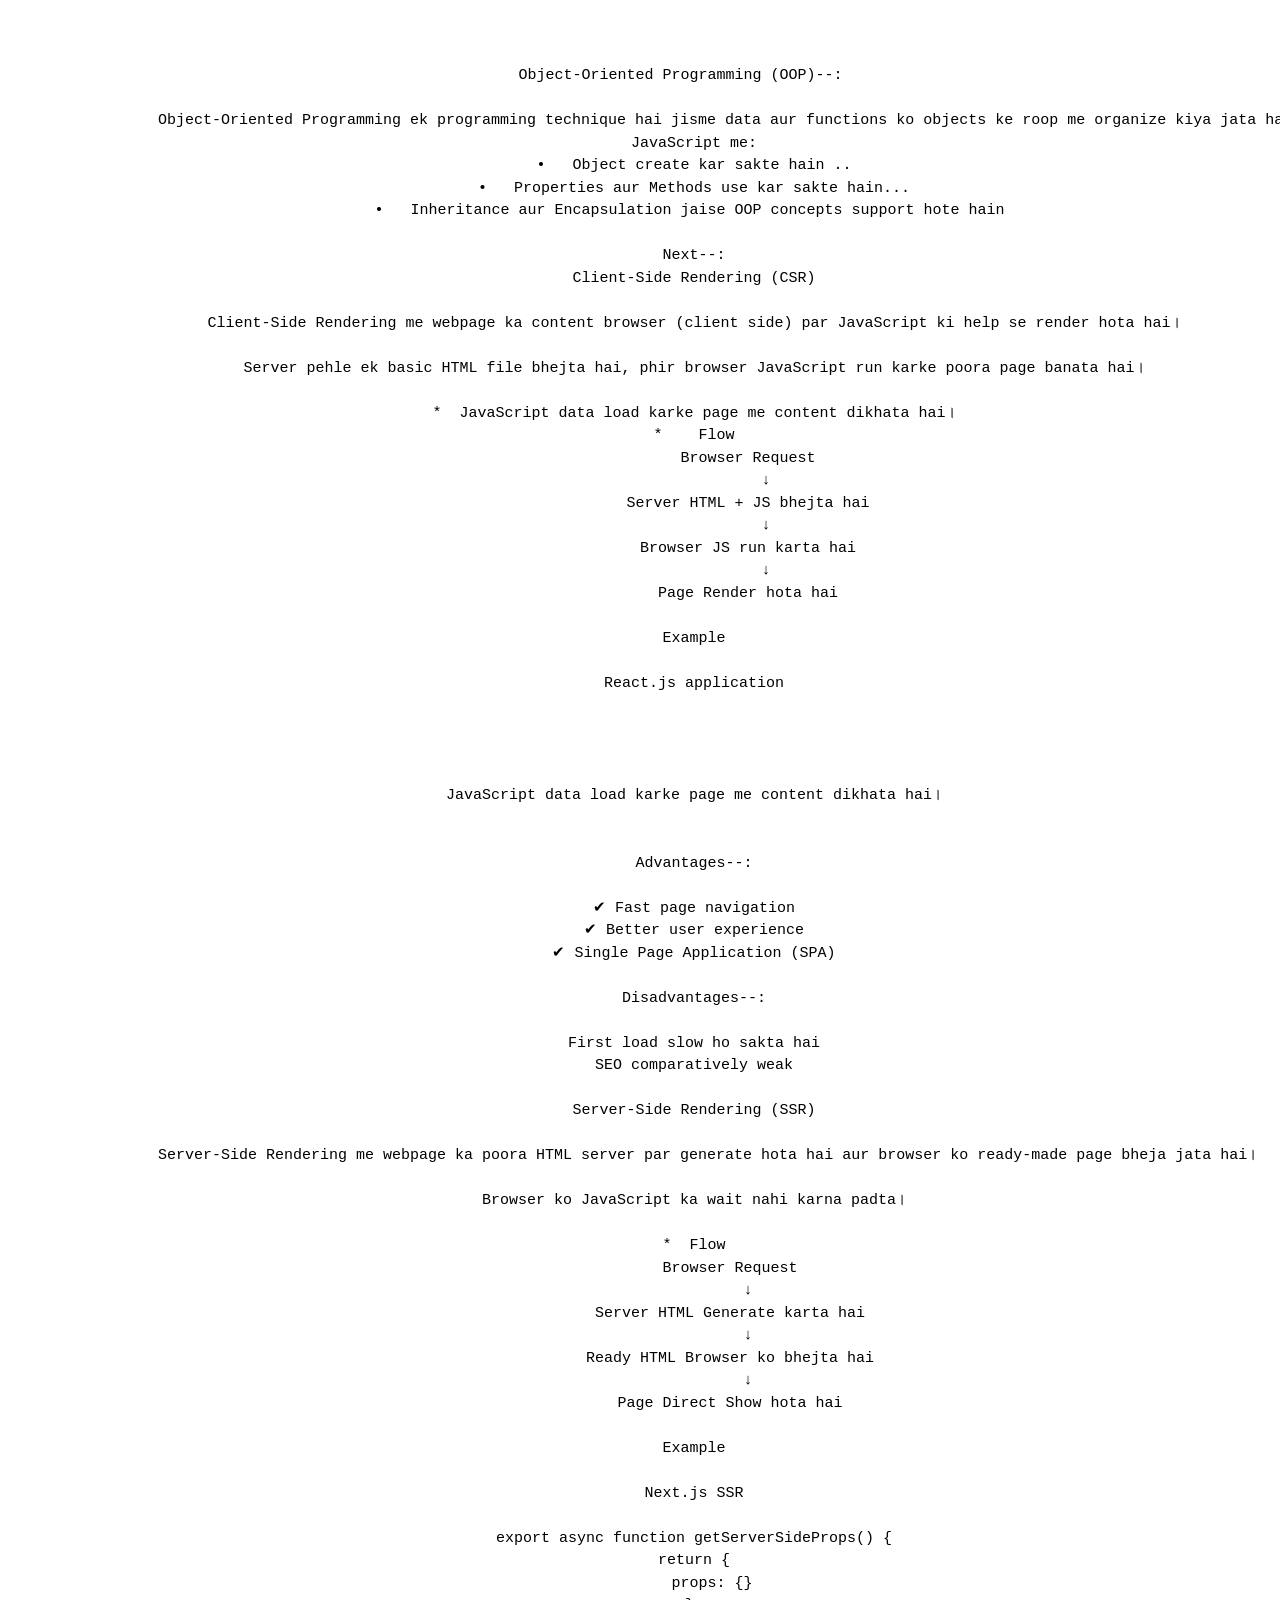
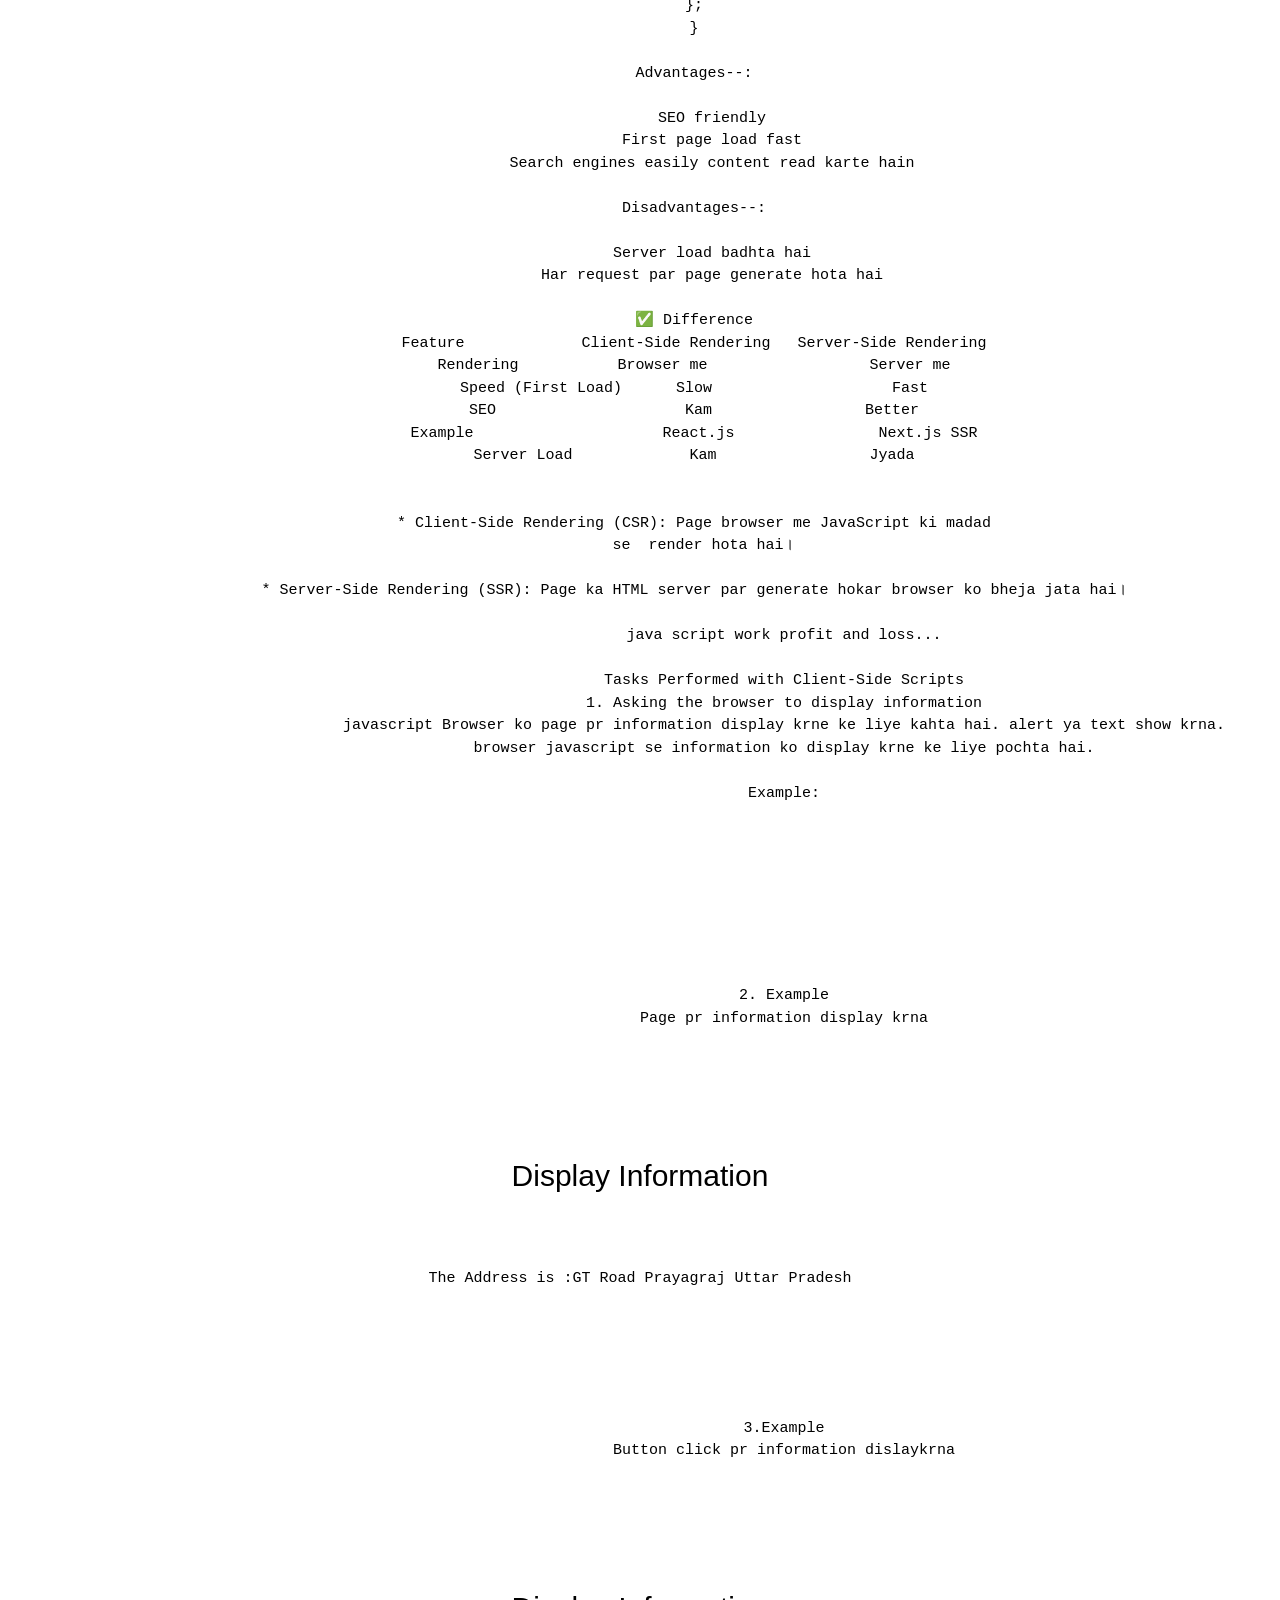
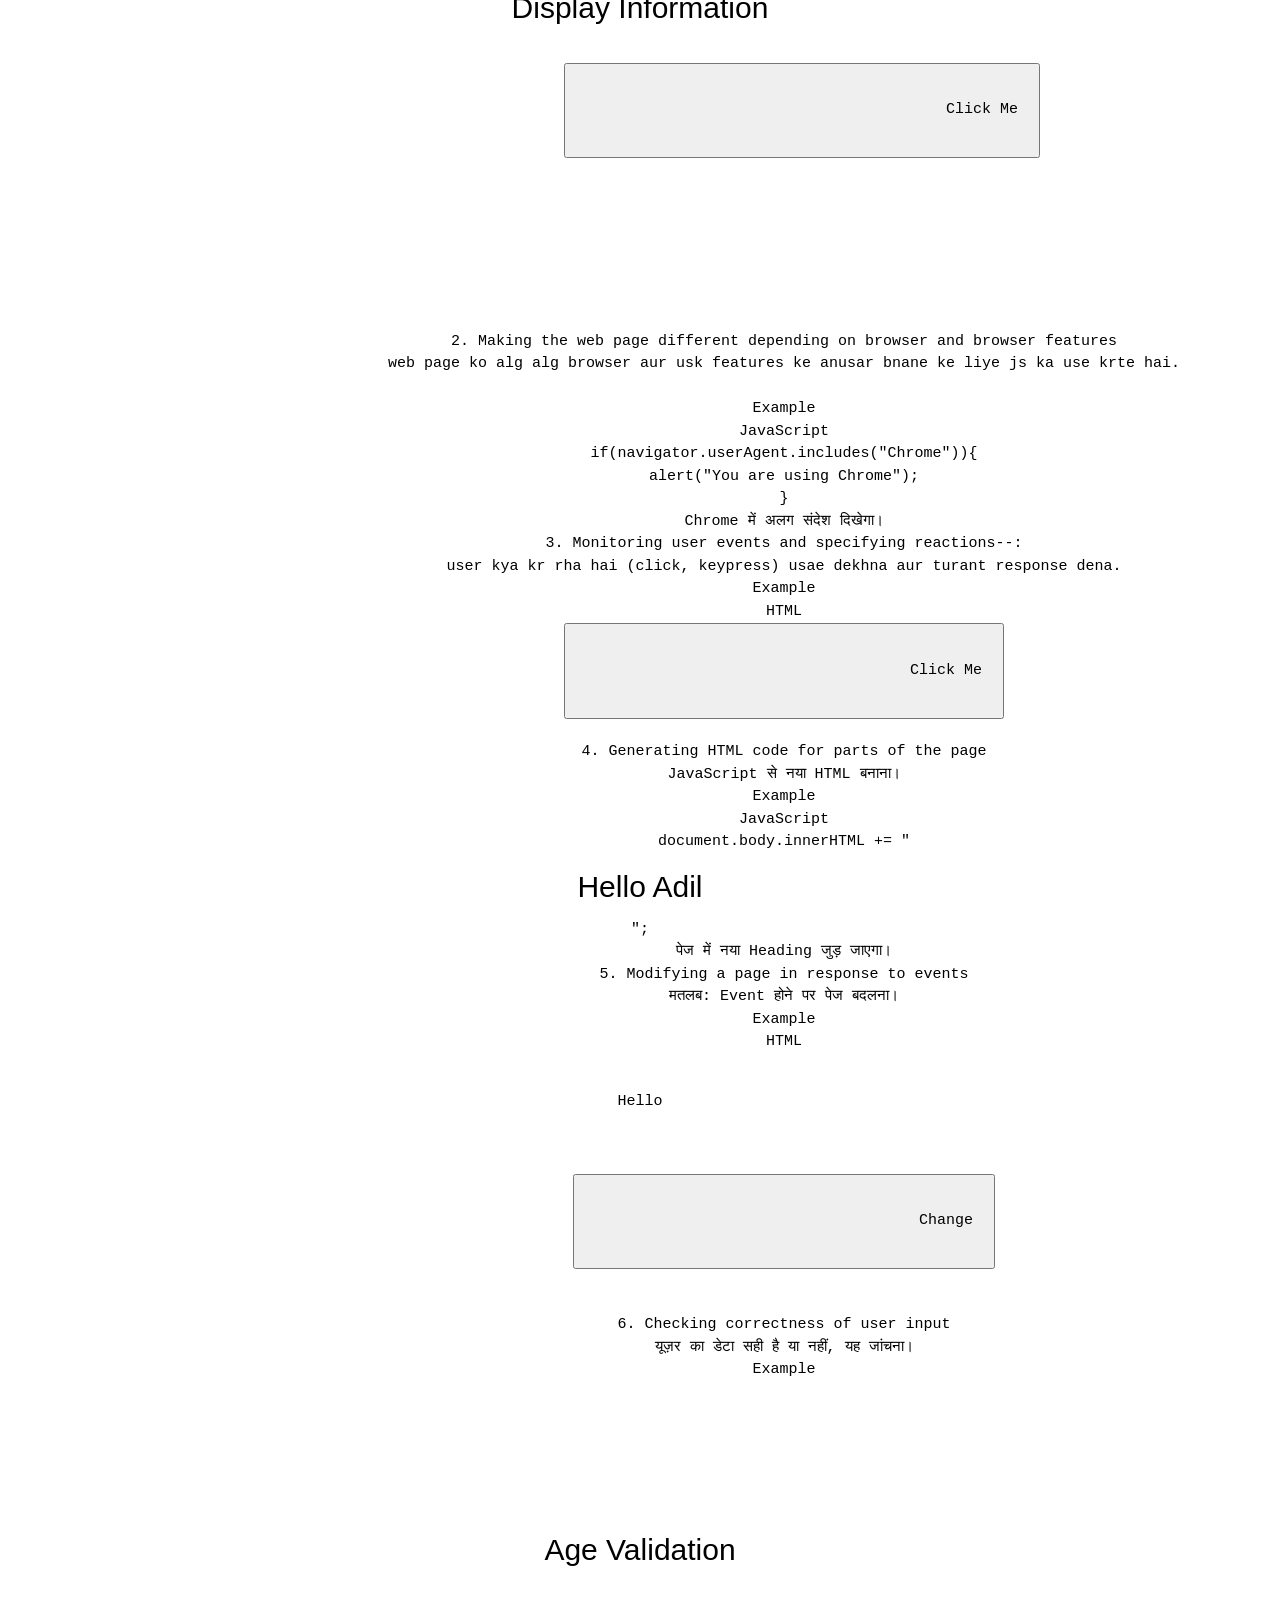
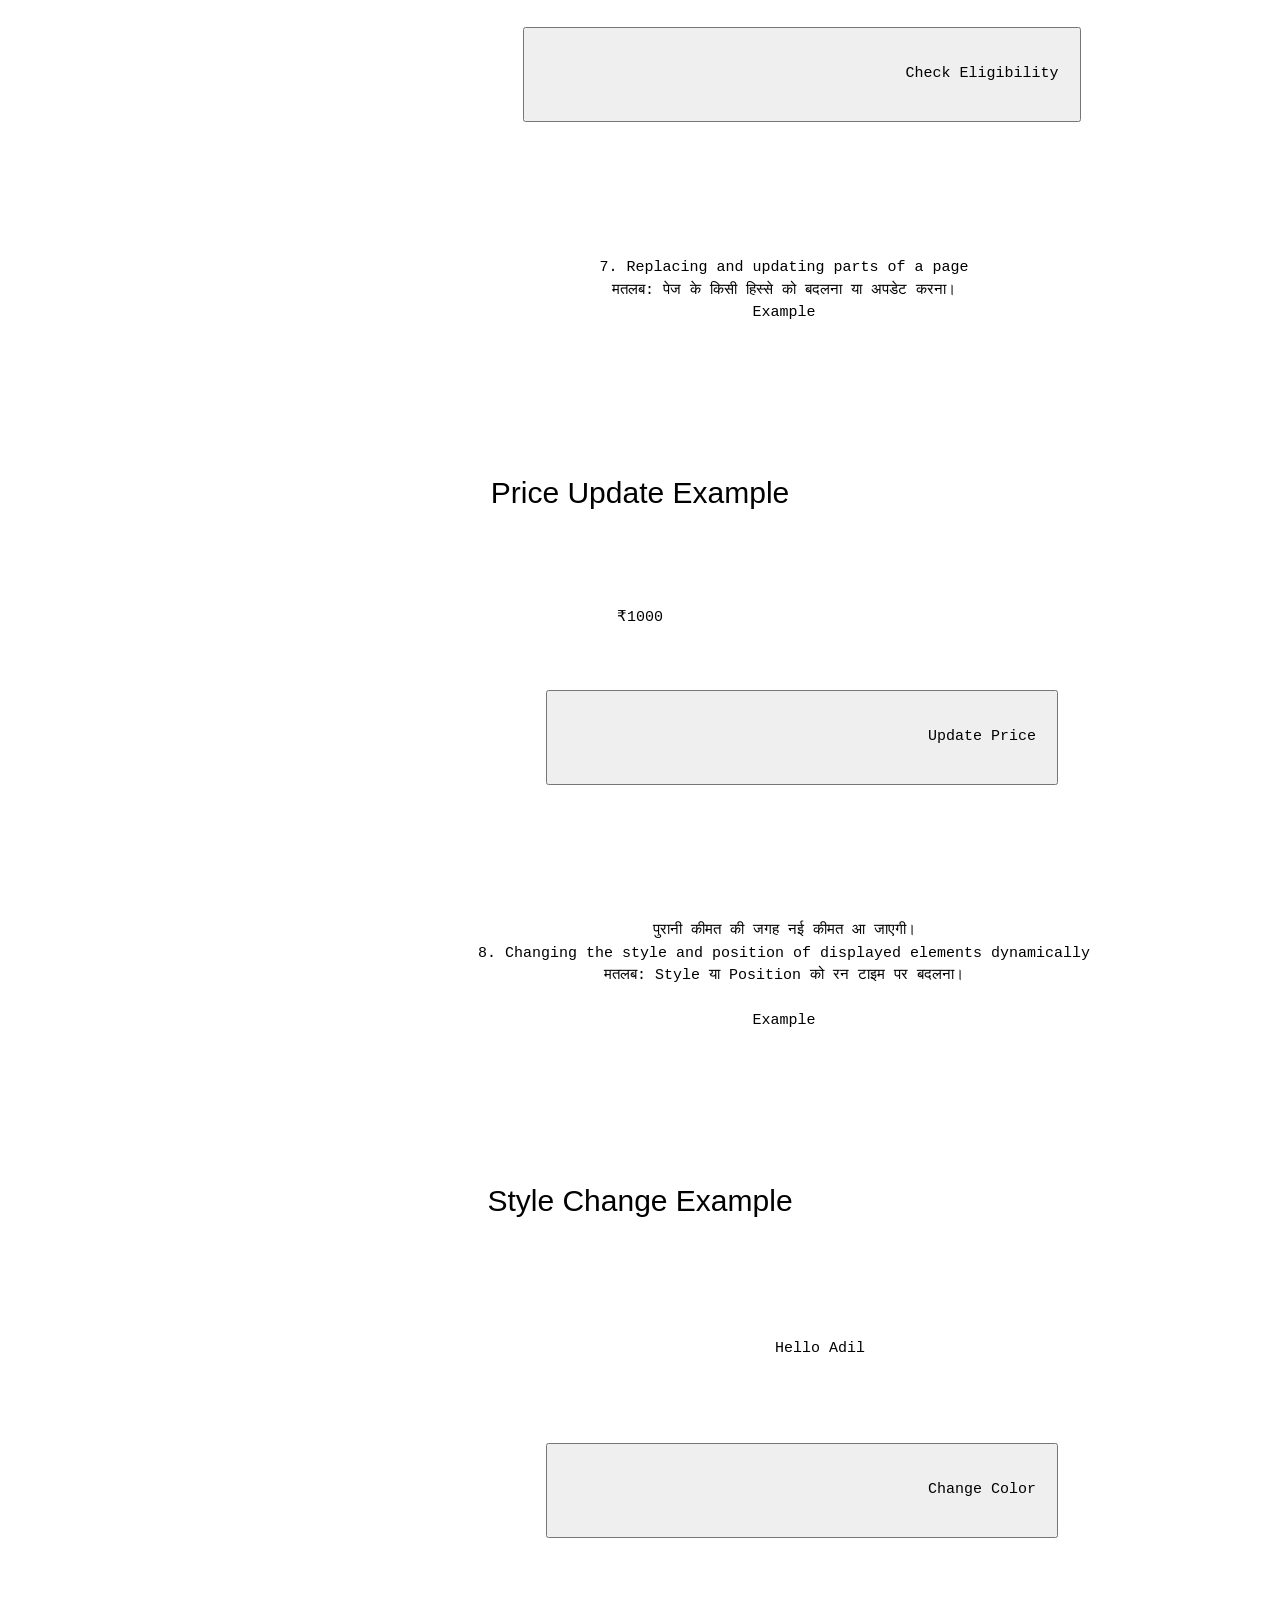
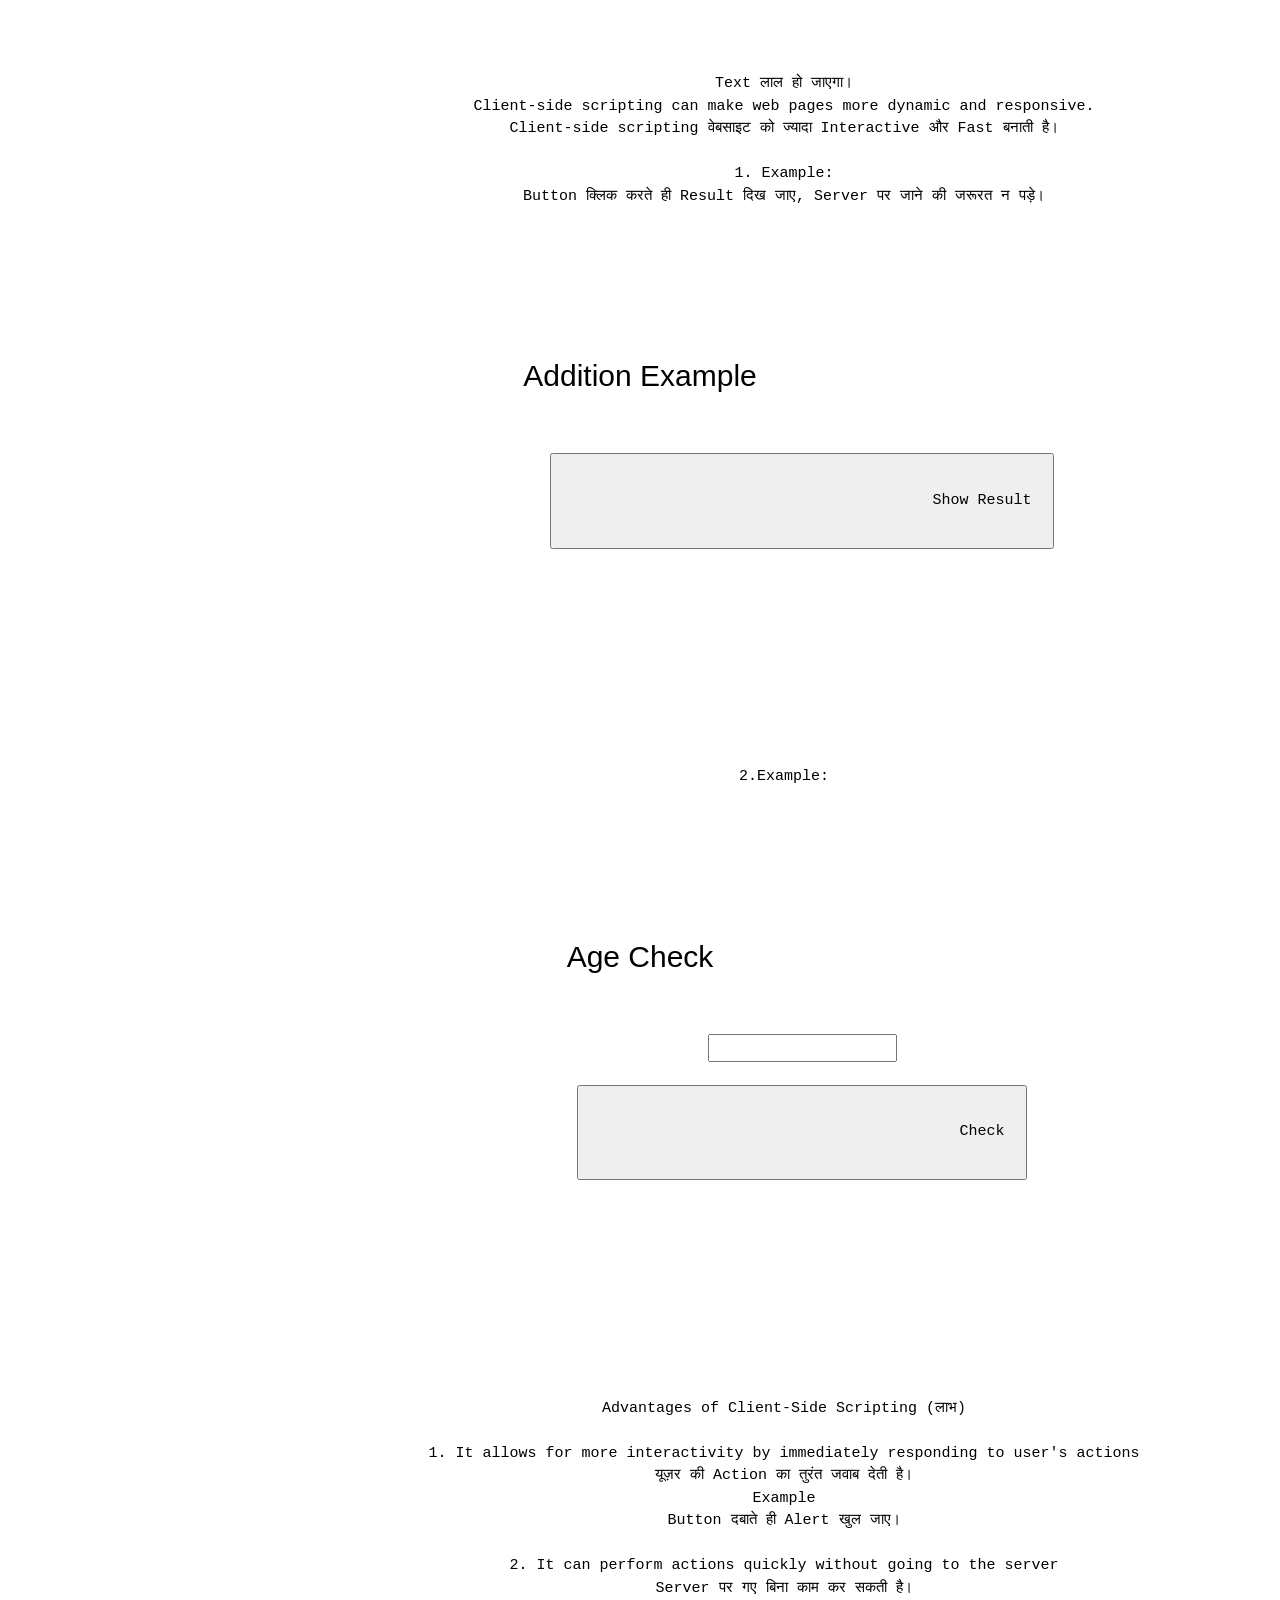
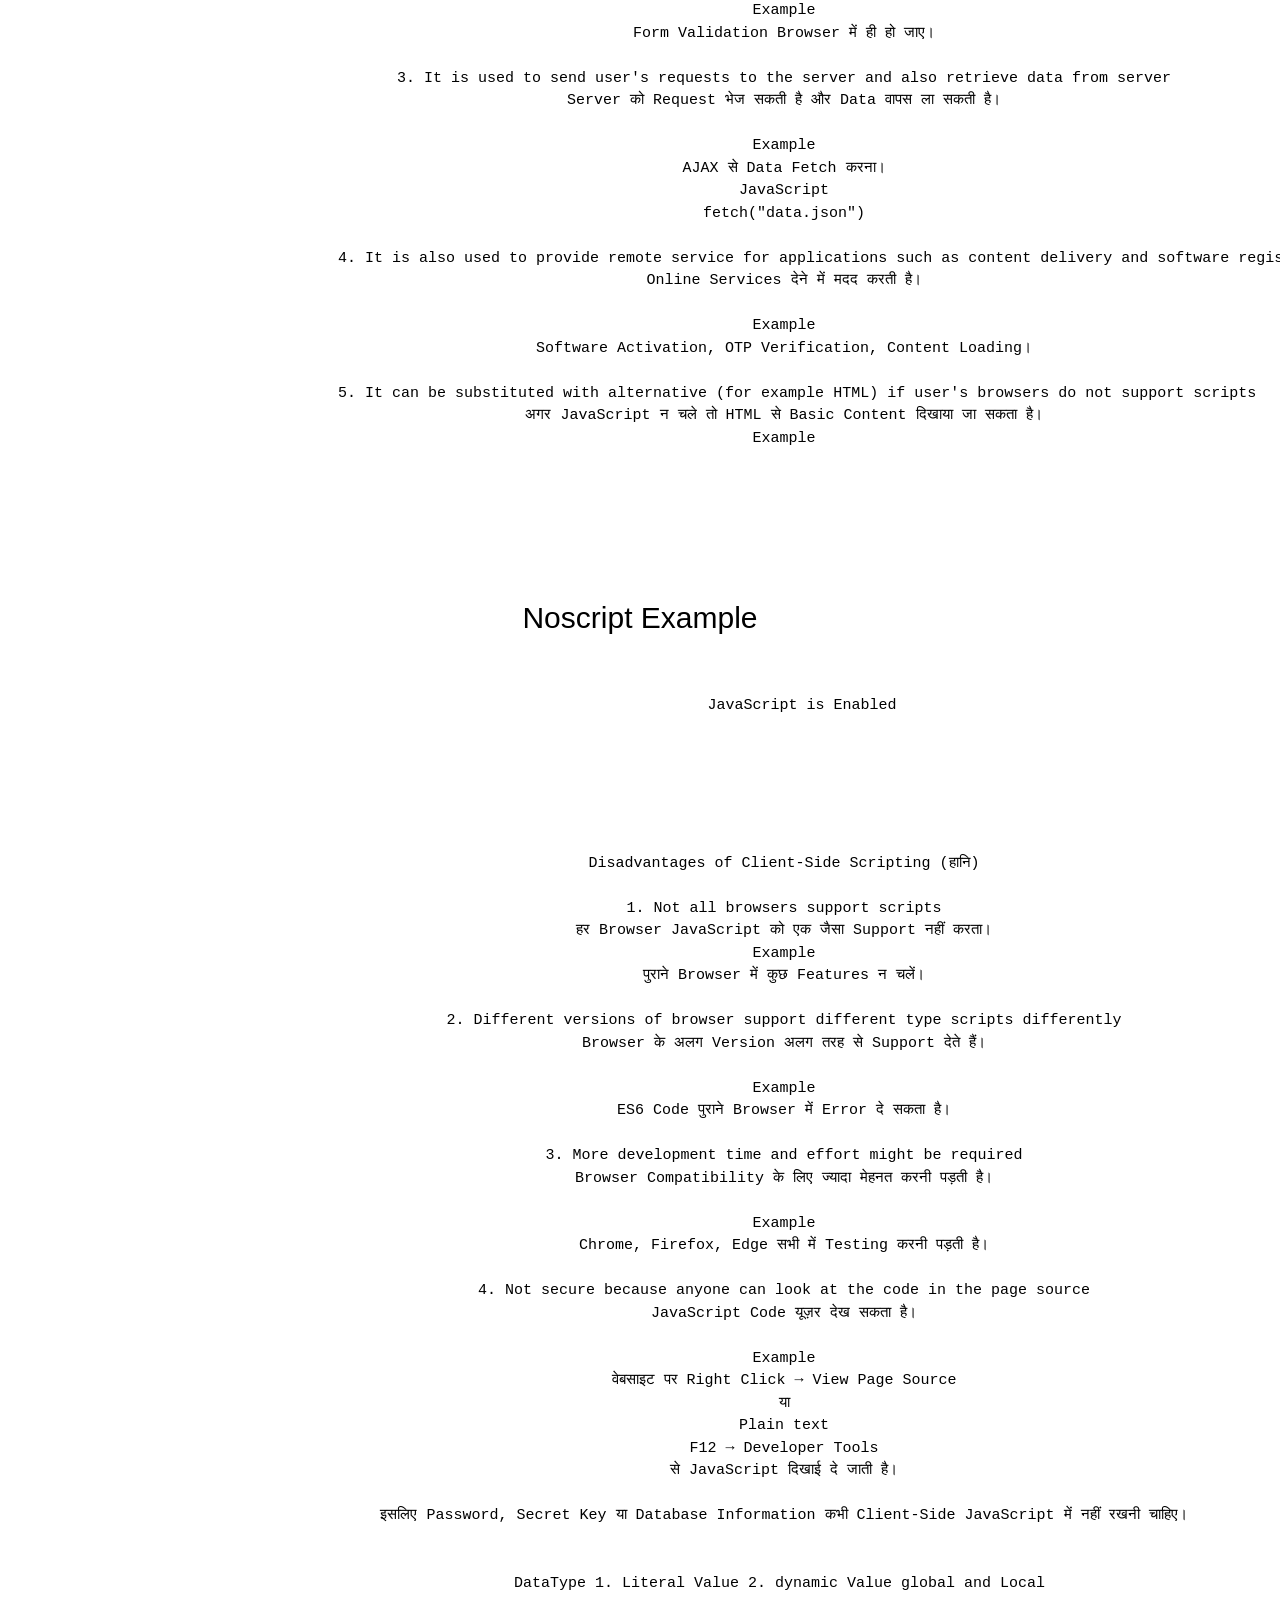
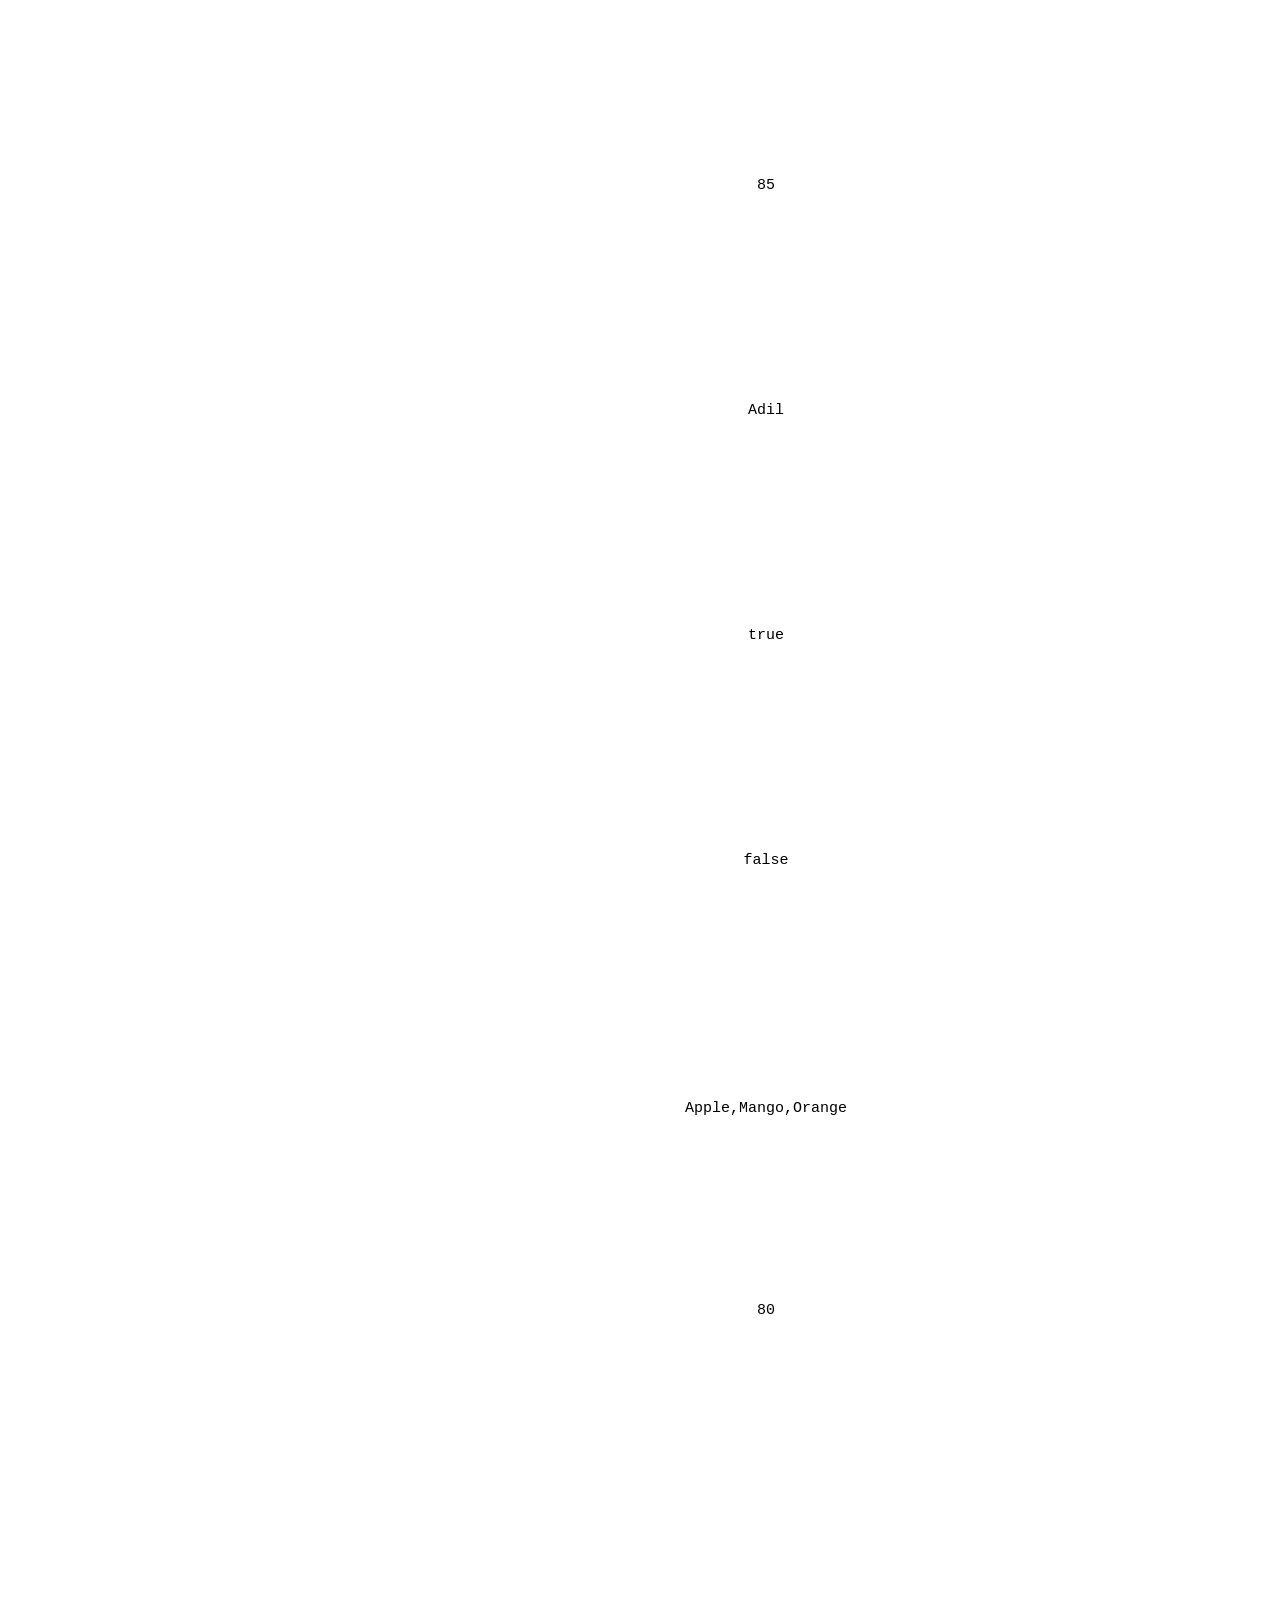
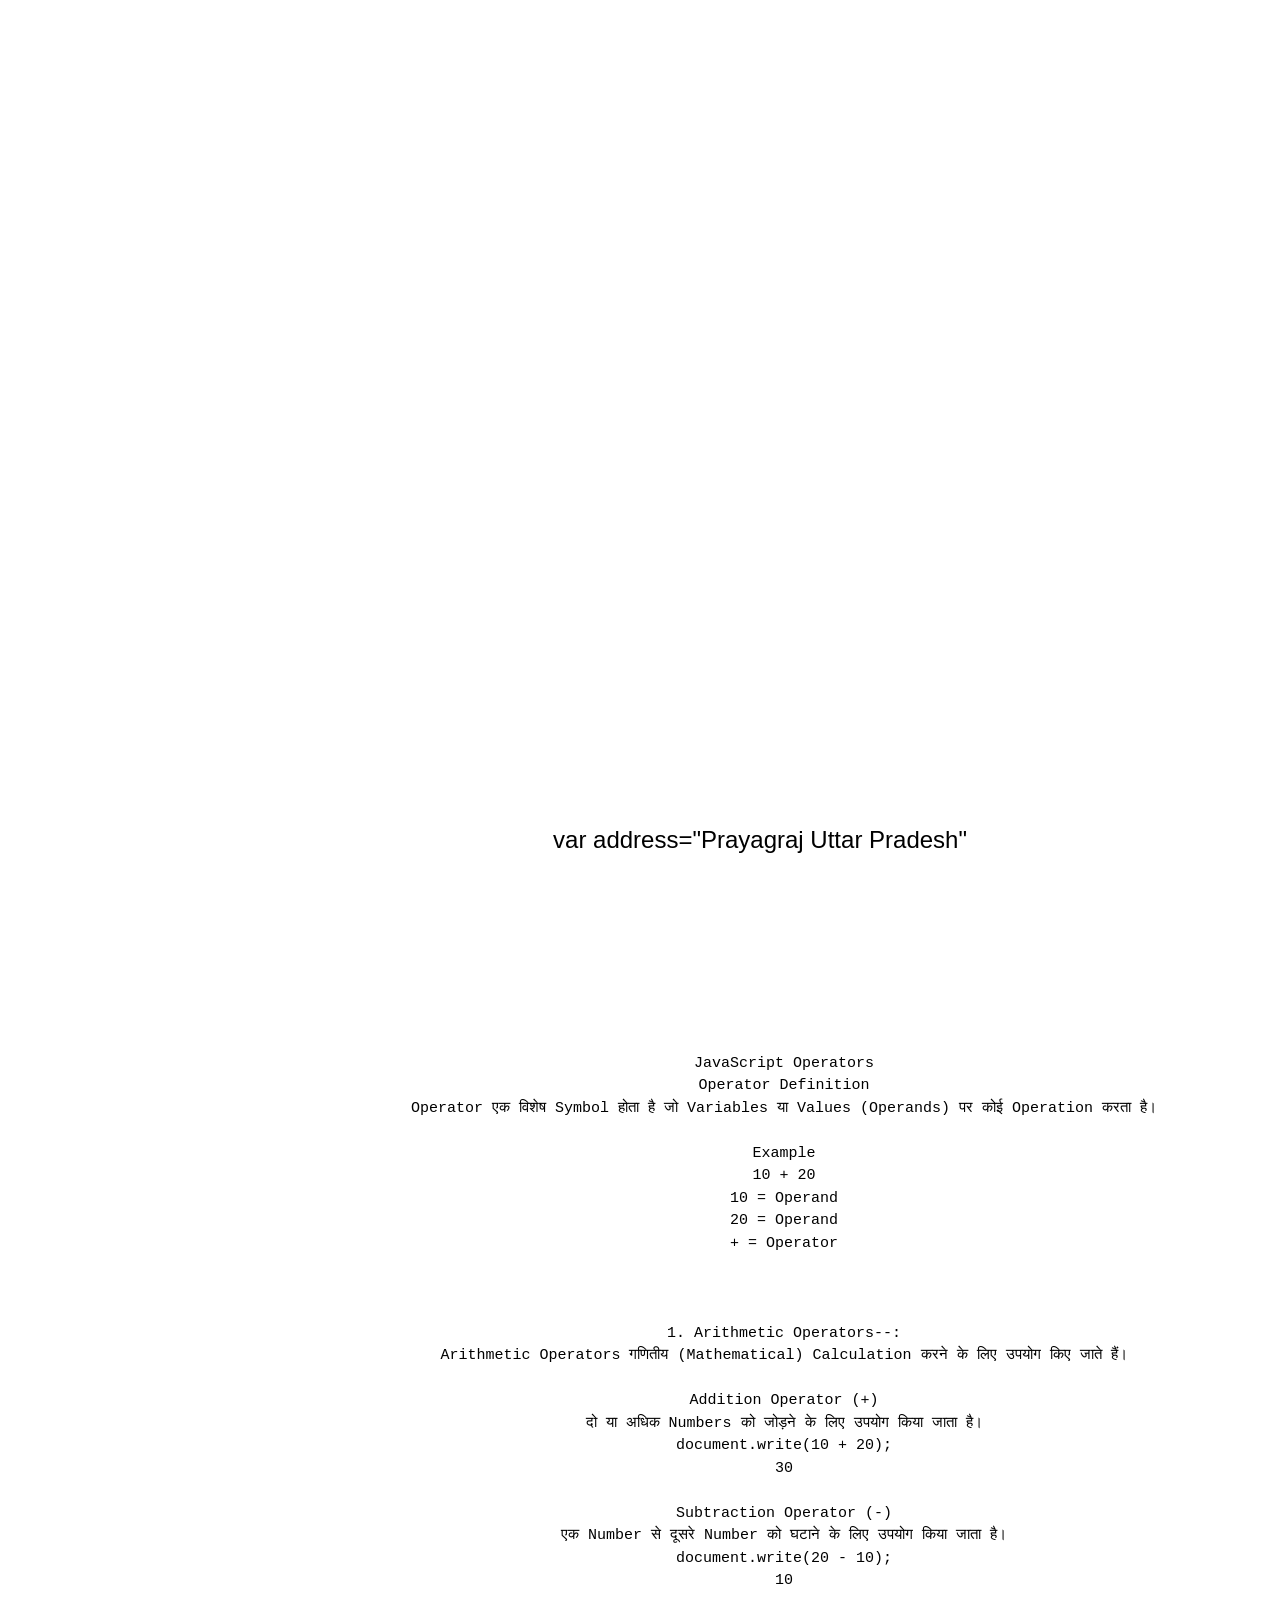
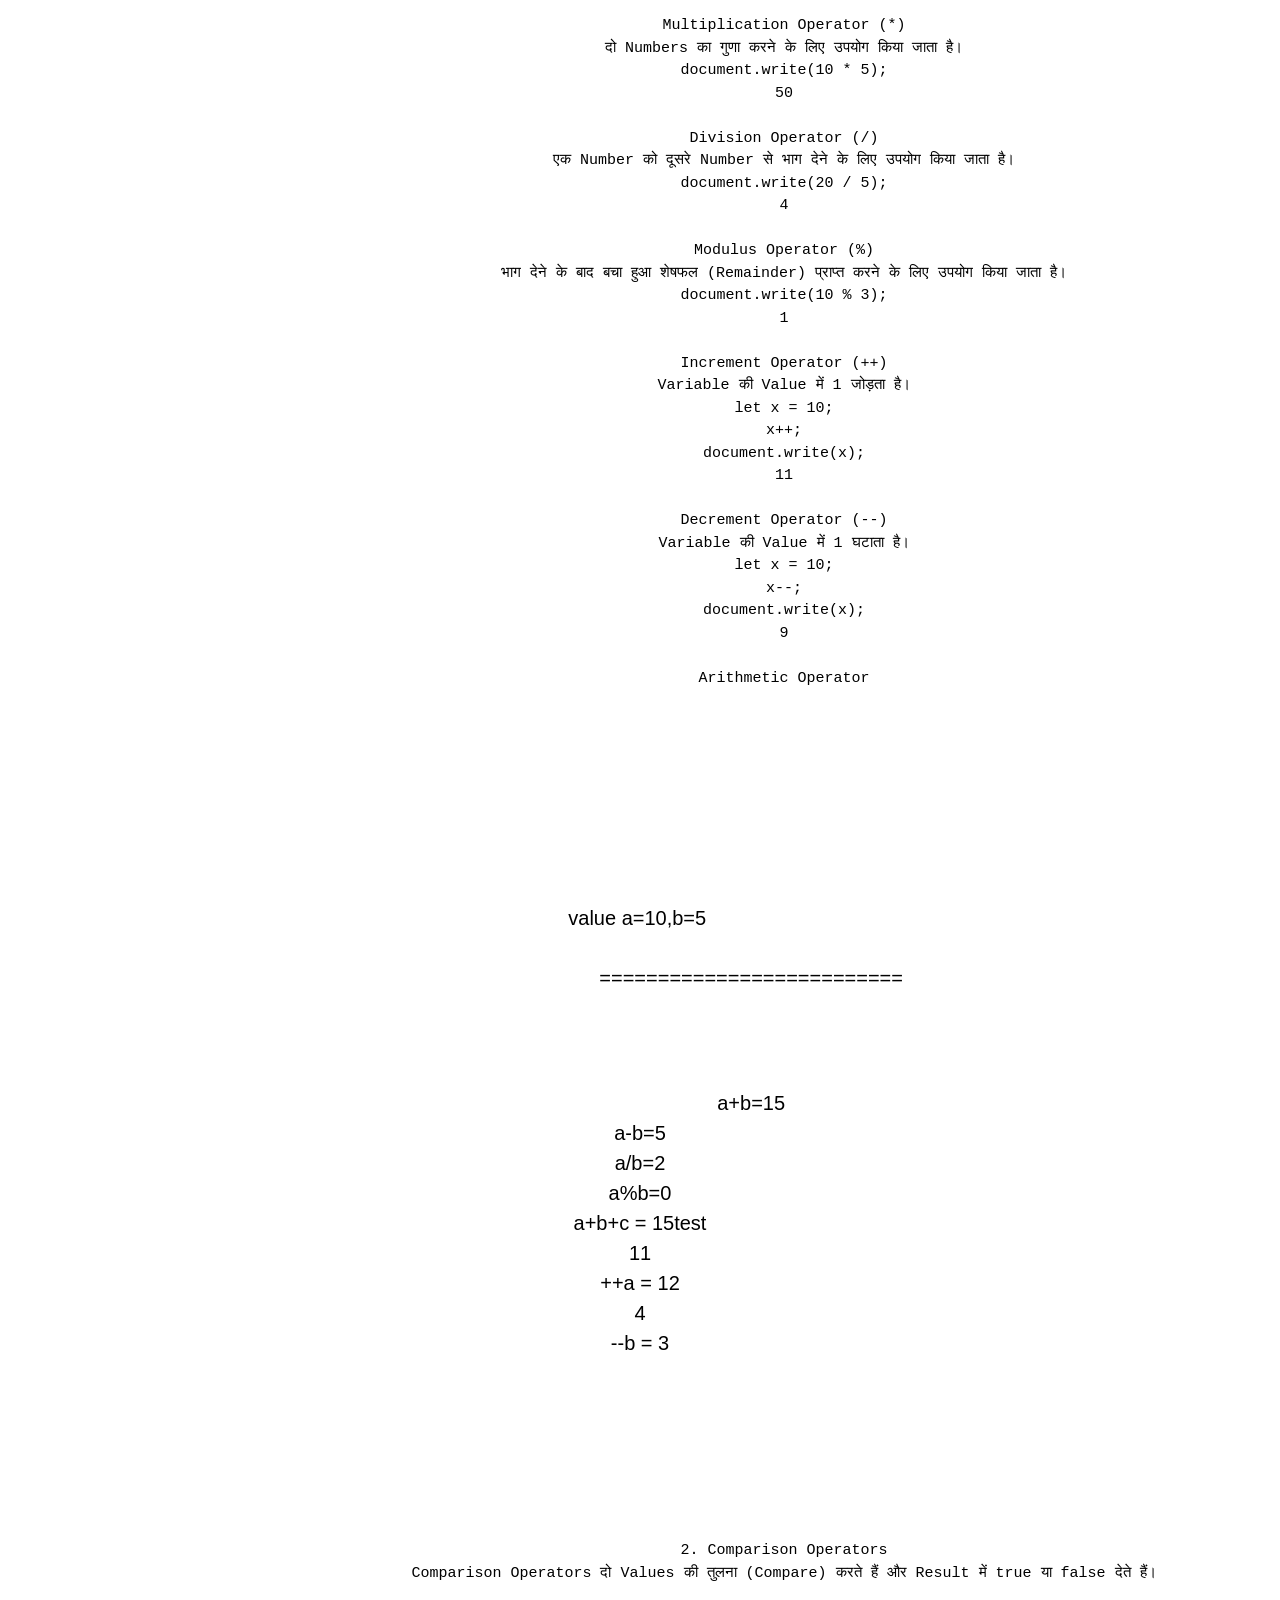
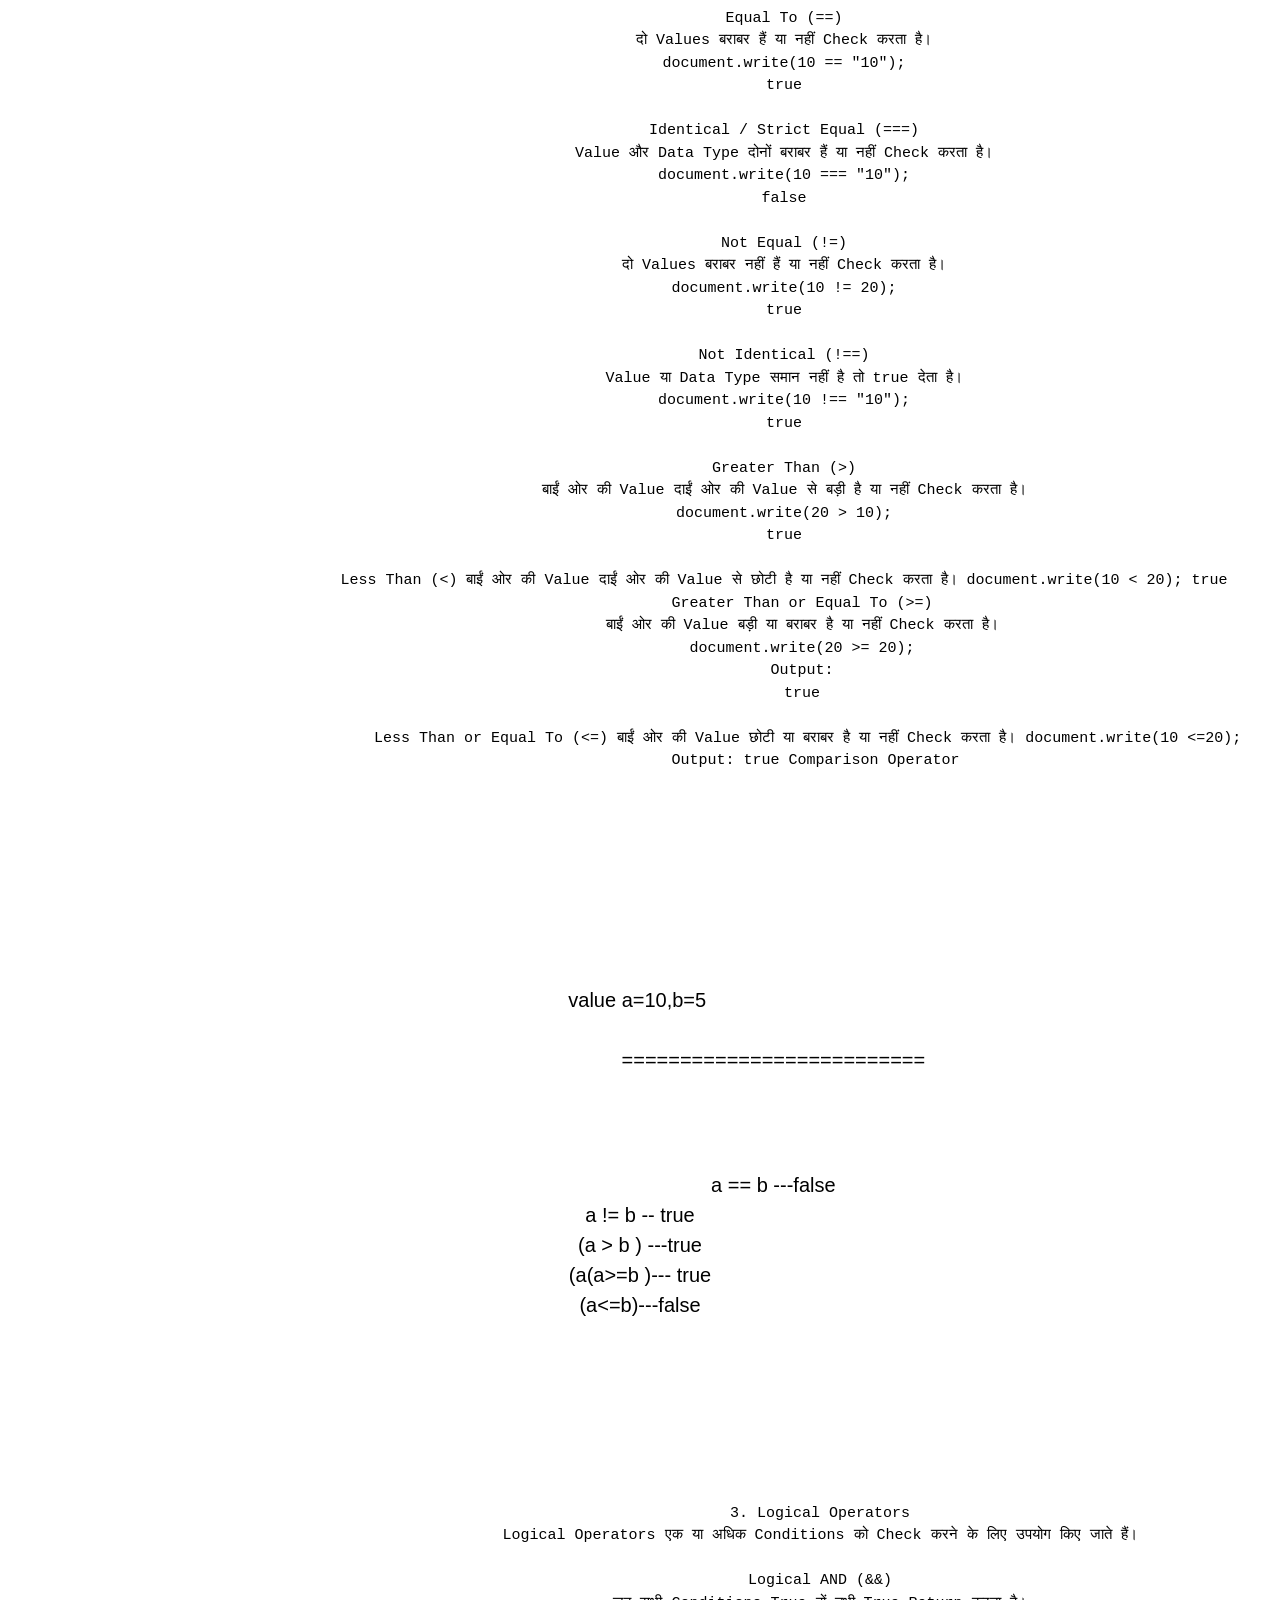
==== commit a3481dbb: "five commit" ====
--- a/index.html
+++ b/index.html
@@ -1135,6 +1135,77 @@
                                             Syntax
                                             yield value;
 
+                                            <!DOCTYPE html>
+<html lang="en">
+<head>
+    <meta charset="UTF-8">
+    <meta name="viewport" content="width=device-width, initial-scale=1.0">
+    <title>Generator Demo</title>
+    <style>
+        body {
+            font-family: Arial, sans-serif;
+            text-align: center;
+            padding: 50px;
+        }
+        #output {
+            margin: 20px auto;
+            padding: 15px;
+            border: 2px solid #333;
+            border-radius: 8px;
+            width: 400px;
+            background: #f4f4f4;
+            font-family: monospace;
+        }
+        button {
+            padding: 12px 20px;
+            font-size: 16px;
+            cursor: pointer;
+            margin: 10px;
+        }
+    </style>
+</head>
+<body>
+    <h1>JavaScript Generator Demo</h1>
+    <p>Click the button to get the next value from the generator</p>
+    
+    <button onclick="nextValue()">Get Next Value</button>//NEXTNUMBER KE LIYE BUTTON HAI nextValue() call hai.
+    <button onclick="resetGenerator()">Reset Generator</button>//function ko reset krne k liye button hai resetGenerator()
+
+    <div id="output">Output will appear here...</div>//code ka output isi ID pr dikhayi dega. jo window load hone pr nextvalue na dikhana hai toh Output will appear here dikhayi dega window.load ko comment krna hoga.
+
+    <script>
+        function* demo() {
+            yield 10; 
+            yield 20;
+            yield 30;
+        }
+
+        let generator = demo();  // Create generator object
+
+        function nextValue() {
+            const result = generator.next();// demo ke value ko generator.next() se result me assign kr rhe hai.
+            const outputDiv = document.getElementById('output'); // output id pr jo display hu rha hai usae outputDiv me assign kr rha hai
+
+            if (result.done) {
+                outputDiv.innerHTML = `<strong>Generator Finished!</strong><br>{ value: undefined, done: true }`;// jb result me done hu jaega mtlb 30 ke bad koi value nhi hogi result.done hu jaega tb value undefined aur done me true dikhaega jb tk value rhegi toh else vala chlega
+            } else {
+                outputDiv.innerHTML = `<strong>Next Value:</strong><br>{ value: ${result.value}, done: ${result.done} }`; // result me yield ki value aur next() done false aur true assign krega
+            }
+        }
+
+        function resetGenerator() {
+            generator = demo();  // Reset the generator
+            document.getElementById('output').innerHTML = "Generator has been reset. Click 'Get Next Value' to start again.";
+        }
+
+        // Show first value automatically
+        window.onload = () => {
+            nextValue();
+        };
+    </script>
+</body>
+</html>
+
                                             Example
                                             function* demo() {
                                             yield 10;
@@ -1487,91 +1558,91 @@
                                             switch Statement
                                             किसी Expression की Value के आधार पर विभिन्न Cases में से एक को Execute करने वाला Statement।
 
-                                            <!DOCTYPE html>
-                                            <html lang="en">
-                                            <head>
-                                                <meta charset="UTF-8">
-                                                <meta name="viewport" content="width=device-width, initial-scale=1.0">
-                                                <title>Document</title>
-                                                <link rel="stylesheet"href="https://www.w3schools.com/w3css/4/w3.css">
-                                            </head>
-                                            <body>
-                                                <div Class="w3-center w3-panel w3-purple w3-text-white">
-                                                <p class="w3-sand w3-padding-large w3-xlarge" id="text"></p>
-                                                </div>
-
-                                                <script>
-                                                    document.getElementById('text').innerHTML = '<br>' + getfruitcolor('ENGLISH');
-                                                    function getfruitcolor(Books) {
-                                                        var msg;
-                                                        switch (Books) {
-                                                            case 'CCC':
-                                                                msg = "CCC is the best book of our publication";
-                                                                break;
-                                                            case 'HINDI':
-                                                                msg = "HINDI is the our new Book";
-                                                                break;
-                                                            case 'ENGLISH':
-                                                                msg = "ENglish is the Our New Book";
-                                                                break;
-                                                            default:
-                                                                msg = "Books is Not Available";
-                                                        }
-                                                        return msg;
+                                        <!DOCTYPE html>
+                                        <html lang="en">
+                                        <head>
+                                            <meta charset="UTF-8">
+                                            <meta name="viewport" content="width=device-width, initial-scale=1.0">
+                                            <title>Document</title>
+                                            <link rel="stylesheet"href="https://www.w3schools.com/w3css/4/w3.css">
+                                        </head>
+                                        <body>
+                                            <div Class="w3-center w3-panel w3-purple w3-text-white">
+                                            <p class="w3-sand w3-padding-large w3-xlarge" id="text"></p>
+                                            </div>
+
+                                            <script>
+                                                document.getElementById('text').innerHTML = '<br>' + getfruitcolor('ENGLISH');
+                                                function getfruitcolor(Books) {
+                                                    var msg;
+                                                    switch (Books) {
+                                                        case 'CCC':
+                                                            msg = "CCC is the best book of our publication";
+                                                            break;
+                                                        case 'HINDI':
+                                                            msg = "HINDI is the our new Book";
+                                                            break;
+                                                        case 'ENGLISH':
+                                                            msg = "ENglish is the Our New Book";
+                                                            break;
+                                                        default:
+                                                            msg = "Books is Not Available";
                                                     }
-                                                </script>
-                                            </body>
-                                            </html> 
-
-                                            <!-- Alert Box -->
-                                            <!DOCTYPE html>
-                                            <html lang="en">
-                                            <head>
-                                                <meta charset="UTF-8">
-                                                <meta name="viewport" content="width=device-width, initial-scale=1.0">
-                                                <title>Document</title>
-                                            </head>
-                                            <body>
-                                                <h1>Example Of Alert Box</h1>
-                                                <button onclick="myfun()">Click IT</button>
-                                                <script>
-                                                    function myfun() {
-                                                        alert("Hello i am an alert box");
+                                                    return msg;
+                                                }
+                                            </script>
+                                        </body>
+                                        </html> 
+
+                                        <!-- Alert Box -->
+                                        <!DOCTYPE html>
+                                        <html lang="en">
+                                        <head>
+                                            <meta charset="UTF-8">
+                                            <meta name="viewport" content="width=device-width, initial-scale=1.0">
+                                            <title>Document</title>
+                                        </head>
+                                        <body>
+                                            <h1>Example Of Alert Box</h1>
+                                            <button onclick="myfun()">Click IT</button>
+                                            <script>
+                                                function myfun() {
+                                                    alert("Hello i am an alert box");
+                                                }
+                                            </script>
+                                        </body>
+                                        </html> 
+
+                                        <!-- Confirmation box -->
+                                        <!DOCTYPE html>
+                                        <html lang="en">
+
+                                        <head>
+                                            <meta charset="UTF-8">
+                                            <meta name="viewport" content="width=device-width, initial-scale=1.0">
+                                            <title>Document</title>
+                                        </head>
+
+                                        <body>
+                                            <h1>Confirmation Alert Box</h1>
+                                            <button onclick="myconfirmation()">Confirm It</button>
+                                            <p id="try"></p>
+                                            <script>
+                                                function myconfirmation() {
+                                                    var txt;
+                                                    if (confirm("do you want to continue")) {
+                                                        txt = "User want to continue work in this website";
                                                     }
-                                                </script>
-                                            </body>
-                                            </html> 
-
-                                            <!-- Confirmation box -->
-                                            <!DOCTYPE html>
-                                            <html lang="en">
-
-                                            <head>
-                                                <meta charset="UTF-8">
-                                                <meta name="viewport" content="width=device-width, initial-scale=1.0">
-                                                <title>Document</title>
-                                            </head>
-
-                                            <body>
-                                                <h1>Confirmation Alert Box</h1>
-                                                <button onclick="myconfirmation()">Confirm It</button>
-                                                <p id="try"></p>
-                                                <script>
-                                                    function myconfirmation() {
-                                                        var txt;
-                                                        if (confirm("do you want to continue")) {
-                                                            txt = "User want to continue work in this website";
-                                                        }
-                                                        else
-                                                            txt = "User do not want to continue work in this website";
-                                                        document.getElementById("try").innerHTML = txt;
-
-                                                    }
-                                                </script>
-                                            </body>
-
-                                            </html> 
-                                                        </pre>
-                                            </body>
-
-                                            </html>+                                                    else
+                                                        txt = "User do not want to continue work in this website";
+                                                    document.getElementById("try").innerHTML = txt;
+
+                                                }
+                                            </script>
+                                        </body>
+
+                                        </html> 
+                                                    </pre>
+</body>
+
+</html>
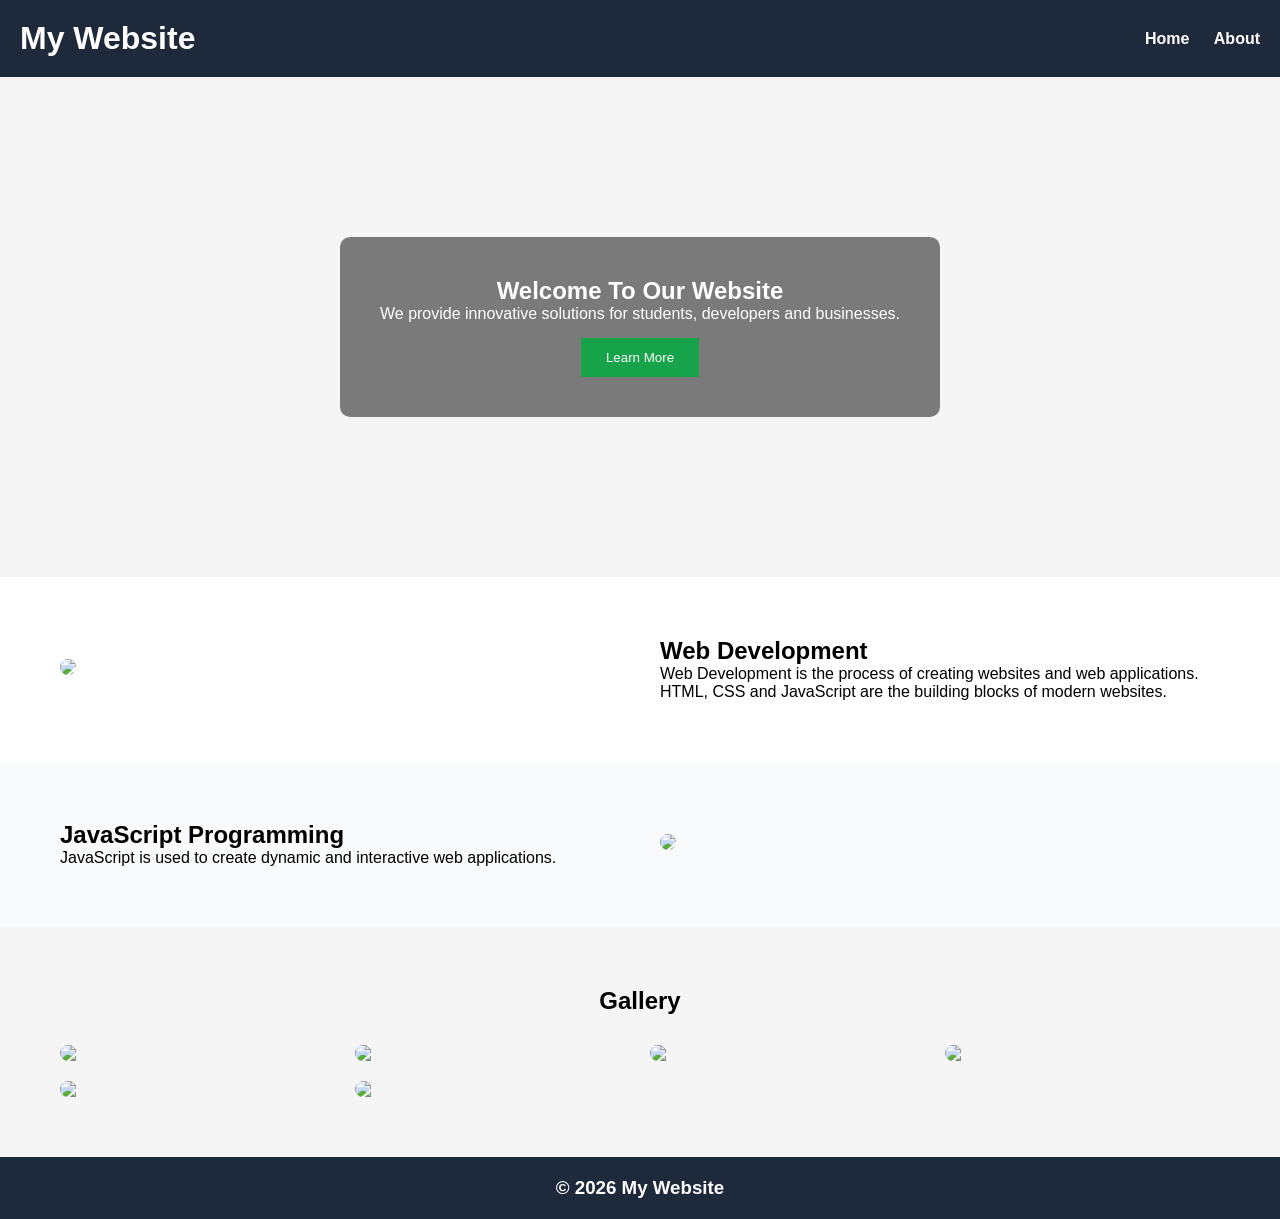
==== commit a948c45e: "Add files via upload" ====
--- a/index.html
+++ b/index.html
@@ -1,1648 +1,106 @@
-<!DOCTYPE html>
-<html lang="en">
-
-<head>
-    <meta charset="UTF-8">
-    <meta name="viewport" content="width=device-width, initial-scale=1.0">
-    <title>Document</title>
-</head>
-
-<body>
-    <pre>
-         Object-Oriented Programming (OOP)--:
-            
-            Object-Oriented Programming ek programming technique hai jisme data aur functions ko objects ke roop me organize kiya jata hai।
-            JavaScript me:
-            •	Object create kar sakte hain ..
-            •	Properties aur Methods use kar sakte hain...
-            •	Inheritance aur Encapsulation jaise OOP concepts support hote hain 
-            
-            Next--:
-            Client-Side Rendering (CSR)
-
-            Client-Side Rendering me webpage ka content browser (client side) par JavaScript ki help se render hota hai।
-
-            Server pehle ek basic HTML file bhejta hai, phir browser JavaScript run karke poora page banata hai।
-
-            *  JavaScript data load karke page me content dikhata hai।
-            *    Flow
-                        Browser Request
-                            ↓
-                        Server HTML + JS bhejta hai
-                            ↓
-                        Browser JS run karta hai
-                            ↓
-                        Page Render hota hai
-
-            Example
-
-            React.js application
-
-            <div id="root"></div>
-
-            JavaScript data load karke page me content dikhata hai।
-
-          
-            Advantages--:
-
-            ✔ Fast page navigation
-            ✔ Better user experience
-            ✔ Single Page Application (SPA)
-
-            Disadvantages--:
-
-            First load slow ho sakta hai
-            SEO comparatively weak
-
-            Server-Side Rendering (SSR)
-
-            Server-Side Rendering me webpage ka poora HTML server par generate hota hai aur browser ko ready-made page bheja jata hai।
-
-            Browser ko JavaScript ka wait nahi karna padta।
-
-            *  Flow
-                    Browser Request
-                        ↓
-                    Server HTML Generate karta hai
-                        ↓
-                    Ready HTML Browser ko bhejta hai
-                        ↓
-                    Page Direct Show hota hai
-
-            Example
-
-            Next.js SSR
-
-            export async function getServerSideProps() {
-            return {
-                props: {}
-            };
-            }
-           
-            Advantages--:
-
-                SEO friendly
-                First page load fast
-                Search engines easily content read karte hain
-
-            Disadvantages--:
-
-                Server load badhta hai
-                Har request par page generate hota hai
-
-            ✅ Difference
-            Feature	        Client-Side Rendering	Server-Side Rendering
-            Rendering	        Browser me	            Server me
-            Speed (First Load)	    Slow	            Fast
-            SEO	                    Kam	                Better
-            Example	                React.js	        Next.js SSR
-            Server Load	            Kam	                Jyada
-            
-
-            * Client-Side Rendering (CSR): Page browser me JavaScript ki madad
-              se  render hota hai।
-
-            * Server-Side Rendering (SSR): Page ka HTML server par generate hokar browser ko bheja jata hai।
-
-                                java script work profit and loss...
-
-                                Tasks Performed with Client-Side Scripts
-                                1. Asking the browser to display information
-                                javascript Browser ko page pr information display krne ke liye kahta hai. alert ya text show krna.
-                                browser javascript se information ko display krne ke liye pochta hai.
-
-                                Example:
-                                <!DOCTYPE html>
-                                <html>
-
-                                <body>
-                                    <script>
-                                        alert("Welcome Adil");
-                                    </script>
-                                </body>
-
-                                </html>
-                                2. Example
-                                Page pr information display krna
-                                <!DOCTYPE html>
-                                <html>
-
-                                <body>
-                                    <h2>Display Information</h2>
-                                    <p id="demo"></p>
-                                    <script>
-                                        document.getElementById("demo").innerHTML =
-                                            "Hello Adil, Welcome to JavaScript";
-                                    </script>
-                                </body>
-
-                                </html>
-                                3.Example
-                                Button click pr information dislaykrna
-                                <!DOCTYPE html>
-                                <html>
-
-                                <body>
-                                    <h2>Display Information</h2>
-                                    <button onclick="showInfo()">
-                                        Click Me
-                                    </button>
-                                    <p id="demo"></p>
-                                    <script>
-                                        function showInfo() {
-                                            document.getElementById("demo").innerHTML =
-                                                "You clicked the button";
-                                        }
-                                    </script>
-                                </body>
-
-                                </html>
-
-                                2. Making the web page different depending on browser and browser features
-                                web page ko alg alg browser aur usk features ke anusar bnane ke liye js ka use krte hai.
-
-                                Example
-                                JavaScript
-                                if(navigator.userAgent.includes("Chrome")){
-                                alert("You are using Chrome");
-                                }
-                                Chrome में अलग संदेश दिखेगा।
-                                3. Monitoring user events and specifying reactions--:
-                                user kya kr rha hai (click, keypress) usae dekhna aur turant response dena.
-                                Example
-                                HTML
-                                <button onclick="hello()">
-                                    Click Me
-                                </button>
-                                <script>
-                                    function hello() {
-                                        alert("Button Clicked");
-                                    }
-                                </script>
-                                4. Generating HTML code for parts of the page
-                                JavaScript से नया HTML बनाना।
-                                Example
-                                JavaScript
-                                document.body.innerHTML += "<h2>Hello Adil</h2>";
-                                पेज में नया Heading जुड़ जाएगा।
-                                5. Modifying a page in response to events
-                                मतलब: Event होने पर पेज बदलना।
-                                Example
-                                HTML
-                                <p id="demo">Hello</p>
-
-                                <button onclick="changeText()">
-                                    Change
-                                </button>
-
-                                <script>
-                                    function changeText() {
-                                        document.getElementById("demo").innerHTML = "Welcome";
-                                    }
-                                </script>
-                                6. Checking correctness of user input
-                                यूज़र का डेटा सही है या नहीं, यह जांचना।
-                                Example
-                                <!DOCTYPE html>
-                                <html>
-
-                                <body>
-
-                                    <h2>Age Validation</h2>
-
-                                    <button onclick="checkAge()">
-                                        Check Eligibility
-                                    </button>
-
-                                    <script>
-
-                                        function checkAge() {
-
-                                            let age = 15;
-
-                                            if (age < 18) {
-                                                alert("Not Eligible");
-                                            }
-                                            else {
-                                                alert("Eligible");
-                                            }
-
-                                        }
-
-                                    </script>
-
-                                </body>
-
-                                </html>
-                                7. Replacing and updating parts of a page
-                                मतलब: पेज के किसी हिस्से को बदलना या अपडेट करना।
-                                Example
-                                <!DOCTYPE html>
-                                <html>
-
-                                <body>
-
-                                    <h2>Price Update Example</h2>
-
-                                    <p id="price">₹1000</p>
-
-                                    <button onclick="updatePrice()">
-                                        Update Price
-                                    </button>
-
-                                    <script>
-
-                                        function updatePrice() {
-                                            document.getElementById("price").innerHTML = "₹500";
-                                        }
-
-                                    </script>
-
-                                </body>
-
-                                </html>
-                                पुरानी कीमत की जगह नई कीमत आ जाएगी।
-                                8. Changing the style and position of displayed elements dynamically
-                                मतलब: Style या Position को रन टाइम पर बदलना।
-
-                                Example
-                                <!DOCTYPE html>
-                                <html>
-
-                                <body>
-
-                                    <h2>Style Change Example</h2>
-
-                                    <p id="demo">
-                                        Hello Adil
-                                    </p>
-
-                                    <button onclick="changeColor()">
-                                        Change Color
-                                    </button>
-
-                                    <script>
-
-                                        function changeColor() {
-                                            document.getElementById("demo").style.color = "red";
-                                        }
-
-                                    </script>
-
-                                </body>
-
-                                </html>
-                                Text लाल हो जाएगा।
-                                Client-side scripting can make web pages more dynamic and responsive.
-                                Client-side scripting वेबसाइट को ज्यादा Interactive और Fast बनाती है।
-
-                                1. Example:
-                                Button क्लिक करते ही Result दिख जाए, Server पर जाने की जरूरत न पड़े।
-                                <!DOCTYPE html>
-                                <html>
-
-                                <body>
-
-                                    <h2>Addition Example</h2>
-
-                                    <button onclick="showResult()">
-                                        Show Result
-                                    </button>
-
-                                    <p id="demo"></p>
-
-                                    <script>
-
-                                        function showResult() {
-
-                                            let a = 10;
-                                            let b = 20;
-                                            let sum = a + b;
-
-                                            document.getElementById("demo").innerHTML =
-                                                "Sum = " + sum;
-
-                                        }
-
-                                    </script>
-
-                                </body>
-
-                                </html>
-                                2.Example:
-                                <!DOCTYPE html>
-                                <html>
-
-                                <body>
-
-                                    <h2>Age Check</h2>
-
-                                    <input type="number" id="age">
-
-                                    <button onclick="checkAge()">
-                                        Check
-                                    </button>
-
-                                    <p id="result"></p>
-
-                                    <script>
-
-                                        function checkAge() {
-
-                                            let age =
-                                                document.getElementById("age").value;
-
-                                            if (age >= 18) {
-                                                document.getElementById("result").innerHTML =
-                                                    "Eligible";
-                                            }
-                                            else {
-                                                document.getElementById("result").innerHTML =
-                                                    "Not Eligible";
-                                            }
-
-                                        }
-
-                                    </script>
-
-                                </body>
-
-                                </html>
-                                Advantages of Client-Side Scripting (लाभ)
-
-                                1. It allows for more interactivity by immediately responding to user's actions
-                                यूज़र की Action का तुरंत जवाब देती है।
-                                Example
-                                Button दबाते ही Alert खुल जाए।
-
-                                2. It can perform actions quickly without going to the server
-                                Server पर गए बिना काम कर सकती है।
-                                Example
-                                Form Validation Browser में ही हो जाए।
-
-                                3. It is used to send user's requests to the server and also retrieve data from server
-                                Server को Request भेज सकती है और Data वापस ला सकती है।
-
-                                Example
-                                AJAX से Data Fetch करना।
-                                JavaScript
-                                fetch("data.json")
-
-                                4. It is also used to provide remote service for applications such as content delivery and software registration
-                                Online Services देने में मदद करती है।
-
-                                Example
-                                Software Activation, OTP Verification, Content Loading।
-
-                                5. It can be substituted with alternative (for example HTML) if user's browsers do not support scripts
-                                अगर JavaScript न चले तो HTML से Basic Content दिखाया जा सकता है।
-                                Example
-                                <!DOCTYPE html>
-                                <html>
-
-                                <body>
-
-                                    <h2>Noscript Example</h2>
-
-                                    <script>
-                                        document.write("JavaScript is Enabled");
-                                    </script>
-
-                                    <noscript>
-                                        <h3>JavaScript is Disabled</h3>
-                                    </noscript>
-
-                                </body>
-
-                                </html>
-                                Disadvantages of Client-Side Scripting (हानि)
-
-                                1. Not all browsers support scripts
-                                हर Browser JavaScript को एक जैसा Support नहीं करता।
-                                Example
-                                पुराने Browser में कुछ Features न चलें।
-
-                                2. Different versions of browser support different type scripts differently
-                                Browser के अलग Version अलग तरह से Support देते हैं।
-
-                                Example
-                                ES6 Code पुराने Browser में Error दे सकता है।
-
-                                3. More development time and effort might be required
-                                Browser Compatibility के लिए ज्यादा मेहनत करनी पड़ती है।
-
-                                Example
-                                Chrome, Firefox, Edge सभी में Testing करनी पड़ती है।
-
-                                4. Not secure because anyone can look at the code in the page source
-                                JavaScript Code यूज़र देख सकता है।
-
-                                Example
-                                वेबसाइट पर Right Click → View Page Source
-                                या
-                                Plain text
-                                F12 → Developer Tools
-                                से JavaScript दिखाई दे जाती है।
-
-                                इसलिए Password, Secret Key या Database Information कभी Client-Side JavaScript में नहीं रखनी चाहिए।
-
-
-                                DataType 1. Literal Value 2. dynamic Value global and Local 
-                                <!-- string literal -->
-                            <!-- <!DOCTYPE html>
-                            <html>
-                            <body>
-
-                            <script>
-                            let name = "Adil Khan";
-                            document.write(name);
-                            </script>
-
-                            </body>
-                            </html> -->
-
-                            <!-- number literal -->
-                            <!DOCTYPE html>
-                            <html>
-                            <body>
-
-                            <script>
-                                let marks = 85;
-                                document.write(marks);
-                            </script>
-
-                            </body>
-                            </html>
-
-                            <!-- object literal -->
-                            <!DOCTYPE html>
-                            <html>
-                            <body>
-
-                            <script>
-                                let student = {
-                                    name: "Adil",
-                                    course: "BCA",
-                                    marks: 450
-                                };
-
-                                document.write(student.name);
-                            </script>
-
-                            </body>
-                            </html> 
-
-                            <!-- Boolean literal -->
-                            <!DOCTYPE html>
-                            <html>
-                            <body>
-
-                            <script>
-
-                                let result1 = true;
-
-                                document.write(result1);
-
-                            </script>
-
-                            </body>
-                            </html> 
-
-                            <!-- Boolean False -->
-                            <!DOCTYPE html>
-                            <html>
-                            <body>
-
-                            <script>
-
-                                let isPassed = false;
-
-                                document.write(isPassed);
-
-                            </script>
-
-                            </body>
-                            </html> 
-
-                            <!-- Array literal Example 1 -->
-                            <!-- Array Literal → Square brackets [] me multiple values store ki jati hain. -->
-                            <!DOCTYPE html>
-                            <html>
-                            <body>
-
-                            <script>
-
-                                let fruits = ["Apple", "Mango", "Orange"];
-
-                                document.write(fruits);
-
-                            </script>
-
-                            </body>
-                            </html> 
-                            <!-- Array Literal Example 2 -->
-                            <!DOCTYPE html>
-                            <html>
-                            <body>
-
-                            <script>
-
-                                let mark = [80, 75, 90];
-
-                                document.write(mark[0]);
-
-                            </script>
-
-                            </body>
-                            </html> 
-
-                            <!-- local variable -->
-                            <!DOCTYPE html>
-                            <html lang="en">
-                            <head>
-                                <meta charset="UTF-8">
-                                <meta name="viewport" content="width=device-width, initial-scale=1.0">
-                                <title>Document</title>
-                            </head>
-                            <body>
-                                <h3>
-                                    <p id="demo"></p>
-                                    <script>
-                                        myFun();
-                                        document.getElementById("demo").innerHTML = "The Address is :" + address;
-                                        function myFun() {
-                                            address = "GT Road Prayagraj Uttar Pradesh"
-                                            document.getElementById("demo").innerHTML = "The Address is :" + address;
-                                        }
-
-                                    </script>
-                                </h3>
-                            </body>
-
-                            </html> 
-
-                            <!-- global variable -->
-                            <!DOCTYPE html>
-                            <html lang="en">
-
-                            <head>
-                                <meta charset="UTF-8">
-                                <meta name="viewport" content="width=device-width, initial-scale=1.0">
-                                <title>Document</title>
-                            </head>
-
-                            <body>
-                                <h3>
-                                    <p id="demo"></p>
-
-                                    var address="Prayagraj Uttar Pradesh"
-                                    <script>
-                                        myFun();
-                                        document.getElementById("demo").innerHTML = "The Address is :" + address;
-                                        function myFun() {
-                                            document.getElementById("demo").innerHTML = "The Address is :" + address;
-
-                                        }
-                                    </script>
-                                </h3>
-                            </body>
-
-                            </html>  
-
-                                JavaScript Operators
-                                Operator Definition
-                                Operator एक विशेष Symbol होता है जो Variables या Values (Operands) पर कोई Operation करता है।
-
-                                Example
-                                10 + 20
-                                10 = Operand
-                                20 = Operand
-                                + = Operator
-
-
-
-                                1. Arithmetic Operators--:
-                                Arithmetic Operators गणितीय (Mathematical) Calculation करने के लिए उपयोग किए जाते हैं।
-
-                                Addition Operator (+)
-                                दो या अधिक Numbers को जोड़ने के लिए उपयोग किया जाता है।
-                                document.write(10 + 20);
-                                30
-
-                                Subtraction Operator (-)
-                                एक Number से दूसरे Number को घटाने के लिए उपयोग किया जाता है।
-                                document.write(20 - 10);
-                                10
-
-                                Multiplication Operator (*)
-                                दो Numbers का गुणा करने के लिए उपयोग किया जाता है।
-                                document.write(10 * 5);
-                                50
-
-                                Division Operator (/)
-                                एक Number को दूसरे Number से भाग देने के लिए उपयोग किया जाता है।
-                                document.write(20 / 5);
-                                4
-
-                                Modulus Operator (%)
-                                भाग देने के बाद बचा हुआ शेषफल (Remainder) प्राप्त करने के लिए उपयोग किया जाता है।
-                                document.write(10 % 3);
-                                1
-
-                                Increment Operator (++)
-                                Variable की Value में 1 जोड़ता है।
-                                let x = 10;
-                                x++;
-                                document.write(x);
-                                11
-
-                                Decrement Operator (--)
-                                Variable की Value में 1 घटाता है।
-                                let x = 10;
-                                x--;
-                                document.write(x);
-                                9
-
-                                Arithmetic Operator
-                                <!DOCTYPE html>
-                                <html>
-
-                                <head>
-                                    <title>JS</title>
-                                </head>
-
-                                <body>
-                                    <h4>value a=10,b=5 <br>
-                                        ==========================</h4>
-                                    <h4>
-                                        <script>
-                                            var a = 10;
-                                            var b = 5;
-                                            var c = "test";
-                                            var l = "</br>";
-
-                                            document.write("a+b=");
-                                            result = a + b;
-                                            document.write(result);
-
-                                            document.write(l);
-
-                                            document.write("a-b=");
-                                            result = a - b;
-                                            document.write(result);
-                                            document.write(l);
-
-                                            document.write("a/b=");
-                                            result = a / b;
-                                            document.write(result);
-                                            document.write(l);
-
-                                            document.write("a%b=");
-                                            result = a % b;
-                                            document.write(result);
-                                            document.write(l);
-
-                                            document.write("a+b+c = ");
-                                            result = a + b + c;
-                                            document.write(result);
-
-                                            document.write(l);
-
-                                            a = ++a;
-                                            document.write(a);
-                                            document.write(l);
-                                            document.write("++a = ");
-                                            result = ++a;
-                                            document.write(result);
-                                            document.write(l);
-
-                                            b = --b;
-                                            document.write(b);
-                                            document.write(l);
-                                            document.write("--b = ");
-                                            result = --b;
-                                            document.write(result);
-                                            document.write(l)
-                                        </script>
-                                    </h4>
-                                </body>
-
-                                </html>
-
-                                2. Comparison Operators
-                                Comparison Operators दो Values की तुलना (Compare) करते हैं और Result में true या false देते हैं।
-
-                                Equal To (==)
-                                दो Values बराबर हैं या नहीं Check करता है।
-                                document.write(10 == "10");
-                                true
-
-                                Identical / Strict Equal (===)
-                                Value और Data Type दोनों बराबर हैं या नहीं Check करता है।
-                                document.write(10 === "10");
-                                false
-
-                                Not Equal (!=)
-                                दो Values बराबर नहीं हैं या नहीं Check करता है।
-                                document.write(10 != 20);
-                                true
-
-                                Not Identical (!==)
-                                Value या Data Type समान नहीं है तो true देता है।
-                                document.write(10 !== "10");
-                                true
-
-                                Greater Than (>)
-                                बाईं ओर की Value दाईं ओर की Value से बड़ी है या नहीं Check करता है।
-                                document.write(20 > 10);
-                                true
-
-                                Less Than (<) बाईं ओर की Value दाईं ओर की Value से छोटी है या नहीं Check करता है। document.write(10 < 20); true
-                                    Greater Than or Equal To (>=)
-                                    बाईं ओर की Value बड़ी या बराबर है या नहीं Check करता है।
-                                    document.write(20 >= 20);
-                                    Output:
-                                    true
-
-                                    Less Than or Equal To (<=) बाईं ओर की Value छोटी या बराबर है या नहीं Check करता है। document.write(10 <=20);
-                                        Output: true Comparison Operator <!DOCTYPE html>
-                                        <html>
-
-                                        <head>
-                                            <title>Hello, World!</title>
-                                            <link rel="stylesheet" href="styles.css" />
-                                        </head>
-
-                                        <body>
-                                            <h4>value a=10,b=5 <br>
-                                                ==========================</h4>
-                                            <h4>
-                                                <script>
-                                                    var a = 10;
-                                                    var b = 5;
-                                                    var c = "test";
-                                                    var l = "</br>";
-
-
-                                                    document.write("a == b ---");
-                                                    result = (a == b);
-                                                    document.write(result);
-                                                    document.write(l);
-
-                                                    document.write("a != b -- ");
-                                                    result = (a != b);
-                                                    document.write(result);
-                                                    document.write(l);
-
-                                                    document.write("(a > b ) ---");
-                                                    result = (a > b);
-                                                    document.write(result);
-                                                    document.write(l);
-
-                                                    document.write("(a<b)---");
-                                                    result = (a < b);
-                                                    document.write(result);
-                                                    document.write(l);
-
-
-                                                    document.write("(a>=b )--- ");
-                                                    result = (a >= b)
-                                                    document.write(result);
-                                                    document.write(l);
-                                                    document.write("(a<=b)---");
-                                                    result = (a <= b);
-                                                    document.write(result);
-                                                    document.write(l);
-
-                                                </script>
-                                            </h4>
-                                        </body>
-
-                                        </html>
-
-                                        3. Logical Operators
-                                        Logical Operators एक या अधिक Conditions को Check करने के लिए उपयोग किए जाते हैं।
-
-                                        Logical AND (&&)
-                                        जब सभी Conditions True हों तभी True Return करता है।
-                                        document.write(true && true);
-                                        Output:
-                                        true
-                                        AND (&&) OPERATOR
-                                        <!DOCTYPE html>
-                                        <html>
-
-                                        <body>
-
-                                            <h2>AND (&&) Operator</h2>
-                                            <p id="id1"></p>
-
-                                            <script>
-                                                var x = 6;
-                                                var y = 3;
-
-                                                document.getElementById("id1").innerHTML =
-                                                    "x < 10 && y > 1 = " + (x < 10 && y > 1) + "<br>" +
-                                                    "x < 10 && y < 1 = " + (x < 10 && y < 1);
-                                            </script>
-                                        </body>
-
-                                        </html>
-
-                                        Logical OR (||)
-                                        यदि कोई एक Condition भी True हो तो True Return करता है।
-                                        document.write(true || false);
-                                        Output:
-                                        true
-
-
-                                        OR ( || ) OPERATOR
-                                        <!DOCTYPE html>
-                                        <html>
-
-                                        <body>
-                                            <h2>OR operator (||)</h2>
-
-                                            <p id="ID2"></p>
-
-                                            <script>
-                                                var x = 6;
-                                                var y = 3;
-
-                                                document.getElementById("ID2").innerHTML =
-                                                    "(x == 5 || y == 5) = " + (x == 5 || y == 5) + "<br>" +
-                                                    "(x == 6 || y == 0) = " + (x == 6 || y == 0) + "<br>" +
-                                                    "(x == 0 || y == 3) = " + (x == 0 || y == 3) + "<br>" +
-                                                    "(x == 6 || y == 3) = " + (x == 6 || y == 3);
-                                            </script>
-                                        </body>
-
-                                        </html>
-
-
-                                        Logical NOT (!)
-                                        Condition के Result को उल्टा कर देता है।
-                                        document.write(!true);
-                                        Output:
-                                        false
-
-
-                                        NOT ( ! ) OPERATOR
-                                        <!DOCTYPE html>
-                                        <html>
-
-                                        <body>
-
-                                            <h2>The NOT operator (!)</h2>
-                                            <p id="id1"></p>
-
-                                            <script>
-                                                var x = 6;
-                                                var y = 3;
-
-                                                document.getElementById("id1").innerHTML =
-                                                    "!(x == y) = " + !(6 == 3) + "<br>" +
-                                                    "!(x > y) = " + !(6 > 3);
-                                            </script>
-                                        </body>
-
-                                        </html>
-
-
-                                        4. Assignment Operators
-                                        Variable में Value Assign या Update करने के लिए उपयोग किए जाते हैं।
-
-                                        Assignment (=)
-                                        Variable में Value Assign करता है।
-                                        let x = 10;
-
-                                        Add and Assign (+=)
-                                        Value जोड़कर उसी Variable में Store करता है।
-                                        let x = 10;
-                                        x += 5; // x=x+5
-
-                                        Subtract and Assign (-=)
-                                        Value घटाकर उसी Variable में Store करता है।
-                                        let x = 10;
-                                        x -= 2;
-
-                                        Multiply and Assign (*=)
-                                        Value गुणा करके उसी Variable में Store करता है।
-                                        let x = 10;
-                                        x *= 2;
-
-                                        Divide and Assign (/=)
-                                        Value भाग करके उसी Variable में Store करता है।
-                                        let x = 10;
-                                        x /= 2;
-
-                                        Modulus and Assign (%=)
-                                        Modulus निकालकर उसी Variable में Store करता है।
-                                        let x = 10;
-                                        x %= 3;
-
-                                        5. Bitwise Operators
-                                        Bitwise Operators Binary Bits (0 और 1) पर Operation करते हैं।
-
-                                        Bitwise AND (&)
-                                        दोनों Bits 1 होने पर 1 Return करता है।
-                                        document.write(5 & 1);
-
-                                        Bitwise OR (|)
-                                        किसी एक Bit के 1 होने पर 1 Return करता है।
-                                        document.write(5 | 1);
-
-                                        Bitwise XOR (^)
-                                        Bits अलग-अलग होने पर 1 Return करता है।
-                                        document.write(5 ^ 1);
-
-                                        Bitwise NOT (~)
-                                        सभी Bits को उल्टा (Invert) कर देता है।
-                                        document.write(~5);
-
-                                        Left Shift (<<) Bits को बाईं ओर Shift करता है। document.write(5 << 1); Right Shift (>>)
-                                            Bits को दाईं ओर Shift करता है।
-                                            document.write(10 >> 1);
-
-                                            Unsigned Right Shift (>>>)
-                                            Bits को दाईं ओर Shift करता है और Sign Bit को Ignore करता है।
-                                            document.write(10 >>> 1);
-
-                                            <!DOCTYPE html>
-                                            <html lang="en">
-
-                                            <head>
-                                                <meta charset="UTF-8">
-                                                <meta name="viewport" content="width=device-width, initial-scale=1.0">
-                                                <title>Document</title>
-                                            </head>
-
-                                            <body>
-                                                <h1>Example OF Bitwise Operator</h1>
-                                                <script>
-                                                    var a = 6;
-                                                    var b = 1;
-                                                    document.write("1. Bitwise and Example 'A & B' = " + (a & b) + '<br>');
-                                                    document.write("2. Bitwise OR Example 'A | B' = " + (a | b) + '<br>');
-                                                    document.write("3. Bitwise XOR Example 'A ^ B' = " + (a ^ b) + '<br>');
-                                                    document.write("4. Bitwise NOT Example 'A ~ B' = " + (~a) + '<br>');
-                                                    document.write("5. Left Shift Example 'A << B' = " + (a << b) + '<br>');
-                                                    document.write("6. Sign Propagating Right Shift Example 'A >> B' = " + (a >> b) + '<br>');
-                                                    document.write("7.  Zero Fill Right Shift 'A >>> B' = " + (a >>> b) + '<br>');
-
-                                                </script>
-                                            </body>
-
-                                            </html>
-
-                                            6. Conditional (Ternary) Operator
-
-                                            Ternary Operator (? :)
-                                            यह if...else का Short Form है जो Condition के आधार पर दो Values में से एक चुनता है।
-                                            let age = 18;
-                                            let result = age >= 18 ? "Adult" : "Minor";
-                                            document.write(result);
-                                            Output:
-                                            Adult
-
-
-                                            <!DOCTYPE html>
-                                            <html>
-
-                                            <head>
-                                                <title>Hello, World!</title>
-                                                <link rel="stylesheet" href="styles.css" />
-                                            </head>
-
-                                            <body>
-
-                                                <h4>
-                                                    <script>
-
-                                                        var a = 10;
-                                                        var b = 5;
-                                                        var l = "<br>";
-
-
-                                                        document.write("((a>b)?100:200)=");
-                                                        var result = (a > b) ? 100 : 200;
-                                                        document.write(result);
-                                                        document.write(l);
-
-                                                        // document.write("((a&lt;b)?100:200)=");
-                                                        document.write("((a<b)?100:200)=");
-                                                        var result1 = (a < b) ? 100 : 200;
-                                                        document.write(result1);
-                                                        document.write(l);
-                                                    </script>
-
-                                                </h4>
-                                            </body>
-
-                                            </html>
-
-
-                                            Project
-
-                                            <!DOCTYPE html>
-                                            <html lang="en">
-
-                                            <head>
-                                                <meta charset="UTF-8">
-                                                <meta name="viewport" content="width=device-width, initial-scale=1.0">
-                                                <title>Document</title>
-                                            </head>
-
-                                            <body>
-                                                <p>
-                                                    Click On Button To Increament Counter
-                                                </p>
-                                                <input id="c" value="" />
-                                                <button onclick="myfun()">Check It</button>
-                                                <p id="demo"></p>
-                                                <script>
-                                                    function myfun() {
-                                                        var count = document.getElementById("c").value
-                                                        count = count > 1 ? ++count : 0;
-                                                        document.getElementById("c").value = count
-                                                    }
-                                                </script>
-                                            </body>
-
-                                            </html>
-
-
-                                            7. typeof Operator
-                                            typeof
-                                            किसी Variable का Data Type पता करने के लिए उपयोग किया जाता है।
-                                            let name = "Adil";
-                                            document.write(typeof name);
-                                            Output:
-                                            string
-
-                                            8. Special Operators
-
-                                            1. in Operator
-                                            Object के अंदर कोई Property मौजूद है या नहीं Check करता है।
-                                            let student = {
-                                            name: "Adil"
-                                            };
-                                            document.write("name" in student);
-                                            Output:
-                                            true
-
-                                            2. instanceof operator
-                                            यह Check करता है कि Object किस Class या Constructor से बनाया गया है।
-                                            let arr = [1,2,3];
-                                            document.write(arr instanceof Array);
-                                            Output:
-                                            true
-
-                                            3. delete Operator
-                                            delete Operator Object की Property को Remove (Delete) करने के लिए उपयोग किया जाता है।
-
-                                            Syntax
-                                            delete object.propertyName;
-
-                                            Example
-                                            let student = {
-                                            name: "Adil",
-                                            age: 22
-                                            };
-
-                                            delete student.age;
-
-                                            document.write(student);
-
-                                            4. new Operator
-                                            new Operator नया Object Create करने के लिए उपयोग किया जाता है।
-
-                                            Syntax
-                                            new Constructor()
-
-                                            Example
-                                            let today = new Date();
-                                            document.write(today);
-
-                                            Example
-                                            let arr = new Array();
-                                            arr.push(100);
-                                            document.write(arr);
-
-                                            5. yield Operator
-                                            yield Operator Generator Function के अंदर Execution को Pause और Resume करने के लिए उपयोग किया जाता है।
-
-                                            Syntax
-                                            yield value;
-
-                                            <!DOCTYPE html>
-<html lang="en">
-<head>
-    <meta charset="UTF-8">
-    <meta name="viewport" content="width=device-width, initial-scale=1.0">
-    <title>Generator Demo</title>
-    <style>
-        body {
-            font-family: Arial, sans-serif;
-            text-align: center;
-            padding: 50px;
-        }
-        #output {
-            margin: 20px auto;
-            padding: 15px;
-            border: 2px solid #333;
-            border-radius: 8px;
-            width: 400px;
-            background: #f4f4f4;
-            font-family: monospace;
-        }
-        button {
-            padding: 12px 20px;
-            font-size: 16px;
-            cursor: pointer;
-            margin: 10px;
-        }
-    </style>
-</head>
-<body>
-    <h1>JavaScript Generator Demo</h1>
-    <p>Click the button to get the next value from the generator</p>
-    
-    <button onclick="nextValue()">Get Next Value</button>//NEXTNUMBER KE LIYE BUTTON HAI nextValue() call hai.
-    <button onclick="resetGenerator()">Reset Generator</button>//function ko reset krne k liye button hai resetGenerator()
-
-    <div id="output">Output will appear here...</div>//code ka output isi ID pr dikhayi dega. jo window load hone pr nextvalue na dikhana hai toh Output will appear here dikhayi dega window.load ko comment krna hoga.
-
-    <script>
-        function* demo() {
-            yield 10; 
-            yield 20;
-            yield 30;
-        }
-
-        let generator = demo();  // Create generator object
-
-        function nextValue() {
-            const result = generator.next();// demo ke value ko generator.next() se result me assign kr rhe hai.
-            const outputDiv = document.getElementById('output'); // output id pr jo display hu rha hai usae outputDiv me assign kr rha hai
-
-            if (result.done) {
-                outputDiv.innerHTML = `<strong>Generator Finished!</strong><br>{ value: undefined, done: true }`;// jb result me done hu jaega mtlb 30 ke bad koi value nhi hogi result.done hu jaega tb value undefined aur done me true dikhaega jb tk value rhegi toh else vala chlega
-            } else {
-                outputDiv.innerHTML = `<strong>Next Value:</strong><br>{ value: ${result.value}, done: ${result.done} }`; // result me yield ki value aur next() done false aur true assign krega
-            }
-        }
-
-        function resetGenerator() {
-            generator = demo();  // Reset the generator
-            document.getElementById('output').innerHTML = "Generator has been reset. Click 'Get Next Value' to start again.";
-        }
-
-        // Show first value automatically
-        window.onload = () => {
-            nextValue();
-        };
-    </script>
-</body>
-</html>
-
-                                            Example
-                                            function* demo() {
-                                            yield 10;
-                                            yield 20;
-                                            yield 30;
-                                            }
-
-                                            let obj = demo();
-
-                                            document.write(obj.next());
-                                            document.write(obj.next());
-                                            document.write(obj.next());
-                                            Output
-                                            { value: 10, done: false }
-
-                                            { value: 20, done: false }
-
-                                            { value: 30, done: false }
-
-                                            Example 2
-                                            function* test() {
-                                            yield "Java";
-                                            yield "JavaScript";
-                                            }
-
-                                            let x = test();
-                                            document.write(x.next().value);
-                                            document.write(x.next().value);
-                                            Output
-                                            Java
-                                            JavaScript
-
-                                            कब Use होता है?
-                                            Large Data Processing
-                                            Iteration Control
-                                            Lazy Loading
-                                            Async Programming
-
-                                            6. void Operator
-                                            void Operator किसी Expression को Execute करता है लेकिन उसका Result Return नहीं करता, बल्कि हमेशा
-                                            undefined Return करता है।
-                                            void = Execute karo
-                                            Result bhool jao
-                                            undefined return karo
-
-                                            Example 1: Simple
-                                            let result = void(10 + 20);
-                                            document.write(result);
-
-                                            Output
-                                            undefined
-
-                                            2. Function Call-
-
-                                            function showMessage() {
-                                            document.write("Welcome Amit");
-                                            }
-
-                                            let result = void showMessage();
-
-                                            document.write(result);
-
-                                            output
-                                            Welcome Amit
-                                            undefined
-
-                                            3. function add(a, b) {
-                                            return a + b;
-                                            }
-
-                                            document.write(add(10, 20));
-
-                                            // function call but void use
-
-                                            4. function add(a, b) {
-                                            return a + b;
-                                            }
-
-                                            document.write(void add(10, 20));
-
-                                            function test() {
-                                            return "Hello";
-                                            }
-
-                                            document.write(test());
-
-                                            //return false / true
-                                            function add(a, b)
-                                            {
-                                            if(a + b > 20)
-                                            {
-                                            return true;
-                                            }
-                                            else
-                                            {
-                                            return false;
-                                            }
-                                            }
-
-                                            document.write(add(10, 20));
-                                            document.write(add(5, 10));
-
-                                            2.
-                                            function add(a, b)
-                                            {
-                                            return (a + b) % 2 == 0;
-                                            }
-
-                                            document.write(add(10, 20));
-                                            document.write(add(10, 15));
-
-                                            3. Form submit Stop
-                                            <!DOCTYPE html>
-                                            <html>
-
-                                            <body>
-                                                <form onsubmit="return validate()">
-                                                    Name:
-                                                    <input type="text" id="name">
-                                                    <input type="submit" value="Submit">
-                                                </form>
-                                                <script>
-                                                    function validate() {
-                                                        let name = document.getElementById("name").value;
-                                                        if (name == "") {
-                                                            alert("Name Required");
-                                                            return false;
-                                                        }
-                                                        return true;
-                                                    }
-                                                </script>
-                                            </body>
-
-                                            </html>
-
-                                            void function ko page reload na hu ya koi return value nhi chahiye undefined chahiye tb use krte the but
-                                            ab event.prevendDefault return false use krte hai.
-
-                                            JavaScript में मुख्य रूप से 8 प्रकार के Operators होते हैं:
-                                            Arithmetic Operators
-                                            Comparison Operators
-                                            Logical Operators
-                                            Assignment Operators
-                                            Bitwise Operators
-                                            Conditional (Ternary) Operator
-                                            typeof Operator
-                                            Special Operators (in, instanceof)
-
-                                            JavaScript Conditional Statements:-
-                                            Conditional Statement वह Statement होता है जो किसी Condition (शर्त) को Check करके निर्णय (Decision) लेता
-                                            है कि कौन सा Code Execute होगा
-                                            "अगर Condition सही (true) है तो एक काम करो, नहीं तो दूसरा काम करो।"
-
-                                            Age 18 से ज्यादा है या नहीं
-                                            Student Pass है या Fail
-                                            Login Successful है या नहीं
-                                            Week का कौन सा Day है
-
-                                            JavaScript में मुख्य रूप से 5 प्रकार के Conditional Statements होते हैं:
-
-                                            if Statement
-                                            if...else Statement
-                                            if....else if Ladder
-                                            Nested if
-                                            switch Statement
-
-                                            1. if Statement
-                                            जब केवल Condition True होने पर Code Execute करना हो तब if Statement का उपयोग करते हैं।
-
-                                            Syntax
-                                            if(condition)
-                                            {
-                                            // code
-                                            }
-                                            Example
-                                            let age = 20;
-                                            if(age >= 18)
-                                            {
-                                            document.write("Eligible for Voting");
-                                            }
-                                            Output
-                                            Eligible for Voting
-
-                                            Use:जब केवल True Condition पर काम करना हो।
-
-                                            2. if...else Statement
-
-                                            जब Condition True हो तो एक Code और False हो तो दूसरा Code Execute करना हो तब if...else का उपयोग करते
-                                            हैं।
-
-                                            Syntax
-                                            if(condition)
-                                            {
-                                            // true block
-                                            }
-                                            else
-                                            {
-                                            // false block
-                                            }
-                                            Example
-                                            let age = 16;
-                                            if(age >= 18)
-                                            {
-                                            document.write("Eligible");
-                                            }
-                                            else
-                                            {
-                                            document.write("Not Eligible");
-                                            }
-                                            Output
-                                            Not Eligible
-
-                                            Use :जब दो option (True/False) हों।
-
-                                            3. else if Ladder
-                                            जब कई Conditions Check करनी हों तब else if Ladder का उपयोग किया जाता है।
-
-                                            Syntax
-                                            if(condition1)
-                                            {
-                                            }
-                                            else if(condition2)
-                                            {
-                                            }
-                                            else if(condition3)
-                                            {
-                                            }
-                                            else
-                                            {
-                                            }
-                                            Example
-                                            let marks = 75;
-
-                                            if(marks >= 90)
-                                            {
-                                            document.write("Grade A");
-                                            }
-                                            else if(marks >= 80)
-                                            {
-                                            document.write("Grade B");
-                                            }
-                                            else if(marks >= 70)
-                                            {
-                                            document.write("Grade C");
-                                            }
-                                            else
-                                            {
-                                            document.write("Fail");
-                                            }
-                                            Output
-                                            Grade C
-
-                                            Use :जब Multiple Conditions हों।
-
-                                            4. Nested if
-                                            जब एक if के अंदर दूसरा if लिखा जाता है तो उसे Nested if कहते हैं।
-
-                                            Syntax
-                                            if(condition1)
-                                            {
-
-                                            if(condition2)
-                                            {
-
-                                            }
-                                            }
-                                            Example
-                                            let feePaid = true;
-                                            let parentPermission = true;
-
-                                            if(feePaid)
-                                            {
-                                            if(parentPermission)
-                                            {
-                                            document.write("Picnic Allowed");
-                                            }
-                                            else
-                                            {
-                                            document.write("Parent Permission Required");
-                                            }
-                                            }
-                                            else
-                                            {
-                                            document.write("Fee Not Paid");
-                                            }
-
-                                            Use: जब एक Condition के अंदर दूसरी Condition Check करनी हो।
-
-                                            5. switch Statement
-                                            जब एक Variable की Value के आधार पर कई Cases में से एक चुनना हो तब switch Statement का उपयोग करते हैं।
-
-                                            Syntax
-                                            switch(expression)
-                                            {
-                                            case value1:
-                                            code;
-                                            break;
-
-                                            case value2:
-                                            code;
-                                            break;
-
-                                            default:
-                                            code;
-                                            }
-                                            Example
-                                            let day = 3;
-
-                                            switch(day)
-                                            {
-                                            case 1:
-                                            document.write("Monday");
-                                            break;
-
-                                            case 2:
-                                            document.write("Tuesday");
-                                            break;
-
-                                            case 3:
-                                            document.write("Wednesday");
-                                            break;
-
-                                            default:
-                                            document.write("Invalid Day");
-                                            }
-                                            Output
-                                            Wednesday
-
-                                            Use: जब एक Variable की कई Fixed Values Check करनी हों।
-
-                                            if(condition and value check)
-                                            switch(range and value check fast readable)
-
-                                            one liner:
-
-                                            if Statement
-                                            Condition True होने पर Code Execute करने वाला Statement।
-
-                                            if...else Statement
-
-                                            True और False दोनों Conditions के लिए अलग-अलग Code Execute करने वाला Statement।
-
-                                            else if Ladder
-
-                                            Multiple Conditions Check करने वाला Statement।
-
-                                            Nested if
-
-                                            एक if Statement के अंदर दूसरा if Statement।
-                                            switch Statement
-                                            किसी Expression की Value के आधार पर विभिन्न Cases में से एक को Execute करने वाला Statement।
-
-                                        <!DOCTYPE html>
-                                        <html lang="en">
-                                        <head>
-                                            <meta charset="UTF-8">
-                                            <meta name="viewport" content="width=device-width, initial-scale=1.0">
-                                            <title>Document</title>
-                                            <link rel="stylesheet"href="https://www.w3schools.com/w3css/4/w3.css">
-                                        </head>
-                                        <body>
-                                            <div Class="w3-center w3-panel w3-purple w3-text-white">
-                                            <p class="w3-sand w3-padding-large w3-xlarge" id="text"></p>
-                                            </div>
-
-                                            <script>
-                                                document.getElementById('text').innerHTML = '<br>' + getfruitcolor('ENGLISH');
-                                                function getfruitcolor(Books) {
-                                                    var msg;
-                                                    switch (Books) {
-                                                        case 'CCC':
-                                                            msg = "CCC is the best book of our publication";
-                                                            break;
-                                                        case 'HINDI':
-                                                            msg = "HINDI is the our new Book";
-                                                            break;
-                                                        case 'ENGLISH':
-                                                            msg = "ENglish is the Our New Book";
-                                                            break;
-                                                        default:
-                                                            msg = "Books is Not Available";
-                                                    }
-                                                    return msg;
-                                                }
-                                            </script>
-                                        </body>
-                                        </html> 
-
-                                        <!-- Alert Box -->
-                                        <!DOCTYPE html>
-                                        <html lang="en">
-                                        <head>
-                                            <meta charset="UTF-8">
-                                            <meta name="viewport" content="width=device-width, initial-scale=1.0">
-                                            <title>Document</title>
-                                        </head>
-                                        <body>
-                                            <h1>Example Of Alert Box</h1>
-                                            <button onclick="myfun()">Click IT</button>
-                                            <script>
-                                                function myfun() {
-                                                    alert("Hello i am an alert box");
-                                                }
-                                            </script>
-                                        </body>
-                                        </html> 
-
-                                        <!-- Confirmation box -->
-                                        <!DOCTYPE html>
-                                        <html lang="en">
-
-                                        <head>
-                                            <meta charset="UTF-8">
-                                            <meta name="viewport" content="width=device-width, initial-scale=1.0">
-                                            <title>Document</title>
-                                        </head>
-
-                                        <body>
-                                            <h1>Confirmation Alert Box</h1>
-                                            <button onclick="myconfirmation()">Confirm It</button>
-                                            <p id="try"></p>
-                                            <script>
-                                                function myconfirmation() {
-                                                    var txt;
-                                                    if (confirm("do you want to continue")) {
-                                                        txt = "User want to continue work in this website";
-                                                    }
-                                                    else
-                                                        txt = "User do not want to continue work in this website";
-                                                    document.getElementById("try").innerHTML = txt;
-
-                                                }
-                                            </script>
-                                        </body>
-
-                                        </html> 
-                                                    </pre>
-</body>
-
+<!DOCTYPE html>
+<html>
+<head>
+<title>My Professional Website</title>
+<link rel="stylesheet" href="style.css">
+</head>
+
+<body onload="pageLoad()" onunload="pageUnload()">
+<!-- <body onload="pageLoad()"> -->
+<header>
+    <h1>My Website</h1>
+
+    <nav>
+        <a href="index.html">Home</a>
+        <a href="about.html">About</a>
+    </nav>
+</header>
+
+<section class="hero">
+
+    <div class="hero-content">
+        <h2>Welcome To Our Website</h2>
+
+        <p>
+            We provide innovative solutions for
+            students, developers and businesses.
+        </p>
+
+        <button onclick="showMessage()">
+            Learn More
+        </button>
+    </div>
+
+</section>
+
+<section class="content-section">
+
+    <article>
+
+        <img src="https://picsum.photos/500/300?1">
+
+    </article>
+
+    <aside>
+
+        <h2>Web Development</h2>
+
+        <p>
+            Web Development is the process of
+            creating websites and web applications.
+            HTML, CSS and JavaScript are the
+            building blocks of modern websites.
+        </p>
+
+    </aside>
+
+</section>
+
+<section class="content-section reverse">
+
+    <article>
+
+        <h2>JavaScript Programming</h2>
+
+        <p>
+            JavaScript is used to create dynamic
+            and interactive web applications.
+        </p>
+
+    </article>
+
+    <aside>
+
+        <img src="https://picsum.photos/500/300?2">
+
+    </aside>
+
+</section>
+
+<section class="gallery">
+
+    <h2>Gallery</h2>
+
+    <div class="gallery-container">
+
+        <img src="https://picsum.photos/300/200?3">
+        <img src="https://picsum.photos/300/200?4">
+        <img src="https://picsum.photos/300/200?5">
+        <img src="https://picsum.photos/300/200?6">
+        <img src="https://picsum.photos/300/200?7">
+        <img src="https://picsum.photos/300/200?8">
+
+    </div>
+
+</section>
+
+<footer>
+
+    <h3>© 2026 My Website</h3>
+
+</footer>
+
+<script src="script.js"></script>
+
+</body>
 </html>
--- a/style.css
+++ b/style.css
@@ -0,0 +1,129 @@
+*{
+margin:0;
+padding:0;
+box-sizing:border-box;
+font-family:Arial,sans-serif;
+}
+
+body{
+background:#f5f5f5;
+}
+
+header{
+background:#1e293b;
+color:white;
+padding:20px;
+display:flex;
+justify-content:space-between;
+align-items:center;
+}
+
+nav a{
+color:white;
+text-decoration:none;
+margin-left:20px;
+font-weight:bold;
+}
+
+.hero{
+height:500px;
+background:url("https://picsum.photos/1200/500") center;
+background-size:cover;
+display:flex;
+justify-content:center;
+align-items:center;
+text-align:center;
+color:white;
+}
+
+.hero-content{
+background:rgba(0,0,0,0.5);
+padding:40px;
+border-radius:10px;
+}
+
+.hero button{
+padding:12px 25px;
+border:none;
+background:#16a34a;
+color:white;
+margin-top:15px;
+cursor:pointer;
+}
+
+.content-section{
+display:flex;
+padding:60px;
+align-items:center;
+gap:40px;
+background:white;
+}
+
+.content-section article,
+.content-section aside{
+flex:1;
+}
+
+.content-section img{
+width:100%;
+border-radius:10px;
+}
+
+.reverse{
+background:#f8fafc;
+}
+
+.gallery{
+padding:60px;
+text-align:center;
+}
+
+.gallery h2{
+margin-bottom:30px;
+}
+
+.gallery-container{
+display:grid;
+grid-template-columns:repeat(auto-fit,minmax(250px,1fr));
+gap:20px;
+}
+
+.gallery img{
+width:100%;
+border-radius:10px;
+transition:.5s;
+}
+
+.gallery img:hover{
+transform:scale(1.05);
+}
+
+.about{
+padding:60px;
+background:white;
+line-height:30px;
+}
+
+footer{
+background:#1e293b;
+color:white;
+text-align:center;
+padding:20px;
+}
+
+@media(max-width:768px){
+
+.content-section{
+flex-direction:column;
+padding:30px;
+}
+
+header{
+flex-direction:column;
+}
+
+nav{
+margin-top:10px;
+}
+
+}
